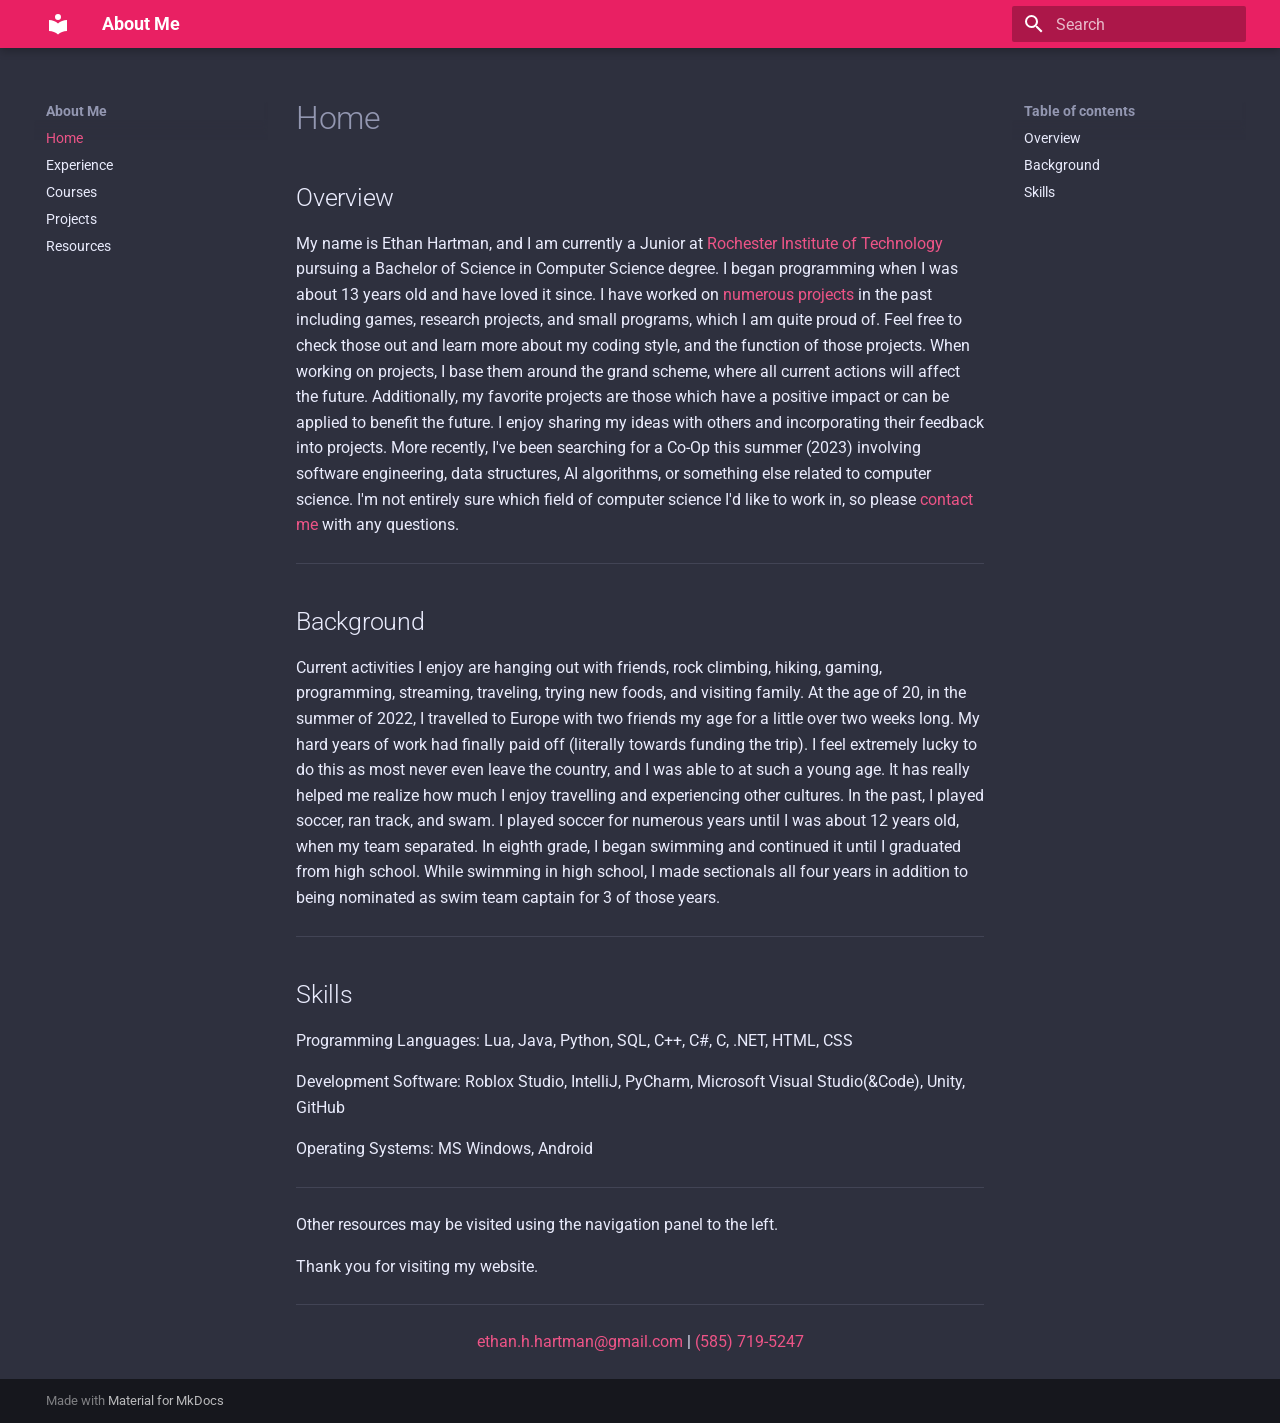
==== index.html @ 67089a19 "Deployed 7304763 with MkDocs version: 1.5.2" ====
<!doctype html>
<html lang="en" class="no-js">
  <head>
    
      <meta charset="utf-8">
      <meta name="viewport" content="width=device-width,initial-scale=1">
      
      
      
        <link rel="canonical" href="https://theeman05.github.io/AboutMe/">
      
      
      
        <link rel="next" href="experience/">
      
      <link rel="icon" href="assets/images/favicon.png">
      <meta name="generator" content="mkdocs-1.5.2, mkdocs-material-9.1.21">
    
    
      
        <title>About Me</title>
      
    
    
      <link rel="stylesheet" href="assets/stylesheets/main.eebd395e.min.css">
      
        
        <link rel="stylesheet" href="assets/stylesheets/palette.ecc896b0.min.css">
      
      

    
    
    
      
        
        
        <link rel="preconnect" href="https://fonts.gstatic.com" crossorigin>
        <link rel="stylesheet" href="https://fonts.googleapis.com/css?family=Roboto:300,300i,400,400i,700,700i%7CRoboto+Mono:400,400i,700,700i&display=fallback">
        <style>:root{--md-text-font:"Roboto";--md-code-font:"Roboto Mono"}</style>
      
    
    
    <script>__md_scope=new URL(".",location),__md_hash=e=>[...e].reduce((e,_)=>(e<<5)-e+_.charCodeAt(0),0),__md_get=(e,_=localStorage,t=__md_scope)=>JSON.parse(_.getItem(t.pathname+"."+e)),__md_set=(e,_,t=localStorage,a=__md_scope)=>{try{t.setItem(a.pathname+"."+e,JSON.stringify(_))}catch(e){}}</script>
    
      

    
    
    
  </head>
  
  
    
    
    
    
    
    <body dir="ltr" data-md-color-scheme="slate" data-md-color-primary="pink" data-md-color-accent="indigo">
  
    
    
    <input class="md-toggle" data-md-toggle="drawer" type="checkbox" id="__drawer" autocomplete="off">
    <input class="md-toggle" data-md-toggle="search" type="checkbox" id="__search" autocomplete="off">
    <label class="md-overlay" for="__drawer"></label>
    <div data-md-component="skip">
      
        
        <a href="#overview" class="md-skip">
          Skip to content
        </a>
      
    </div>
    <div data-md-component="announce">
      
    </div>
    
    
      

  

<header class="md-header md-header--shadow" data-md-component="header">
  <nav class="md-header__inner md-grid" aria-label="Header">
    <a href="." title="About Me" class="md-header__button md-logo" aria-label="About Me" data-md-component="logo">
      
  
  <svg xmlns="http://www.w3.org/2000/svg" viewBox="0 0 24 24"><path d="M12 8a3 3 0 0 0 3-3 3 3 0 0 0-3-3 3 3 0 0 0-3 3 3 3 0 0 0 3 3m0 3.54C9.64 9.35 6.5 8 3 8v11c3.5 0 6.64 1.35 9 3.54 2.36-2.19 5.5-3.54 9-3.54V8c-3.5 0-6.64 1.35-9 3.54Z"/></svg>

    </a>
    <label class="md-header__button md-icon" for="__drawer">
      <svg xmlns="http://www.w3.org/2000/svg" viewBox="0 0 24 24"><path d="M3 6h18v2H3V6m0 5h18v2H3v-2m0 5h18v2H3v-2Z"/></svg>
    </label>
    <div class="md-header__title" data-md-component="header-title">
      <div class="md-header__ellipsis">
        <div class="md-header__topic">
          <span class="md-ellipsis">
            About Me
          </span>
        </div>
        <div class="md-header__topic" data-md-component="header-topic">
          <span class="md-ellipsis">
            
              Home
            
          </span>
        </div>
      </div>
    </div>
    
      
    
    
    
      <label class="md-header__button md-icon" for="__search">
        <svg xmlns="http://www.w3.org/2000/svg" viewBox="0 0 24 24"><path d="M9.5 3A6.5 6.5 0 0 1 16 9.5c0 1.61-.59 3.09-1.56 4.23l.27.27h.79l5 5-1.5 1.5-5-5v-.79l-.27-.27A6.516 6.516 0 0 1 9.5 16 6.5 6.5 0 0 1 3 9.5 6.5 6.5 0 0 1 9.5 3m0 2C7 5 5 7 5 9.5S7 14 9.5 14 14 12 14 9.5 12 5 9.5 5Z"/></svg>
      </label>
      <div class="md-search" data-md-component="search" role="dialog">
  <label class="md-search__overlay" for="__search"></label>
  <div class="md-search__inner" role="search">
    <form class="md-search__form" name="search">
      <input type="text" class="md-search__input" name="query" aria-label="Search" placeholder="Search" autocapitalize="off" autocorrect="off" autocomplete="off" spellcheck="false" data-md-component="search-query" required>
      <label class="md-search__icon md-icon" for="__search">
        <svg xmlns="http://www.w3.org/2000/svg" viewBox="0 0 24 24"><path d="M9.5 3A6.5 6.5 0 0 1 16 9.5c0 1.61-.59 3.09-1.56 4.23l.27.27h.79l5 5-1.5 1.5-5-5v-.79l-.27-.27A6.516 6.516 0 0 1 9.5 16 6.5 6.5 0 0 1 3 9.5 6.5 6.5 0 0 1 9.5 3m0 2C7 5 5 7 5 9.5S7 14 9.5 14 14 12 14 9.5 12 5 9.5 5Z"/></svg>
        <svg xmlns="http://www.w3.org/2000/svg" viewBox="0 0 24 24"><path d="M20 11v2H8l5.5 5.5-1.42 1.42L4.16 12l7.92-7.92L13.5 5.5 8 11h12Z"/></svg>
      </label>
      <nav class="md-search__options" aria-label="Search">
        
        <button type="reset" class="md-search__icon md-icon" title="Clear" aria-label="Clear" tabindex="-1">
          <svg xmlns="http://www.w3.org/2000/svg" viewBox="0 0 24 24"><path d="M19 6.41 17.59 5 12 10.59 6.41 5 5 6.41 10.59 12 5 17.59 6.41 19 12 13.41 17.59 19 19 17.59 13.41 12 19 6.41Z"/></svg>
        </button>
      </nav>
      
    </form>
    <div class="md-search__output">
      <div class="md-search__scrollwrap" data-md-scrollfix>
        <div class="md-search-result" data-md-component="search-result">
          <div class="md-search-result__meta">
            Initializing search
          </div>
          <ol class="md-search-result__list" role="presentation"></ol>
        </div>
      </div>
    </div>
  </div>
</div>
    
    
  </nav>
  
</header>
    
    <div class="md-container" data-md-component="container">
      
      
        
          
        
      
      <main class="md-main" data-md-component="main">
        <div class="md-main__inner md-grid">
          
            
              
              <div class="md-sidebar md-sidebar--primary" data-md-component="sidebar" data-md-type="navigation" >
                <div class="md-sidebar__scrollwrap">
                  <div class="md-sidebar__inner">
                    


<nav class="md-nav md-nav--primary" aria-label="Navigation" data-md-level="0">
  <label class="md-nav__title" for="__drawer">
    <a href="." title="About Me" class="md-nav__button md-logo" aria-label="About Me" data-md-component="logo">
      
  
  <svg xmlns="http://www.w3.org/2000/svg" viewBox="0 0 24 24"><path d="M12 8a3 3 0 0 0 3-3 3 3 0 0 0-3-3 3 3 0 0 0-3 3 3 3 0 0 0 3 3m0 3.54C9.64 9.35 6.5 8 3 8v11c3.5 0 6.64 1.35 9 3.54 2.36-2.19 5.5-3.54 9-3.54V8c-3.5 0-6.64 1.35-9 3.54Z"/></svg>

    </a>
    About Me
  </label>
  
  <ul class="md-nav__list" data-md-scrollfix>
    
      
      
      

  
  
    
  
  
    <li class="md-nav__item md-nav__item--active">
      
      <input class="md-nav__toggle md-toggle" type="checkbox" id="__toc">
      
      
      
        <label class="md-nav__link md-nav__link--active" for="__toc">
          Home
          <span class="md-nav__icon md-icon"></span>
        </label>
      
      <a href="." class="md-nav__link md-nav__link--active">
        Home
      </a>
      
        

<nav class="md-nav md-nav--secondary" aria-label="Table of contents">
  
  
  
  
    <label class="md-nav__title" for="__toc">
      <span class="md-nav__icon md-icon"></span>
      Table of contents
    </label>
    <ul class="md-nav__list" data-md-component="toc" data-md-scrollfix>
      
        <li class="md-nav__item">
  <a href="#overview" class="md-nav__link">
    Overview
  </a>
  
</li>
      
        <li class="md-nav__item">
  <a href="#background" class="md-nav__link">
    Background
  </a>
  
</li>
      
        <li class="md-nav__item">
  <a href="#skills" class="md-nav__link">
    Skills
  </a>
  
</li>
      
    </ul>
  
</nav>
      
    </li>
  

    
      
      
      

  
  
  
    <li class="md-nav__item">
      <a href="experience/" class="md-nav__link">
        Experience
      </a>
    </li>
  

    
      
      
      

  
  
  
    <li class="md-nav__item">
      <a href="courses/" class="md-nav__link">
        Courses
      </a>
    </li>
  

    
      
      
      

  
  
  
    <li class="md-nav__item">
      <a href="projects/" class="md-nav__link">
        Projects
      </a>
    </li>
  

    
      
      
      

  
  
  
    <li class="md-nav__item">
      <a href="resources/" class="md-nav__link">
        Resources
      </a>
    </li>
  

    
  </ul>
</nav>
                  </div>
                </div>
              </div>
            
            
              
              <div class="md-sidebar md-sidebar--secondary" data-md-component="sidebar" data-md-type="toc" >
                <div class="md-sidebar__scrollwrap">
                  <div class="md-sidebar__inner">
                    

<nav class="md-nav md-nav--secondary" aria-label="Table of contents">
  
  
  
  
    <label class="md-nav__title" for="__toc">
      <span class="md-nav__icon md-icon"></span>
      Table of contents
    </label>
    <ul class="md-nav__list" data-md-component="toc" data-md-scrollfix>
      
        <li class="md-nav__item">
  <a href="#overview" class="md-nav__link">
    Overview
  </a>
  
</li>
      
        <li class="md-nav__item">
  <a href="#background" class="md-nav__link">
    Background
  </a>
  
</li>
      
        <li class="md-nav__item">
  <a href="#skills" class="md-nav__link">
    Skills
  </a>
  
</li>
      
    </ul>
  
</nav>
                  </div>
                </div>
              </div>
            
          
          
            <div class="md-content" data-md-component="content">
              <article class="md-content__inner md-typeset">
                
                  


  <h1>Home</h1>

<h2 id="overview">Overview</h2>
<p>My name is Ethan Hartman, and I am currently a Junior at <a href="https://www.rit.edu/">Rochester Institute of Technology</a> pursuing a Bachelor of Science in Computer Science degree. I began programming when I was about 13 years old and have loved it since. I have worked on <a href="projects/">numerous projects</a> in the past including games, research projects, and small programs, which I am quite proud of. Feel free to check those out and learn more about my coding style, and the function of those projects. When working on projects, I base them around the grand scheme, where all current actions will affect the future. Additionally, my favorite projects are those which have a positive impact or can be applied to benefit the future. I enjoy sharing my ideas with others and incorporating their feedback into projects. More recently, I've been searching for a Co-Op this summer (2023) involving software engineering, data structures, AI algorithms, or something else related to computer science. I'm not entirely sure which field of computer science I'd like to work in, so please <a href="#contactme">contact me</a> with any questions. </p>
<hr />
<h2 id="background">Background</h2>
<p>Current activities I enjoy are hanging out with friends, rock climbing, hiking, gaming, programming, streaming, traveling, trying new foods, and visiting family. At the age of 20, in the summer of 2022, I travelled to Europe with two friends my age for a little over two weeks long. My hard years of work had finally paid off (literally towards funding the trip). I feel extremely lucky to do this as most never even leave the country, and I was able to at such a young age. It has really helped me realize how much I enjoy travelling and experiencing other cultures. 
In the past, I played soccer, ran track, and swam. I played soccer for numerous years until I was about 12 years old, when my team separated. In eighth grade, I began swimming and continued it until I graduated from high school. While swimming in high school, I made sectionals all four years in addition to being nominated as swim team captain for 3 of those years. </p>
<hr />
<h2 id="skills">Skills</h2>
<p>Programming Languages: Lua, Java, Python, SQL, C++, C#, C, .NET, HTML, CSS</p>
<p>Development Software: Roblox Studio, IntelliJ, PyCharm, Microsoft Visual Studio(&amp;Code), Unity, GitHub</p>
<p>Operating Systems: MS Windows, Android</p>
<hr />
<p>Other resources may be visited using the navigation panel to the left. </p>
<p>Thank you for visiting my website.</p>
<hr />
<p><center id = "contactme">
  <a class="copytooltip" href="mailto:ethan.h.hartman@gmail.com">
    ethan.h.hartman@gmail.com
    <span class="tooltiptext">Click to email</span>
  </a> | 
  <a class="copytooltip" id="phone number" onclick="copyElementText('(585) 719-5247', 'phone number')">
    (585) 719-5247
    <span class="tooltiptext">Click to copy</span>
  </a>
</center></p>
<style>
.copytooltip {
  position: relative;
  display: inline-block;
}

.copytooltip .tooltiptext {
  visibility: hidden;
  width: 120px;
  background-color: black;
  color: #fff;
  text-align: center;
  border-radius: 6px;
  padding: 5px 0;

  position: absolute;
  z-index: 1;
  bottom: 100%;
  left: 50%;
  margin-left: -60px;
}

.copytooltip:hover .tooltiptext {
  visibility: visible;
}
</style>

<script>
function copyElementText(content, id) {
  navigator.clipboard.writeText(content);
  alert("Succesfully copied " + id + ".");
}
</script>





                
              </article>
            </div>
          
          
        </div>
        
      </main>
      
        <footer class="md-footer">
  
  <div class="md-footer-meta md-typeset">
    <div class="md-footer-meta__inner md-grid">
      <div class="md-copyright">
  
  
    Made with
    <a href="https://squidfunk.github.io/mkdocs-material/" target="_blank" rel="noopener">
      Material for MkDocs
    </a>
  
</div>
      
    </div>
  </div>
</footer>
      
    </div>
    <div class="md-dialog" data-md-component="dialog">
      <div class="md-dialog__inner md-typeset"></div>
    </div>
    
    <script id="__config" type="application/json">{"base": ".", "features": [], "search": "assets/javascripts/workers/search.74e28a9f.min.js", "translations": {"clipboard.copied": "Copied to clipboard", "clipboard.copy": "Copy to clipboard", "search.result.more.one": "1 more on this page", "search.result.more.other": "# more on this page", "search.result.none": "No matching documents", "search.result.one": "1 matching document", "search.result.other": "# matching documents", "search.result.placeholder": "Type to start searching", "search.result.term.missing": "Missing", "select.version": "Select version"}}</script>
    
    
      <script src="assets/javascripts/bundle.220ee61c.min.js"></script>
      
    
  </body>
</html>
---- assets/stylesheets/main.eebd395e.min.css ----
@charset "UTF-8";html{-webkit-text-size-adjust:none;-moz-text-size-adjust:none;text-size-adjust:none;box-sizing:border-box}*,:after,:before{box-sizing:inherit}@media (prefers-reduced-motion){*,:after,:before{transition:none!important}}body{margin:0}a,button,input,label{-webkit-tap-highlight-color:transparent}a{color:inherit;text-decoration:none}hr{border:0;box-sizing:initial;display:block;height:.05rem;overflow:visible;padding:0}small{font-size:80%}sub,sup{line-height:1em}img{border-style:none}table{border-collapse:initial;border-spacing:0}td,th{font-weight:400;vertical-align:top}button{background:#0000;border:0;font-family:inherit;font-size:inherit;margin:0;padding:0}input{border:0;outline:none}:root{--md-primary-fg-color:#4051b5;--md-primary-fg-color--light:#5d6cc0;--md-primary-fg-color--dark:#303fa1;--md-primary-bg-color:#fff;--md-primary-bg-color--light:#ffffffb3;--md-accent-fg-color:#526cfe;--md-accent-fg-color--transparent:#526cfe1a;--md-accent-bg-color:#fff;--md-accent-bg-color--light:#ffffffb3}[data-md-color-scheme=default]{color-scheme:light}[data-md-color-scheme=default] img[src$="#gh-dark-mode-only"],[data-md-color-scheme=default] img[src$="#only-dark"]{display:none}:root,[data-md-color-scheme=default]{--md-default-fg-color:#000000de;--md-default-fg-color--light:#0000008a;--md-default-fg-color--lighter:#00000052;--md-default-fg-color--lightest:#00000012;--md-default-bg-color:#fff;--md-default-bg-color--light:#ffffffb3;--md-default-bg-color--lighter:#ffffff4d;--md-default-bg-color--lightest:#ffffff1f;--md-code-fg-color:#36464e;--md-code-bg-color:#f5f5f5;--md-code-hl-color:#ffff0080;--md-code-hl-number-color:#d52a2a;--md-code-hl-special-color:#db1457;--md-code-hl-function-color:#a846b9;--md-code-hl-constant-color:#6e59d9;--md-code-hl-keyword-color:#3f6ec6;--md-code-hl-string-color:#1c7d4d;--md-code-hl-name-color:var(--md-code-fg-color);--md-code-hl-operator-color:var(--md-default-fg-color--light);--md-code-hl-punctuation-color:var(--md-default-fg-color--light);--md-code-hl-comment-color:var(--md-default-fg-color--light);--md-code-hl-generic-color:var(--md-default-fg-color--light);--md-code-hl-variable-color:var(--md-default-fg-color--light);--md-typeset-color:var(--md-default-fg-color);--md-typeset-a-color:var(--md-primary-fg-color);--md-typeset-mark-color:#ffff0080;--md-typeset-del-color:#f5503d26;--md-typeset-ins-color:#0bd57026;--md-typeset-kbd-color:#fafafa;--md-typeset-kbd-accent-color:#fff;--md-typeset-kbd-border-color:#b8b8b8;--md-typeset-table-color:#0000001f;--md-typeset-table-color--light:rgba(0,0,0,.035);--md-admonition-fg-color:var(--md-default-fg-color);--md-admonition-bg-color:var(--md-default-bg-color);--md-warning-fg-color:#000000de;--md-warning-bg-color:#ff9;--md-footer-fg-color:#fff;--md-footer-fg-color--light:#ffffffb3;--md-footer-fg-color--lighter:#ffffff73;--md-footer-bg-color:#000000de;--md-footer-bg-color--dark:#00000052;--md-shadow-z1:0 0.2rem 0.5rem #0000000d,0 0 0.05rem #0000001a;--md-shadow-z2:0 0.2rem 0.5rem #0000001a,0 0 0.05rem #00000040;--md-shadow-z3:0 0.2rem 0.5rem #0003,0 0 0.05rem #00000059}.md-icon svg{fill:currentcolor;display:block;height:1.2rem;width:1.2rem}body{-webkit-font-smoothing:antialiased;-moz-osx-font-smoothing:grayscale;--md-text-font-family:var(--md-text-font,_),-apple-system,BlinkMacSystemFont,Helvetica,Arial,sans-serif;--md-code-font-family:var(--md-code-font,_),SFMono-Regular,Consolas,Menlo,monospace}aside,body,input{font-feature-settings:"kern","liga";color:var(--md-typeset-color);font-family:var(--md-text-font-family)}code,kbd,pre{font-feature-settings:"kern";font-family:var(--md-code-font-family)}:root{--md-typeset-table-sort-icon:url('data:image/svg+xml;charset=utf-8,<svg xmlns="http://www.w3.org/2000/svg" viewBox="0 0 24 24"><path d="m18 21-4-4h3V7h-3l4-4 4 4h-3v10h3M2 19v-2h10v2M2 13v-2h7v2M2 7V5h4v2H2Z"/></svg>');--md-typeset-table-sort-icon--asc:url('data:image/svg+xml;charset=utf-8,<svg xmlns="http://www.w3.org/2000/svg" viewBox="0 0 24 24"><path d="M19 17h3l-4 4-4-4h3V3h2M2 17h10v2H2M6 5v2H2V5m0 6h7v2H2v-2Z"/></svg>');--md-typeset-table-sort-icon--desc:url('data:image/svg+xml;charset=utf-8,<svg xmlns="http://www.w3.org/2000/svg" viewBox="0 0 24 24"><path d="M19 7h3l-4-4-4 4h3v14h2M2 17h10v2H2M6 5v2H2V5m0 6h7v2H2v-2Z"/></svg>')}.md-typeset{-webkit-print-color-adjust:exact;color-adjust:exact;font-size:.8rem;line-height:1.6}@media print{.md-typeset{font-size:.68rem}}.md-typeset blockquote,.md-typeset dl,.md-typeset figure,.md-typeset ol,.md-typeset pre,.md-typeset ul{margin-bottom:1em;margin-top:1em}.md-typeset h1{color:var(--md-default-fg-color--light);font-size:2em;line-height:1.3;margin:0 0 1.25em}.md-typeset h1,.md-typeset h2{font-weight:300;letter-spacing:-.01em}.md-typeset h2{font-size:1.5625em;line-height:1.4;margin:1.6em 0 .64em}.md-typeset h3{font-size:1.25em;font-weight:400;letter-spacing:-.01em;line-height:1.5;margin:1.6em 0 .8em}.md-typeset h2+h3{margin-top:.8em}.md-typeset h4{font-weight:700;letter-spacing:-.01em;margin:1em 0}.md-typeset h5,.md-typeset h6{color:var(--md-default-fg-color--light);font-size:.8em;font-weight:700;letter-spacing:-.01em;margin:1.25em 0}.md-typeset h5{text-transform:uppercase}.md-typeset hr{border-bottom:.05rem solid var(--md-default-fg-color--lightest);display:flow-root;margin:1.5em 0}.md-typeset a{color:var(--md-typeset-a-color);word-break:break-word}.md-typeset a,.md-typeset a:before{transition:color 125ms}.md-typeset a:focus,.md-typeset a:hover{color:var(--md-accent-fg-color)}.md-typeset a:focus code,.md-typeset a:hover code{background-color:var(--md-accent-fg-color--transparent)}.md-typeset a code{color:currentcolor;transition:background-color 125ms}.md-typeset a.focus-visible{outline-color:var(--md-accent-fg-color);outline-offset:.2rem}.md-typeset code,.md-typeset kbd,.md-typeset pre{color:var(--md-code-fg-color);direction:ltr;font-variant-ligatures:none}@media print{.md-typeset code,.md-typeset kbd,.md-typeset pre{white-space:pre-wrap}}.md-typeset code{background-color:var(--md-code-bg-color);border-radius:.1rem;-webkit-box-decoration-break:clone;box-decoration-break:clone;font-size:.85em;padding:0 .2941176471em;word-break:break-word}.md-typeset code:not(.focus-visible){-webkit-tap-highlight-color:transparent;outline:none}.md-typeset pre{display:flow-root;line-height:1.4;position:relative}.md-typeset pre>code{-webkit-box-decoration-break:slice;box-decoration-break:slice;box-shadow:none;display:block;margin:0;outline-color:var(--md-accent-fg-color);overflow:auto;padding:.7720588235em 1.1764705882em;scrollbar-color:var(--md-default-fg-color--lighter) #0000;scrollbar-width:thin;touch-action:auto;word-break:normal}.md-typeset pre>code:hover{scrollbar-color:var(--md-accent-fg-color) #0000}.md-typeset pre>code::-webkit-scrollbar{height:.2rem;width:.2rem}.md-typeset pre>code::-webkit-scrollbar-thumb{background-color:var(--md-default-fg-color--lighter)}.md-typeset pre>code::-webkit-scrollbar-thumb:hover{background-color:var(--md-accent-fg-color)}.md-typeset kbd{background-color:var(--md-typeset-kbd-color);border-radius:.1rem;box-shadow:0 .1rem 0 .05rem var(--md-typeset-kbd-border-color),0 .1rem 0 var(--md-typeset-kbd-border-color),0 -.1rem .2rem var(--md-typeset-kbd-accent-color) inset;color:var(--md-default-fg-color);display:inline-block;font-size:.75em;padding:0 .6666666667em;vertical-align:text-top;word-break:break-word}.md-typeset mark{background-color:var(--md-typeset-mark-color);-webkit-box-decoration-break:clone;box-decoration-break:clone;color:inherit;word-break:break-word}.md-typeset abbr{border-bottom:.05rem dotted var(--md-default-fg-color--light);cursor:help;text-decoration:none}@media (hover:none){.md-typeset abbr[title]:focus:after,.md-typeset abbr[title]:hover:after{background-color:var(--md-default-fg-color);border-radius:.1rem;box-shadow:var(--md-shadow-z3);color:var(--md-default-bg-color);content:attr(title);font-size:.7rem;left:.8rem;margin-top:2em;padding:.2rem .3rem;position:absolute;right:.8rem}}.md-typeset small{opacity:.75}[dir=ltr] .md-typeset sub,[dir=ltr] .md-typeset sup{margin-left:.078125em}[dir=rtl] .md-typeset sub,[dir=rtl] .md-typeset sup{margin-right:.078125em}[dir=ltr] .md-typeset blockquote{padding-left:.6rem}[dir=rtl] .md-typeset blockquote{padding-right:.6rem}[dir=ltr] .md-typeset blockquote{border-left:.2rem solid var(--md-default-fg-color--lighter)}[dir=rtl] .md-typeset blockquote{border-right:.2rem solid var(--md-default-fg-color--lighter)}.md-typeset blockquote{color:var(--md-default-fg-color--light);margin-left:0;margin-right:0}.md-typeset ul{list-style-type:disc}[dir=ltr] .md-typeset ol,[dir=ltr] .md-typeset ul{margin-left:.625em}[dir=rtl] .md-typeset ol,[dir=rtl] .md-typeset ul{margin-right:.625em}.md-typeset ol,.md-typeset ul{padding:0}.md-typeset ol:not([hidden]),.md-typeset ul:not([hidden]){display:flow-root}.md-typeset ol ol,.md-typeset ul ol{list-style-type:lower-alpha}.md-typeset ol ol ol,.md-typeset ul ol ol{list-style-type:lower-roman}[dir=ltr] .md-typeset ol li,[dir=ltr] .md-typeset ul li{margin-left:1.25em}[dir=rtl] .md-typeset ol li,[dir=rtl] .md-typeset ul li{margin-right:1.25em}.md-typeset ol li,.md-typeset ul li{margin-bottom:.5em}.md-typeset ol li blockquote,.md-typeset ol li p,.md-typeset ul li blockquote,.md-typeset ul li p{margin:.5em 0}.md-typeset ol li:last-child,.md-typeset ul li:last-child{margin-bottom:0}[dir=ltr] .md-typeset ol li ol,[dir=ltr] .md-typeset ol li ul,[dir=ltr] .md-typeset ul li ol,[dir=ltr] .md-typeset ul li ul{margin-left:.625em}[dir=rtl] .md-typeset ol li ol,[dir=rtl] .md-typeset ol li ul,[dir=rtl] .md-typeset ul li ol,[dir=rtl] .md-typeset ul li ul{margin-right:.625em}.md-typeset ol li ol,.md-typeset ol li ul,.md-typeset ul li ol,.md-typeset ul li ul{margin-bottom:.5em;margin-top:.5em}[dir=ltr] .md-typeset dd{margin-left:1.875em}[dir=rtl] .md-typeset dd{margin-right:1.875em}.md-typeset dd{margin-bottom:1.5em;margin-top:1em}.md-typeset img,.md-typeset svg,.md-typeset video{height:auto;max-width:100%}.md-typeset img[align=left]{margin:1em 1em 1em 0}.md-typeset img[align=right]{margin:1em 0 1em 1em}.md-typeset img[align]:only-child{margin-top:0}.md-typeset figure{display:flow-root;margin:1em auto;max-width:100%;text-align:center;width:-webkit-fit-content;width:-moz-fit-content;width:fit-content}.md-typeset figure img{display:block}.md-typeset figcaption{font-style:italic;margin:1em auto;max-width:24rem}.md-typeset iframe{max-width:100%}.md-typeset table:not([class]){background-color:var(--md-default-bg-color);border:.05rem solid var(--md-typeset-table-color);border-radius:.1rem;display:inline-block;font-size:.64rem;max-width:100%;overflow:auto;touch-action:auto}@media print{.md-typeset table:not([class]){display:table}}.md-typeset table:not([class])+*{margin-top:1.5em}.md-typeset table:not([class]) td>:first-child,.md-typeset table:not([class]) th>:first-child{margin-top:0}.md-typeset table:not([class]) td>:last-child,.md-typeset table:not([class]) th>:last-child{margin-bottom:0}.md-typeset table:not([class]) td:not([align]),.md-typeset table:not([class]) th:not([align]){text-align:left}[dir=rtl] .md-typeset table:not([class]) td:not([align]),[dir=rtl] .md-typeset table:not([class]) th:not([align]){text-align:right}.md-typeset table:not([class]) th{font-weight:700;min-width:5rem;padding:.9375em 1.25em;vertical-align:top}.md-typeset table:not([class]) td{border-top:.05rem solid var(--md-typeset-table-color);padding:.9375em 1.25em;vertical-align:top}.md-typeset table:not([class]) tbody tr{transition:background-color 125ms}.md-typeset table:not([class]) tbody tr:hover{background-color:var(--md-typeset-table-color--light);box-shadow:0 .05rem 0 var(--md-default-bg-color) inset}.md-typeset table:not([class]) a{word-break:normal}.md-typeset table th[role=columnheader]{cursor:pointer}[dir=ltr] .md-typeset table th[role=columnheader]:after{margin-left:.5em}[dir=rtl] .md-typeset table th[role=columnheader]:after{margin-right:.5em}.md-typeset table th[role=columnheader]:after{content:"";display:inline-block;height:1.2em;-webkit-mask-image:var(--md-typeset-table-sort-icon);mask-image:var(--md-typeset-table-sort-icon);-webkit-mask-repeat:no-repeat;mask-repeat:no-repeat;-webkit-mask-size:contain;mask-size:contain;transition:background-color 125ms;vertical-align:text-bottom;width:1.2em}.md-typeset table th[role=columnheader]:hover:after{background-color:var(--md-default-fg-color--lighter)}.md-typeset table th[role=columnheader][aria-sort=ascending]:after{background-color:var(--md-default-fg-color--light);-webkit-mask-image:var(--md-typeset-table-sort-icon--asc);mask-image:var(--md-typeset-table-sort-icon--asc)}.md-typeset table th[role=columnheader][aria-sort=descending]:after{background-color:var(--md-default-fg-color--light);-webkit-mask-image:var(--md-typeset-table-sort-icon--desc);mask-image:var(--md-typeset-table-sort-icon--desc)}.md-typeset__scrollwrap{margin:1em -.8rem;overflow-x:auto;touch-action:auto}.md-typeset__table{display:inline-block;margin-bottom:.5em;padding:0 .8rem}@media print{.md-typeset__table{display:block}}html .md-typeset__table table{display:table;margin:0;overflow:hidden;width:100%}@media screen and (max-width:44.9375em){.md-content__inner>pre{margin:1em -.8rem}.md-content__inner>pre code{border-radius:0}}.md-banner{background-color:var(--md-footer-bg-color);color:var(--md-footer-fg-color);overflow:auto}@media print{.md-banner{display:none}}.md-banner--warning{background-color:var(--md-warning-bg-color);color:var(--md-warning-fg-color)}.md-banner__inner{font-size:.7rem;margin:.6rem auto;padding:0 .8rem}[dir=ltr] .md-banner__button{float:right}[dir=rtl] .md-banner__button{float:left}.md-banner__button{color:inherit;cursor:pointer;transition:opacity .25s}.md-banner__button:hover{opacity:.7}html{font-size:125%;height:100%;overflow-x:hidden}@media screen and (min-width:100em){html{font-size:137.5%}}@media screen and (min-width:125em){html{font-size:150%}}body{background-color:var(--md-default-bg-color);display:flex;flex-direction:column;font-size:.5rem;min-height:100%;position:relative;width:100%}@media print{body{display:block}}@media screen and (max-width:59.9375em){body[data-md-scrolllock]{position:fixed}}.md-grid{margin-left:auto;margin-right:auto;max-width:61rem}.md-container{display:flex;flex-direction:column;flex-grow:1}@media print{.md-container{display:block}}.md-main{flex-grow:1}.md-main__inner{display:flex;height:100%;margin-top:1.5rem}.md-ellipsis{overflow:hidden;text-overflow:ellipsis}.md-toggle{display:none}.md-option{height:0;opacity:0;position:absolute;width:0}.md-option:checked+label:not([hidden]){display:block}.md-option.focus-visible+label{outline-color:var(--md-accent-fg-color);outline-style:auto}.md-skip{background-color:var(--md-default-fg-color);border-radius:.1rem;color:var(--md-default-bg-color);font-size:.64rem;margin:.5rem;opacity:0;outline-color:var(--md-accent-fg-color);padding:.3rem .5rem;position:fixed;transform:translateY(.4rem);z-index:-1}.md-skip:focus{opacity:1;transform:translateY(0);transition:transform .25s cubic-bezier(.4,0,.2,1),opacity 175ms 75ms;z-index:10}@page{margin:25mm}:root{--md-clipboard-icon:url('data:image/svg+xml;charset=utf-8,<svg xmlns="http://www.w3.org/2000/svg" viewBox="0 0 24 24"><path d="M19 21H8V7h11m0-2H8a2 2 0 0 0-2 2v14a2 2 0 0 0 2 2h11a2 2 0 0 0 2-2V7a2 2 0 0 0-2-2m-3-4H4a2 2 0 0 0-2 2v14h2V3h12V1Z"/></svg>')}.md-clipboard{border-radius:.1rem;color:var(--md-default-fg-color--lightest);cursor:pointer;height:1.5em;outline-color:var(--md-accent-fg-color);outline-offset:.1rem;position:absolute;right:.5em;top:.5em;transition:color .25s;width:1.5em;z-index:1}@media print{.md-clipboard{display:none}}.md-clipboard:not(.focus-visible){-webkit-tap-highlight-color:transparent;outline:none}:hover>.md-clipboard{color:var(--md-default-fg-color--light)}.md-clipboard:focus,.md-clipboard:hover{color:var(--md-accent-fg-color)}.md-clipboard:after{background-color:currentcolor;content:"";display:block;height:1.125em;margin:0 auto;-webkit-mask-image:var(--md-clipboard-icon);mask-image:var(--md-clipboard-icon);-webkit-mask-position:center;mask-position:center;-webkit-mask-repeat:no-repeat;mask-repeat:no-repeat;-webkit-mask-size:contain;mask-size:contain;width:1.125em}.md-clipboard--inline{cursor:pointer}.md-clipboard--inline code{transition:color .25s,background-color .25s}.md-clipboard--inline:focus code,.md-clipboard--inline:hover code{background-color:var(--md-accent-fg-color--transparent);color:var(--md-accent-fg-color)}@keyframes consent{0%{opacity:0;transform:translateY(100%)}to{opacity:1;transform:translateY(0)}}@keyframes overlay{0%{opacity:0}to{opacity:1}}.md-consent__overlay{animation:overlay .25s both;-webkit-backdrop-filter:blur(.1rem);backdrop-filter:blur(.1rem);background-color:#0000008a;height:100%;opacity:1;position:fixed;top:0;width:100%;z-index:5}.md-consent__inner{animation:consent .5s cubic-bezier(.1,.7,.1,1) both;background-color:var(--md-default-bg-color);border:0;border-radius:.1rem;bottom:0;box-shadow:0 0 .2rem #0000001a,0 .2rem .4rem #0003;max-height:100%;overflow:auto;padding:0;position:fixed;width:100%;z-index:5}.md-consent__form{padding:.8rem}.md-consent__settings{display:none;margin:1em 0}input:checked+.md-consent__settings{display:block}.md-consent__controls{margin-bottom:.8rem}.md-typeset .md-consent__controls .md-button{display:inline}@media screen and (max-width:44.9375em){.md-typeset .md-consent__controls .md-button{display:block;margin-top:.4rem;text-align:center;width:100%}}.md-consent label{cursor:pointer}.md-content{flex-grow:1;min-width:0}.md-content__inner{margin:0 .8rem 1.2rem;padding-top:.6rem}@media screen and (min-width:76.25em){[dir=ltr] .md-sidebar--primary:not([hidden])~.md-content>.md-content__inner{margin-left:1.2rem}[dir=ltr] .md-sidebar--secondary:not([hidden])~.md-content>.md-content__inner,[dir=rtl] .md-sidebar--primary:not([hidden])~.md-content>.md-content__inner{margin-right:1.2rem}[dir=rtl] .md-sidebar--secondary:not([hidden])~.md-content>.md-content__inner{margin-left:1.2rem}}.md-content__inner:before{content:"";display:block;height:.4rem}.md-content__inner>:last-child{margin-bottom:0}[dir=ltr] .md-content__button{float:right}[dir=rtl] .md-content__button{float:left}[dir=ltr] .md-content__button{margin-left:.4rem}[dir=rtl] .md-content__button{margin-right:.4rem}.md-content__button{margin:.4rem 0;padding:0}@media print{.md-content__button{display:none}}.md-typeset .md-content__button{color:var(--md-default-fg-color--lighter)}.md-content__button svg{display:inline;vertical-align:top}[dir=rtl] .md-content__button svg{transform:scaleX(-1)}[dir=ltr] .md-dialog{right:.8rem}[dir=rtl] .md-dialog{left:.8rem}.md-dialog{background-color:var(--md-default-fg-color);border-radius:.1rem;bottom:.8rem;box-shadow:var(--md-shadow-z3);min-width:11.1rem;opacity:0;padding:.4rem .6rem;pointer-events:none;position:fixed;transform:translateY(100%);transition:transform 0ms .4s,opacity .4s;z-index:4}@media print{.md-dialog{display:none}}.md-dialog--active{opacity:1;pointer-events:auto;transform:translateY(0);transition:transform .4s cubic-bezier(.075,.85,.175,1),opacity .4s}.md-dialog__inner{color:var(--md-default-bg-color);font-size:.7rem}.md-feedback{margin:2em 0 1em;text-align:center}.md-feedback fieldset{border:none;margin:0;padding:0}.md-feedback__title{font-weight:700;margin:1em auto}.md-feedback__inner{position:relative}.md-feedback__list{align-content:baseline;display:flex;flex-wrap:wrap;justify-content:center;position:relative}.md-feedback__list:hover .md-icon:not(:disabled){color:var(--md-default-fg-color--lighter)}:disabled .md-feedback__list{min-height:1.8rem}.md-feedback__icon{color:var(--md-default-fg-color--light);cursor:pointer;flex-shrink:0;margin:0 .1rem;transition:color 125ms}.md-feedback__icon:not(:disabled).md-icon:hover{color:var(--md-accent-fg-color)}.md-feedback__icon:disabled{color:var(--md-default-fg-color--lightest);pointer-events:none}.md-feedback__note{opacity:0;position:relative;transform:translateY(.4rem);transition:transform .4s cubic-bezier(.1,.7,.1,1),opacity .15s}.md-feedback__note>*{margin:0 auto;max-width:16rem}:disabled .md-feedback__note{opacity:1;transform:translateY(0)}.md-footer{background-color:var(--md-footer-bg-color);color:var(--md-footer-fg-color)}@media print{.md-footer{display:none}}.md-footer__inner{justify-content:space-between;overflow:auto;padding:.2rem}.md-footer__inner:not([hidden]){display:flex}.md-footer__link{align-items:end;display:flex;flex-grow:0.01;margin-bottom:.4rem;margin-top:1rem;max-width:100%;outline-color:var(--md-accent-fg-color);overflow:hidden;transition:opacity .25s}.md-footer__link:focus,.md-footer__link:hover{opacity:.7}[dir=rtl] .md-footer__link svg{transform:scaleX(-1)}@media screen and (max-width:44.9375em){.md-footer__link--prev{flex-shrink:0}.md-footer__link--prev .md-footer__title{display:none}}[dir=ltr] .md-footer__link--next{margin-left:auto}[dir=rtl] .md-footer__link--next{margin-right:auto}.md-footer__link--next{text-align:right}[dir=rtl] .md-footer__link--next{text-align:left}.md-footer__title{flex-grow:1;font-size:.9rem;margin-bottom:.7rem;max-width:calc(100% - 2.4rem);padding:0 1rem;white-space:nowrap}.md-footer__button{margin:.2rem;padding:.4rem}.md-footer__direction{font-size:.64rem;opacity:.7}.md-footer-meta{background-color:var(--md-footer-bg-color--dark)}.md-footer-meta__inner{display:flex;flex-wrap:wrap;justify-content:space-between;padding:.2rem}html .md-footer-meta.md-typeset a{color:var(--md-footer-fg-color--light)}html .md-footer-meta.md-typeset a:focus,html .md-footer-meta.md-typeset a:hover{color:var(--md-footer-fg-color)}.md-copyright{color:var(--md-footer-fg-color--lighter);font-size:.64rem;margin:auto .6rem;padding:.4rem 0;width:100%}@media screen and (min-width:45em){.md-copyright{width:auto}}.md-copyright__highlight{color:var(--md-footer-fg-color--light)}.md-social{margin:0 .4rem;padding:.2rem 0 .6rem}@media screen and (min-width:45em){.md-social{padding:.6rem 0}}.md-social__link{display:inline-block;height:1.6rem;text-align:center;width:1.6rem}.md-social__link:before{line-height:1.9}.md-social__link svg{fill:currentcolor;max-height:.8rem;vertical-align:-25%}.md-typeset .md-button{border:.1rem solid;border-radius:.1rem;color:var(--md-primary-fg-color);cursor:pointer;display:inline-block;font-weight:700;padding:.625em 2em;transition:color 125ms,background-color 125ms,border-color 125ms}.md-typeset .md-button--primary{background-color:var(--md-primary-fg-color);border-color:var(--md-primary-fg-color);color:var(--md-primary-bg-color)}.md-typeset .md-button:focus,.md-typeset .md-button:hover{background-color:var(--md-accent-fg-color);border-color:var(--md-accent-fg-color);color:var(--md-accent-bg-color)}[dir=ltr] .md-typeset .md-input{border-top-left-radius:.1rem}[dir=ltr] .md-typeset .md-input,[dir=rtl] .md-typeset .md-input{border-top-right-radius:.1rem}[dir=rtl] .md-typeset .md-input{border-top-left-radius:.1rem}.md-typeset .md-input{border-bottom:.1rem solid var(--md-default-fg-color--lighter);box-shadow:var(--md-shadow-z1);font-size:.8rem;height:1.8rem;padding:0 .6rem;transition:border .25s,box-shadow .25s}.md-typeset .md-input:focus,.md-typeset .md-input:hover{border-bottom-color:var(--md-accent-fg-color);box-shadow:var(--md-shadow-z2)}.md-typeset .md-input--stretch{width:100%}.md-header{background-color:var(--md-primary-fg-color);box-shadow:0 0 .2rem #0000,0 .2rem .4rem #0000;color:var(--md-primary-bg-color);display:block;left:0;position:sticky;right:0;top:0;z-index:4}@media print{.md-header{display:none}}.md-header[hidden]{transform:translateY(-100%);transition:transform .25s cubic-bezier(.8,0,.6,1),box-shadow .25s}.md-header--shadow{box-shadow:0 0 .2rem #0000001a,0 .2rem .4rem #0003;transition:transform .25s cubic-bezier(.1,.7,.1,1),box-shadow .25s}.md-header__inner{align-items:center;display:flex;padding:0 .2rem}.md-header__button{color:currentcolor;cursor:pointer;margin:.2rem;outline-color:var(--md-accent-fg-color);padding:.4rem;position:relative;transition:opacity .25s;vertical-align:middle;z-index:1}.md-header__button:hover{opacity:.7}.md-header__button:not([hidden]){display:inline-block}.md-header__button:not(.focus-visible){-webkit-tap-highlight-color:transparent;outline:none}.md-header__button.md-logo{margin:.2rem;padding:.4rem}@media screen and (max-width:76.1875em){.md-header__button.md-logo{display:none}}.md-header__button.md-logo img,.md-header__button.md-logo svg{fill:currentcolor;display:block;height:1.2rem;width:auto}@media screen and (min-width:60em){.md-header__button[for=__search]{display:none}}.no-js .md-header__button[for=__search]{display:none}[dir=rtl] .md-header__button[for=__search] svg{transform:scaleX(-1)}@media screen and (min-width:76.25em){.md-header__button[for=__drawer]{display:none}}.md-header__topic{display:flex;max-width:100%;position:absolute;transition:transform .4s cubic-bezier(.1,.7,.1,1),opacity .15s;white-space:nowrap}.md-header__topic+.md-header__topic{opacity:0;pointer-events:none;transform:translateX(1.25rem);transition:transform .4s cubic-bezier(1,.7,.1,.1),opacity .15s;z-index:-1}[dir=rtl] .md-header__topic+.md-header__topic{transform:translateX(-1.25rem)}.md-header__topic:first-child{font-weight:700}[dir=ltr] .md-header__title{margin-left:1rem}[dir=rtl] .md-header__title{margin-right:1rem}[dir=ltr] .md-header__title{margin-right:.4rem}[dir=rtl] .md-header__title{margin-left:.4rem}.md-header__title{flex-grow:1;font-size:.9rem;height:2.4rem;line-height:2.4rem}.md-header__title--active .md-header__topic{opacity:0;pointer-events:none;transform:translateX(-1.25rem);transition:transform .4s cubic-bezier(1,.7,.1,.1),opacity .15s;z-index:-1}[dir=rtl] .md-header__title--active .md-header__topic{transform:translateX(1.25rem)}.md-header__title--active .md-header__topic+.md-header__topic{opacity:1;pointer-events:auto;transform:translateX(0);transition:transform .4s cubic-bezier(.1,.7,.1,1),opacity .15s;z-index:0}.md-header__title>.md-header__ellipsis{height:100%;position:relative;width:100%}.md-header__option{display:flex;flex-shrink:0;max-width:100%;transition:max-width 0ms .25s,opacity .25s .25s;white-space:nowrap}[data-md-toggle=search]:checked~.md-header .md-header__option{max-width:0;opacity:0;transition:max-width 0ms,opacity 0ms}.md-header__source{display:none}@media screen and (min-width:60em){[dir=ltr] .md-header__source{margin-left:1rem}[dir=rtl] .md-header__source{margin-right:1rem}.md-header__source{display:block;max-width:11.7rem;width:11.7rem}}@media screen and (min-width:76.25em){[dir=ltr] .md-header__source{margin-left:1.4rem}[dir=rtl] .md-header__source{margin-right:1.4rem}}:root{--md-nav-icon--prev:url('data:image/svg+xml;charset=utf-8,<svg xmlns="http://www.w3.org/2000/svg" viewBox="0 0 24 24"><path d="M20 11v2H8l5.5 5.5-1.42 1.42L4.16 12l7.92-7.92L13.5 5.5 8 11h12Z"/></svg>');--md-nav-icon--next:url('data:image/svg+xml;charset=utf-8,<svg xmlns="http://www.w3.org/2000/svg" viewBox="0 0 24 24"><path d="M8.59 16.58 13.17 12 8.59 7.41 10 6l6 6-6 6-1.41-1.42Z"/></svg>');--md-toc-icon:url('data:image/svg+xml;charset=utf-8,<svg xmlns="http://www.w3.org/2000/svg" viewBox="0 0 24 24"><path d="M3 9h14V7H3v2m0 4h14v-2H3v2m0 4h14v-2H3v2m16 0h2v-2h-2v2m0-10v2h2V7h-2m0 6h2v-2h-2v2Z"/></svg>')}.md-nav{font-size:.7rem;line-height:1.3}.md-nav__title{color:var(--md-default-fg-color--light);display:block;font-weight:700;overflow:hidden;padding:0 .6rem;text-overflow:ellipsis}.md-nav__title .md-nav__button{display:none}.md-nav__title .md-nav__button img{height:100%;width:auto}.md-nav__title .md-nav__button.md-logo img,.md-nav__title .md-nav__button.md-logo svg{fill:currentcolor;display:block;height:2.4rem;max-width:100%;object-fit:contain;width:auto}.md-nav__list{list-style:none;margin:0;padding:0}.md-nav__item{padding:0 .6rem}[dir=ltr] .md-nav__item .md-nav__item{padding-right:0}[dir=rtl] .md-nav__item .md-nav__item{padding-left:0}.md-nav__link{align-items:center;cursor:pointer;display:flex;justify-content:space-between;margin-top:.625em;overflow:hidden;scroll-snap-align:start;text-overflow:ellipsis;transition:color 125ms}.md-nav__link--passed{color:var(--md-default-fg-color--light)}.md-nav__item .md-nav__link--active{color:var(--md-typeset-a-color)}.md-nav__item .md-nav__link--index [href]{width:100%}.md-nav__link:focus,.md-nav__link:hover{color:var(--md-accent-fg-color)}.md-nav__link.focus-visible{outline-color:var(--md-accent-fg-color);outline-offset:.2rem}.md-nav--primary .md-nav__link[for=__toc]{display:none}.md-nav--primary .md-nav__link[for=__toc] .md-icon:after{background-color:currentcolor;display:block;height:100%;-webkit-mask-image:var(--md-toc-icon);mask-image:var(--md-toc-icon);width:100%}.md-nav--primary .md-nav__link[for=__toc]~.md-nav{display:none}.md-nav__link>*{cursor:pointer;display:flex}.md-nav__icon{flex-shrink:0}.md-nav__source{display:none}@media screen and (max-width:76.1875em){.md-nav--primary,.md-nav--primary .md-nav{background-color:var(--md-default-bg-color);display:flex;flex-direction:column;height:100%;left:0;position:absolute;right:0;top:0;z-index:1}.md-nav--primary .md-nav__item,.md-nav--primary .md-nav__title{font-size:.8rem;line-height:1.5}.md-nav--primary .md-nav__title{background-color:var(--md-default-fg-color--lightest);color:var(--md-default-fg-color--light);cursor:pointer;height:5.6rem;line-height:2.4rem;padding:3rem .8rem .2rem;position:relative;white-space:nowrap}[dir=ltr] .md-nav--primary .md-nav__title .md-nav__icon{left:.4rem}[dir=rtl] .md-nav--primary .md-nav__title .md-nav__icon{right:.4rem}.md-nav--primary .md-nav__title .md-nav__icon{display:block;height:1.2rem;margin:.2rem;position:absolute;top:.4rem;width:1.2rem}.md-nav--primary .md-nav__title .md-nav__icon:after{background-color:currentcolor;content:"";display:block;height:100%;-webkit-mask-image:var(--md-nav-icon--prev);mask-image:var(--md-nav-icon--prev);-webkit-mask-position:center;mask-position:center;-webkit-mask-repeat:no-repeat;mask-repeat:no-repeat;-webkit-mask-size:contain;mask-size:contain;width:100%}.md-nav--primary .md-nav__title~.md-nav__list{background-color:var(--md-default-bg-color);box-shadow:0 .05rem 0 var(--md-default-fg-color--lightest) inset;overflow-y:auto;scroll-snap-type:y mandatory;touch-action:pan-y}.md-nav--primary .md-nav__title~.md-nav__list>:first-child{border-top:0}.md-nav--primary .md-nav__title[for=__drawer]{background-color:var(--md-primary-fg-color);color:var(--md-primary-bg-color);font-weight:700}.md-nav--primary .md-nav__title .md-logo{display:block;left:.2rem;margin:.2rem;padding:.4rem;position:absolute;right:.2rem;top:.2rem}.md-nav--primary .md-nav__list{flex:1}.md-nav--primary .md-nav__item{border-top:.05rem solid var(--md-default-fg-color--lightest);padding:0}.md-nav--primary .md-nav__item--active>.md-nav__link{color:var(--md-typeset-a-color)}.md-nav--primary .md-nav__item--active>.md-nav__link:focus,.md-nav--primary .md-nav__item--active>.md-nav__link:hover{color:var(--md-accent-fg-color)}.md-nav--primary .md-nav__link{margin-top:0;padding:.6rem .8rem}[dir=ltr] .md-nav--primary .md-nav__link .md-nav__icon{margin-right:-.2rem}[dir=rtl] .md-nav--primary .md-nav__link .md-nav__icon{margin-left:-.2rem}.md-nav--primary .md-nav__link .md-nav__icon{font-size:1.2rem;height:1.2rem;width:1.2rem}.md-nav--primary .md-nav__link .md-nav__icon:after{background-color:currentcolor;content:"";display:block;height:100%;-webkit-mask-image:var(--md-nav-icon--next);mask-image:var(--md-nav-icon--next);-webkit-mask-position:center;mask-position:center;-webkit-mask-repeat:no-repeat;mask-repeat:no-repeat;-webkit-mask-size:contain;mask-size:contain;width:100%}[dir=rtl] .md-nav--primary .md-nav__icon:after{transform:scale(-1)}.md-nav--primary .md-nav--secondary .md-nav{background-color:initial;position:static}[dir=ltr] .md-nav--primary .md-nav--secondary .md-nav .md-nav__link{padding-left:1.4rem}[dir=rtl] .md-nav--primary .md-nav--secondary .md-nav .md-nav__link{padding-right:1.4rem}[dir=ltr] .md-nav--primary .md-nav--secondary .md-nav .md-nav .md-nav__link{padding-left:2rem}[dir=rtl] .md-nav--primary .md-nav--secondary .md-nav .md-nav .md-nav__link{padding-right:2rem}[dir=ltr] .md-nav--primary .md-nav--secondary .md-nav .md-nav .md-nav .md-nav__link{padding-left:2.6rem}[dir=rtl] .md-nav--primary .md-nav--secondary .md-nav .md-nav .md-nav .md-nav__link{padding-right:2.6rem}[dir=ltr] .md-nav--primary .md-nav--secondary .md-nav .md-nav .md-nav .md-nav .md-nav__link{padding-left:3.2rem}[dir=rtl] .md-nav--primary .md-nav--secondary .md-nav .md-nav .md-nav .md-nav .md-nav__link{padding-right:3.2rem}.md-nav--secondary{background-color:initial}.md-nav__toggle~.md-nav{display:flex;opacity:0;transform:translateX(100%);transition:transform .25s cubic-bezier(.8,0,.6,1),opacity 125ms 50ms}[dir=rtl] .md-nav__toggle~.md-nav{transform:translateX(-100%)}.md-nav__toggle:checked~.md-nav{opacity:1;transform:translateX(0);transition:transform .25s cubic-bezier(.4,0,.2,1),opacity 125ms 125ms}.md-nav__toggle:checked~.md-nav>.md-nav__list{-webkit-backface-visibility:hidden;backface-visibility:hidden}}@media screen and (max-width:59.9375em){.md-nav--primary .md-nav__link[for=__toc]{display:flex}.md-nav--primary .md-nav__link[for=__toc] .md-icon:after{content:""}.md-nav--primary .md-nav__link[for=__toc]+.md-nav__link{display:none}.md-nav--primary .md-nav__link[for=__toc]~.md-nav{display:flex}.md-nav__source{background-color:var(--md-primary-fg-color--dark);color:var(--md-primary-bg-color);display:block;padding:0 .2rem}}@media screen and (min-width:60em) and (max-width:76.1875em){.md-nav--integrated .md-nav__link[for=__toc]{display:flex}.md-nav--integrated .md-nav__link[for=__toc] .md-icon:after{content:""}.md-nav--integrated .md-nav__link[for=__toc]+.md-nav__link{display:none}.md-nav--integrated .md-nav__link[for=__toc]~.md-nav{display:flex}}@media screen and (min-width:60em){.md-nav--secondary .md-nav__title{background:var(--md-default-bg-color);box-shadow:0 0 .4rem .4rem var(--md-default-bg-color);position:sticky;top:0;z-index:1}.md-nav--secondary .md-nav__title[for=__toc]{scroll-snap-align:start}.md-nav--secondary .md-nav__title .md-nav__icon{display:none}}@media screen and (min-width:76.25em){.md-nav{transition:max-height .25s cubic-bezier(.86,0,.07,1)}.md-nav--primary .md-nav__title{background:var(--md-default-bg-color);box-shadow:0 0 .4rem .4rem var(--md-default-bg-color);position:sticky;top:0;z-index:1}.md-nav--primary .md-nav__title[for=__drawer]{scroll-snap-align:start}.md-nav--primary .md-nav__title .md-nav__icon,.md-nav__toggle~.md-nav{display:none}.md-nav__toggle:checked~.md-nav,.md-nav__toggle:indeterminate~.md-nav{display:block}.md-nav__item--nested>.md-nav>.md-nav__title{display:none}.md-nav__item--section{display:block;margin:1.25em 0}.md-nav__item--section:last-child{margin-bottom:0}.md-nav__item--section>.md-nav__link{font-weight:700;pointer-events:none}.md-nav__item--section>.md-nav__link[for]{color:var(--md-default-fg-color--light)}.md-nav__item--section>.md-nav__link--index [href]{pointer-events:auto}.md-nav__item--section>.md-nav__link .md-nav__icon{display:none}.md-nav__item--section>.md-nav{display:block}.md-nav__item--section>.md-nav>.md-nav__list>.md-nav__item{padding:0}.md-nav__icon{border-radius:100%;height:.9rem;transition:background-color .25s;width:.9rem}.md-nav__icon:hover{background-color:var(--md-accent-fg-color--transparent)}.md-nav__icon:after{background-color:currentcolor;border-radius:100%;content:"";display:inline-block;height:100%;-webkit-mask-image:var(--md-nav-icon--next);mask-image:var(--md-nav-icon--next);-webkit-mask-position:center;mask-position:center;-webkit-mask-repeat:no-repeat;mask-repeat:no-repeat;-webkit-mask-size:contain;mask-size:contain;transition:transform .25s;vertical-align:-.1rem;width:100%}[dir=rtl] .md-nav__icon:after{transform:rotate(180deg)}.md-nav__item--nested .md-nav__toggle:checked~.md-nav__link .md-nav__icon:after,.md-nav__item--nested .md-nav__toggle:indeterminate~.md-nav__link .md-nav__icon:after{transform:rotate(90deg)}.md-nav--lifted>.md-nav__list>.md-nav__item,.md-nav--lifted>.md-nav__list>.md-nav__item--nested,.md-nav--lifted>.md-nav__title{display:none}.md-nav--lifted>.md-nav__list>.md-nav__item--active{display:block;padding:0}.md-nav--lifted>.md-nav__list>.md-nav__item--active>.md-nav__link{background:var(--md-default-bg-color);box-shadow:0 0 .4rem .4rem var(--md-default-bg-color);font-weight:700;margin-top:0;padding:0 .6rem;position:sticky;top:0;z-index:1}.md-nav--lifted>.md-nav__list>.md-nav__item--active>.md-nav__link:not(.md-nav__link--index){pointer-events:none}.md-nav--lifted>.md-nav__list>.md-nav__item--active>.md-nav__link .md-nav__icon{display:none}.md-nav--lifted>.md-nav__list>.md-nav__item>[for]{color:var(--md-default-fg-color--light)}.md-nav--lifted .md-nav[data-md-level="1"]{display:block}[dir=ltr] .md-nav--lifted .md-nav[data-md-level="1"]>.md-nav__list>.md-nav__item{padding-right:.6rem}[dir=rtl] .md-nav--lifted .md-nav[data-md-level="1"]>.md-nav__list>.md-nav__item{padding-left:.6rem}.md-nav--integrated>.md-nav__list>.md-nav__item--active:not(.md-nav__item--nested){padding:0 .6rem}.md-nav--integrated>.md-nav__list>.md-nav__item--active:not(.md-nav__item--nested)>.md-nav__link{padding:0}[dir=ltr] .md-nav--integrated>.md-nav__list>.md-nav__item--active .md-nav--secondary{border-left:.05rem solid var(--md-primary-fg-color)}[dir=rtl] .md-nav--integrated>.md-nav__list>.md-nav__item--active .md-nav--secondary{border-right:.05rem solid var(--md-primary-fg-color)}.md-nav--integrated>.md-nav__list>.md-nav__item--active .md-nav--secondary{display:block;margin-bottom:1.25em}.md-nav--integrated>.md-nav__list>.md-nav__item--active .md-nav--secondary>.md-nav__title{display:none}}:root{--md-search-result-icon:url('data:image/svg+xml;charset=utf-8,<svg xmlns="http://www.w3.org/2000/svg" viewBox="0 0 24 24"><path d="M14 2H6a2 2 0 0 0-2 2v16a2 2 0 0 0 2 2h7c-.41-.25-.8-.56-1.14-.9-.33-.33-.61-.7-.86-1.1H6V4h7v5h5v1.18c.71.16 1.39.43 2 .82V8l-6-6m6.31 16.9c1.33-2.11.69-4.9-1.4-6.22-2.11-1.33-4.91-.68-6.22 1.4-1.34 2.11-.69 4.89 1.4 6.22 1.46.93 3.32.93 4.79.02L22 23.39 23.39 22l-3.08-3.1m-3.81.1a2.5 2.5 0 0 1-2.5-2.5 2.5 2.5 0 0 1 2.5-2.5 2.5 2.5 0 0 1 2.5 2.5 2.5 2.5 0 0 1-2.5 2.5Z"/></svg>')}.md-search{position:relative}@media screen and (min-width:60em){.md-search{padding:.2rem 0}}.no-js .md-search{display:none}.md-search__overlay{opacity:0;z-index:1}@media screen and (max-width:59.9375em){[dir=ltr] .md-search__overlay{left:-2.2rem}[dir=rtl] .md-search__overlay{right:-2.2rem}.md-search__overlay{background-color:var(--md-default-bg-color);border-radius:1rem;height:2rem;overflow:hidden;pointer-events:none;position:absolute;top:-1rem;transform-origin:center;transition:transform .3s .1s,opacity .2s .2s;width:2rem}[data-md-toggle=search]:checked~.md-header .md-search__overlay{opacity:1;transition:transform .4s,opacity .1s}}@media screen and (min-width:60em){[dir=ltr] .md-search__overlay{left:0}[dir=rtl] .md-search__overlay{right:0}.md-search__overlay{background-color:#0000008a;cursor:pointer;height:0;position:fixed;top:0;transition:width 0ms .25s,height 0ms .25s,opacity .25s;width:0}[data-md-toggle=search]:checked~.md-header .md-search__overlay{height:200vh;opacity:1;transition:width 0ms,height 0ms,opacity .25s;width:100%}}@media screen and (max-width:29.9375em){[data-md-toggle=search]:checked~.md-header .md-search__overlay{transform:scale(45)}}@media screen and (min-width:30em) and (max-width:44.9375em){[data-md-toggle=search]:checked~.md-header .md-search__overlay{transform:scale(60)}}@media screen and (min-width:45em) and (max-width:59.9375em){[data-md-toggle=search]:checked~.md-header .md-search__overlay{transform:scale(75)}}.md-search__inner{-webkit-backface-visibility:hidden;backface-visibility:hidden}@media screen and (max-width:59.9375em){[dir=ltr] .md-search__inner{left:0}[dir=rtl] .md-search__inner{right:0}.md-search__inner{height:0;opacity:0;overflow:hidden;position:fixed;top:0;transform:translateX(5%);transition:width 0ms .3s,height 0ms .3s,transform .15s cubic-bezier(.4,0,.2,1) .15s,opacity .15s .15s;width:0;z-index:2}[dir=rtl] .md-search__inner{transform:translateX(-5%)}[data-md-toggle=search]:checked~.md-header .md-search__inner{height:100%;opacity:1;transform:translateX(0);transition:width 0ms 0ms,height 0ms 0ms,transform .15s cubic-bezier(.1,.7,.1,1) .15s,opacity .15s .15s;width:100%}}@media screen and (min-width:60em){[dir=ltr] .md-search__inner{float:right}[dir=rtl] .md-search__inner{float:left}.md-search__inner{padding:.1rem 0;position:relative;transition:width .25s cubic-bezier(.1,.7,.1,1);width:11.7rem}}@media screen and (min-width:60em) and (max-width:76.1875em){[data-md-toggle=search]:checked~.md-header .md-search__inner{width:23.4rem}}@media screen and (min-width:76.25em){[data-md-toggle=search]:checked~.md-header .md-search__inner{width:34.4rem}}.md-search__form{background-color:var(--md-default-bg-color);box-shadow:0 0 .6rem #0000;height:2.4rem;position:relative;transition:color .25s,background-color .25s;z-index:2}@media screen and (min-width:60em){.md-search__form{background-color:#00000042;border-radius:.1rem;height:1.8rem}.md-search__form:hover{background-color:#ffffff1f}}[data-md-toggle=search]:checked~.md-header .md-search__form{background-color:var(--md-default-bg-color);border-radius:.1rem .1rem 0 0;box-shadow:0 0 .6rem #00000012;color:var(--md-default-fg-color)}[dir=ltr] .md-search__input{padding-left:3.6rem;padding-right:2.2rem}[dir=rtl] .md-search__input{padding-left:2.2rem;padding-right:3.6rem}.md-search__input{background:#0000;font-size:.9rem;height:100%;position:relative;text-overflow:ellipsis;width:100%;z-index:2}.md-search__input::placeholder{transition:color .25s}.md-search__input::placeholder,.md-search__input~.md-search__icon{color:var(--md-default-fg-color--light)}.md-search__input::-ms-clear{display:none}@media screen and (max-width:59.9375em){.md-search__input{font-size:.9rem;height:2.4rem;width:100%}}@media screen and (min-width:60em){[dir=ltr] .md-search__input{padding-left:2.2rem}[dir=rtl] .md-search__input{padding-right:2.2rem}.md-search__input{color:inherit;font-size:.8rem}.md-search__input::placeholder{color:var(--md-primary-bg-color--light)}.md-search__input+.md-search__icon{color:var(--md-primary-bg-color)}[data-md-toggle=search]:checked~.md-header .md-search__input{text-overflow:clip}[data-md-toggle=search]:checked~.md-header .md-search__input+.md-search__icon{color:var(--md-default-fg-color--light)}[data-md-toggle=search]:checked~.md-header .md-search__input::placeholder{color:#0000}}.md-search__icon{cursor:pointer;display:inline-block;height:1.2rem;transition:color .25s,opacity .25s;width:1.2rem}.md-search__icon:hover{opacity:.7}[dir=ltr] .md-search__icon[for=__search]{left:.5rem}[dir=rtl] .md-search__icon[for=__search]{right:.5rem}.md-search__icon[for=__search]{position:absolute;top:.3rem;z-index:2}[dir=rtl] .md-search__icon[for=__search] svg{transform:scaleX(-1)}@media screen and (max-width:59.9375em){[dir=ltr] .md-search__icon[for=__search]{left:.8rem}[dir=rtl] .md-search__icon[for=__search]{right:.8rem}.md-search__icon[for=__search]{top:.6rem}.md-search__icon[for=__search] svg:first-child{display:none}}@media screen and (min-width:60em){.md-search__icon[for=__search]{pointer-events:none}.md-search__icon[for=__search] svg:last-child{display:none}}[dir=ltr] .md-search__options{right:.5rem}[dir=rtl] .md-search__options{left:.5rem}.md-search__options{pointer-events:none;position:absolute;top:.3rem;z-index:2}@media screen and (max-width:59.9375em){[dir=ltr] .md-search__options{right:.8rem}[dir=rtl] .md-search__options{left:.8rem}.md-search__options{top:.6rem}}[dir=ltr] .md-search__options>.md-icon{margin-left:.2rem}[dir=rtl] .md-search__options>.md-icon{margin-right:.2rem}.md-search__options>.md-icon{color:var(--md-default-fg-color--light);opacity:0;transform:scale(.75);transition:transform .15s cubic-bezier(.1,.7,.1,1),opacity .15s}.md-search__options>.md-icon:not(.focus-visible){-webkit-tap-highlight-color:transparent;outline:none}[data-md-toggle=search]:checked~.md-header .md-search__input:valid~.md-search__options>.md-icon{opacity:1;pointer-events:auto;transform:scale(1)}[data-md-toggle=search]:checked~.md-header .md-search__input:valid~.md-search__options>.md-icon:hover{opacity:.7}[dir=ltr] .md-search__suggest{padding-left:3.6rem;padding-right:2.2rem}[dir=rtl] .md-search__suggest{padding-left:2.2rem;padding-right:3.6rem}.md-search__suggest{align-items:center;color:var(--md-default-fg-color--lighter);display:flex;font-size:.9rem;height:100%;opacity:0;position:absolute;top:0;transition:opacity 50ms;white-space:nowrap;width:100%}@media screen and (min-width:60em){[dir=ltr] .md-search__suggest{padding-left:2.2rem}[dir=rtl] .md-search__suggest{padding-right:2.2rem}.md-search__suggest{font-size:.8rem}}[data-md-toggle=search]:checked~.md-header .md-search__suggest{opacity:1;transition:opacity .3s .1s}[dir=ltr] .md-search__output{border-bottom-left-radius:.1rem}[dir=ltr] .md-search__output,[dir=rtl] .md-search__output{border-bottom-right-radius:.1rem}[dir=rtl] .md-search__output{border-bottom-left-radius:.1rem}.md-search__output{overflow:hidden;position:absolute;width:100%;z-index:1}@media screen and (max-width:59.9375em){.md-search__output{bottom:0;top:2.4rem}}@media screen and (min-width:60em){.md-search__output{opacity:0;top:1.9rem;transition:opacity .4s}[data-md-toggle=search]:checked~.md-header .md-search__output{box-shadow:var(--md-shadow-z3);opacity:1}}.md-search__scrollwrap{-webkit-backface-visibility:hidden;backface-visibility:hidden;background-color:var(--md-default-bg-color);height:100%;overflow-y:auto;touch-action:pan-y}@media (-webkit-max-device-pixel-ratio:1),(max-resolution:1dppx){.md-search__scrollwrap{transform:translateZ(0)}}@media screen and (min-width:60em) and (max-width:76.1875em){.md-search__scrollwrap{width:23.4rem}}@media screen and (min-width:76.25em){.md-search__scrollwrap{width:34.4rem}}@media screen and (min-width:60em){.md-search__scrollwrap{max-height:0;scrollbar-color:var(--md-default-fg-color--lighter) #0000;scrollbar-width:thin}[data-md-toggle=search]:checked~.md-header .md-search__scrollwrap{max-height:75vh}.md-search__scrollwrap:hover{scrollbar-color:var(--md-accent-fg-color) #0000}.md-search__scrollwrap::-webkit-scrollbar{height:.2rem;width:.2rem}.md-search__scrollwrap::-webkit-scrollbar-thumb{background-color:var(--md-default-fg-color--lighter)}.md-search__scrollwrap::-webkit-scrollbar-thumb:hover{background-color:var(--md-accent-fg-color)}}.md-search-result{color:var(--md-default-fg-color);word-break:break-word}.md-search-result__meta{background-color:var(--md-default-fg-color--lightest);color:var(--md-default-fg-color--light);font-size:.64rem;line-height:1.8rem;padding:0 .8rem;scroll-snap-align:start}@media screen and (min-width:60em){[dir=ltr] .md-search-result__meta{padding-left:2.2rem}[dir=rtl] .md-search-result__meta{padding-right:2.2rem}}.md-search-result__list{list-style:none;margin:0;padding:0;-webkit-user-select:none;user-select:none}.md-search-result__item{box-shadow:0 -.05rem var(--md-default-fg-color--lightest)}.md-search-result__item:first-child{box-shadow:none}.md-search-result__link{display:block;outline:none;scroll-snap-align:start;transition:background-color .25s}.md-search-result__link:focus,.md-search-result__link:hover{background-color:var(--md-accent-fg-color--transparent)}.md-search-result__link:last-child p:last-child{margin-bottom:.6rem}.md-search-result__more>summary{cursor:pointer;display:block;outline:none;position:sticky;scroll-snap-align:start;top:0;z-index:1}.md-search-result__more>summary::marker{display:none}.md-search-result__more>summary::-webkit-details-marker{display:none}.md-search-result__more>summary>div{color:var(--md-typeset-a-color);font-size:.64rem;padding:.75em .8rem;transition:color .25s,background-color .25s}@media screen and (min-width:60em){[dir=ltr] .md-search-result__more>summary>div{padding-left:2.2rem}[dir=rtl] .md-search-result__more>summary>div{padding-right:2.2rem}}.md-search-result__more>summary:focus>div,.md-search-result__more>summary:hover>div{background-color:var(--md-accent-fg-color--transparent);color:var(--md-accent-fg-color)}.md-search-result__more[open]>summary{background-color:var(--md-default-bg-color)}.md-search-result__article{overflow:hidden;padding:0 .8rem;position:relative}@media screen and (min-width:60em){[dir=ltr] .md-search-result__article{padding-left:2.2rem}[dir=rtl] .md-search-result__article{padding-right:2.2rem}}[dir=ltr] .md-search-result__icon{left:0}[dir=rtl] .md-search-result__icon{right:0}.md-search-result__icon{color:var(--md-default-fg-color--light);height:1.2rem;margin:.5rem;position:absolute;width:1.2rem}@media screen and (max-width:59.9375em){.md-search-result__icon{display:none}}.md-search-result__icon:after{background-color:currentcolor;content:"";display:inline-block;height:100%;-webkit-mask-image:var(--md-search-result-icon);mask-image:var(--md-search-result-icon);-webkit-mask-position:center;mask-position:center;-webkit-mask-repeat:no-repeat;mask-repeat:no-repeat;-webkit-mask-size:contain;mask-size:contain;width:100%}[dir=rtl] .md-search-result__icon:after{transform:scaleX(-1)}.md-search-result .md-typeset{color:var(--md-default-fg-color--light);font-size:.64rem;line-height:1.6}.md-search-result .md-typeset h1{color:var(--md-default-fg-color);font-size:.8rem;font-weight:400;line-height:1.4;margin:.55rem 0}.md-search-result .md-typeset h1 mark{text-decoration:none}.md-search-result .md-typeset h2{color:var(--md-default-fg-color);font-size:.64rem;font-weight:700;line-height:1.6;margin:.5em 0}.md-search-result .md-typeset h2 mark{text-decoration:none}.md-search-result__terms{color:var(--md-default-fg-color);display:block;font-size:.64rem;font-style:italic;margin:.5em 0}.md-search-result mark{background-color:initial;color:var(--md-accent-fg-color);text-decoration:underline}.md-select{position:relative;z-index:1}.md-select__inner{background-color:var(--md-default-bg-color);border-radius:.1rem;box-shadow:var(--md-shadow-z2);color:var(--md-default-fg-color);left:50%;margin-top:.2rem;max-height:0;opacity:0;position:absolute;top:calc(100% - .2rem);transform:translate3d(-50%,.3rem,0);transition:transform .25s 375ms,opacity .25s .25s,max-height 0ms .5s}.md-select:focus-within .md-select__inner,.md-select:hover .md-select__inner{max-height:10rem;opacity:1;transform:translate3d(-50%,0,0);transition:transform .25s cubic-bezier(.1,.7,.1,1),opacity .25s,max-height 0ms}.md-select__inner:after{border-bottom:.2rem solid #0000;border-bottom-color:var(--md-default-bg-color);border-left:.2rem solid #0000;border-right:.2rem solid #0000;border-top:0;content:"";height:0;left:50%;margin-left:-.2rem;margin-top:-.2rem;position:absolute;top:0;width:0}.md-select__list{border-radius:.1rem;font-size:.8rem;list-style-type:none;margin:0;max-height:inherit;overflow:auto;padding:0}.md-select__item{line-height:1.8rem}[dir=ltr] .md-select__link{padding-left:.6rem;padding-right:1.2rem}[dir=rtl] .md-select__link{padding-left:1.2rem;padding-right:.6rem}.md-select__link{cursor:pointer;display:block;outline:none;scroll-snap-align:start;transition:background-color .25s,color .25s;width:100%}.md-select__link:focus,.md-select__link:hover{color:var(--md-accent-fg-color)}.md-select__link:focus{background-color:var(--md-default-fg-color--lightest)}.md-sidebar{align-self:flex-start;flex-shrink:0;padding:1.2rem 0;position:sticky;top:2.4rem;width:12.1rem}@media print{.md-sidebar{display:none}}@media screen and (max-width:76.1875em){[dir=ltr] .md-sidebar--primary{left:-12.1rem}[dir=rtl] .md-sidebar--primary{right:-12.1rem}.md-sidebar--primary{background-color:var(--md-default-bg-color);display:block;height:100%;position:fixed;top:0;transform:translateX(0);transition:transform .25s cubic-bezier(.4,0,.2,1),box-shadow .25s;width:12.1rem;z-index:5}[data-md-toggle=drawer]:checked~.md-container .md-sidebar--primary{box-shadow:var(--md-shadow-z3);transform:translateX(12.1rem)}[dir=rtl] [data-md-toggle=drawer]:checked~.md-container .md-sidebar--primary{transform:translateX(-12.1rem)}.md-sidebar--primary .md-sidebar__scrollwrap{bottom:0;left:0;margin:0;overflow:hidden;position:absolute;right:0;scroll-snap-type:none;top:0}}@media screen and (min-width:76.25em){.md-sidebar{height:0}.no-js .md-sidebar{height:auto}.md-header--lifted~.md-container .md-sidebar{top:4.8rem}}.md-sidebar--secondary{display:none;order:2}@media screen and (min-width:60em){.md-sidebar--secondary{height:0}.no-js .md-sidebar--secondary{height:auto}.md-sidebar--secondary:not([hidden]){display:block}.md-sidebar--secondary .md-sidebar__scrollwrap{touch-action:pan-y}}.md-sidebar__scrollwrap{scrollbar-gutter:stable;-webkit-backface-visibility:hidden;backface-visibility:hidden;margin:0 .2rem;overflow-y:auto;scrollbar-color:var(--md-default-fg-color--lighter) #0000;scrollbar-width:thin}.md-sidebar__scrollwrap::-webkit-scrollbar{height:.2rem;width:.2rem}.md-sidebar__scrollwrap:focus-within,.md-sidebar__scrollwrap:hover{scrollbar-color:var(--md-accent-fg-color) #0000}.md-sidebar__scrollwrap:focus-within::-webkit-scrollbar-thumb,.md-sidebar__scrollwrap:hover::-webkit-scrollbar-thumb{background-color:var(--md-default-fg-color--lighter)}.md-sidebar__scrollwrap:focus-within::-webkit-scrollbar-thumb:hover,.md-sidebar__scrollwrap:hover::-webkit-scrollbar-thumb:hover{background-color:var(--md-accent-fg-color)}@supports selector(::-webkit-scrollbar){.md-sidebar__scrollwrap{scrollbar-gutter:auto}[dir=ltr] .md-sidebar__inner{padding-right:calc(100% - 11.5rem)}[dir=rtl] .md-sidebar__inner{padding-left:calc(100% - 11.5rem)}}@media screen and (max-width:76.1875em){.md-overlay{background-color:#0000008a;height:0;opacity:0;position:fixed;top:0;transition:width 0ms .25s,height 0ms .25s,opacity .25s;width:0;z-index:5}[data-md-toggle=drawer]:checked~.md-overlay{height:100%;opacity:1;transition:width 0ms,height 0ms,opacity .25s;width:100%}}@keyframes facts{0%{height:0}to{height:.65rem}}@keyframes fact{0%{opacity:0;transform:translateY(100%)}50%{opacity:0}to{opacity:1;transform:translateY(0)}}:root{--md-source-forks-icon:url('data:image/svg+xml;charset=utf-8,<svg xmlns="http://www.w3.org/2000/svg" viewBox="0 0 16 16"><path d="M5 5.372v.878c0 .414.336.75.75.75h4.5a.75.75 0 0 0 .75-.75v-.878a2.25 2.25 0 1 1 1.5 0v.878a2.25 2.25 0 0 1-2.25 2.25h-1.5v2.128a2.251 2.251 0 1 1-1.5 0V8.5h-1.5A2.25 2.25 0 0 1 3.5 6.25v-.878a2.25 2.25 0 1 1 1.5 0ZM5 3.25a.75.75 0 1 0-1.5 0 .75.75 0 0 0 1.5 0Zm6.75.75a.75.75 0 1 0 0-1.5.75.75 0 0 0 0 1.5Zm-3 8.75a.75.75 0 1 0-1.5 0 .75.75 0 0 0 1.5 0Z"/></svg>');--md-source-repositories-icon:url('data:image/svg+xml;charset=utf-8,<svg xmlns="http://www.w3.org/2000/svg" viewBox="0 0 16 16"><path d="M2 2.5A2.5 2.5 0 0 1 4.5 0h8.75a.75.75 0 0 1 .75.75v12.5a.75.75 0 0 1-.75.75h-2.5a.75.75 0 0 1 0-1.5h1.75v-2h-8a1 1 0 0 0-.714 1.7.75.75 0 1 1-1.072 1.05A2.495 2.495 0 0 1 2 11.5Zm10.5-1h-8a1 1 0 0 0-1 1v6.708A2.486 2.486 0 0 1 4.5 9h8ZM5 12.25a.25.25 0 0 1 .25-.25h3.5a.25.25 0 0 1 .25.25v3.25a.25.25 0 0 1-.4.2l-1.45-1.087a.249.249 0 0 0-.3 0L5.4 15.7a.25.25 0 0 1-.4-.2Z"/></svg>');--md-source-stars-icon:url('data:image/svg+xml;charset=utf-8,<svg xmlns="http://www.w3.org/2000/svg" viewBox="0 0 16 16"><path d="M8 .25a.75.75 0 0 1 .673.418l1.882 3.815 4.21.612a.75.75 0 0 1 .416 1.279l-3.046 2.97.719 4.192a.751.751 0 0 1-1.088.791L8 12.347l-3.766 1.98a.75.75 0 0 1-1.088-.79l.72-4.194L.818 6.374a.75.75 0 0 1 .416-1.28l4.21-.611L7.327.668A.75.75 0 0 1 8 .25Zm0 2.445L6.615 5.5a.75.75 0 0 1-.564.41l-3.097.45 2.24 2.184a.75.75 0 0 1 .216.664l-.528 3.084 2.769-1.456a.75.75 0 0 1 .698 0l2.77 1.456-.53-3.084a.75.75 0 0 1 .216-.664l2.24-2.183-3.096-.45a.75.75 0 0 1-.564-.41L8 2.694Z"/></svg>');--md-source-version-icon:url('data:image/svg+xml;charset=utf-8,<svg xmlns="http://www.w3.org/2000/svg" viewBox="0 0 16 16"><path d="M1 7.775V2.75C1 1.784 1.784 1 2.75 1h5.025c.464 0 .91.184 1.238.513l6.25 6.25a1.75 1.75 0 0 1 0 2.474l-5.026 5.026a1.75 1.75 0 0 1-2.474 0l-6.25-6.25A1.752 1.752 0 0 1 1 7.775Zm1.5 0c0 .066.026.13.073.177l6.25 6.25a.25.25 0 0 0 .354 0l5.025-5.025a.25.25 0 0 0 0-.354l-6.25-6.25a.25.25 0 0 0-.177-.073H2.75a.25.25 0 0 0-.25.25ZM6 5a1 1 0 1 1 0 2 1 1 0 0 1 0-2Z"/></svg>')}.md-source{-webkit-backface-visibility:hidden;backface-visibility:hidden;display:block;font-size:.65rem;line-height:1.2;outline-color:var(--md-accent-fg-color);transition:opacity .25s;white-space:nowrap}.md-source:hover{opacity:.7}.md-source__icon{display:inline-block;height:2.4rem;vertical-align:middle;width:2rem}[dir=ltr] .md-source__icon svg{margin-left:.6rem}[dir=rtl] .md-source__icon svg{margin-right:.6rem}.md-source__icon svg{margin-top:.6rem}[dir=ltr] .md-source__icon+.md-source__repository{padding-left:2rem}[dir=rtl] .md-source__icon+.md-source__repository{padding-right:2rem}[dir=ltr] .md-source__icon+.md-source__repository{margin-left:-2rem}[dir=rtl] .md-source__icon+.md-source__repository{margin-right:-2rem}[dir=ltr] .md-source__repository{margin-left:.6rem}[dir=rtl] .md-source__repository{margin-right:.6rem}.md-source__repository{display:inline-block;max-width:calc(100% - 1.2rem);overflow:hidden;text-overflow:ellipsis;vertical-align:middle}.md-source__facts{display:flex;font-size:.55rem;gap:.4rem;list-style-type:none;margin:.1rem 0 0;opacity:.75;overflow:hidden;padding:0;width:100%}.md-source__repository--active .md-source__facts{animation:facts .25s ease-in}.md-source__fact{overflow:hidden;text-overflow:ellipsis}.md-source__repository--active .md-source__fact{animation:fact .4s ease-out}[dir=ltr] .md-source__fact:before{margin-right:.1rem}[dir=rtl] .md-source__fact:before{margin-left:.1rem}.md-source__fact:before{background-color:currentcolor;content:"";display:inline-block;height:.6rem;-webkit-mask-position:center;mask-position:center;-webkit-mask-repeat:no-repeat;mask-repeat:no-repeat;-webkit-mask-size:contain;mask-size:contain;vertical-align:text-top;width:.6rem}.md-source__fact:nth-child(1n+2){flex-shrink:0}.md-source__fact--version:before{-webkit-mask-image:var(--md-source-version-icon);mask-image:var(--md-source-version-icon)}.md-source__fact--stars:before{-webkit-mask-image:var(--md-source-stars-icon);mask-image:var(--md-source-stars-icon)}.md-source__fact--forks:before{-webkit-mask-image:var(--md-source-forks-icon);mask-image:var(--md-source-forks-icon)}.md-source__fact--repositories:before{-webkit-mask-image:var(--md-source-repositories-icon);mask-image:var(--md-source-repositories-icon)}.md-tabs{background-color:var(--md-primary-fg-color);color:var(--md-primary-bg-color);display:block;line-height:1.3;overflow:auto;width:100%;z-index:3}@media print{.md-tabs{display:none}}@media screen and (max-width:76.1875em){.md-tabs{display:none}}.md-tabs[hidden]{pointer-events:none}[dir=ltr] .md-tabs__list{margin-left:.2rem}[dir=rtl] .md-tabs__list{margin-right:.2rem}.md-tabs__list{contain:content;list-style:none;margin:0;overflow:auto;padding:0;scrollbar-width:none;white-space:nowrap}.md-tabs__list::-webkit-scrollbar{display:none}.md-tabs__item{display:inline-block;height:2.4rem;padding-left:.6rem;padding-right:.6rem}.md-tabs__link{-webkit-backface-visibility:hidden;backface-visibility:hidden;display:block;font-size:.7rem;margin-top:.8rem;opacity:.7;outline-color:var(--md-accent-fg-color);outline-offset:.2rem;transition:transform .4s cubic-bezier(.1,.7,.1,1),opacity .25s}.md-tabs__link--active,.md-tabs__link:focus,.md-tabs__link:hover{color:inherit;opacity:1}.md-tabs__item:nth-child(2) .md-tabs__link{transition-delay:20ms}.md-tabs__item:nth-child(3) .md-tabs__link{transition-delay:40ms}.md-tabs__item:nth-child(4) .md-tabs__link{transition-delay:60ms}.md-tabs__item:nth-child(5) .md-tabs__link{transition-delay:80ms}.md-tabs__item:nth-child(6) .md-tabs__link{transition-delay:.1s}.md-tabs__item:nth-child(7) .md-tabs__link{transition-delay:.12s}.md-tabs__item:nth-child(8) .md-tabs__link{transition-delay:.14s}.md-tabs__item:nth-child(9) .md-tabs__link{transition-delay:.16s}.md-tabs__item:nth-child(10) .md-tabs__link{transition-delay:.18s}.md-tabs__item:nth-child(11) .md-tabs__link{transition-delay:.2s}.md-tabs__item:nth-child(12) .md-tabs__link{transition-delay:.22s}.md-tabs__item:nth-child(13) .md-tabs__link{transition-delay:.24s}.md-tabs__item:nth-child(14) .md-tabs__link{transition-delay:.26s}.md-tabs__item:nth-child(15) .md-tabs__link{transition-delay:.28s}.md-tabs__item:nth-child(16) .md-tabs__link{transition-delay:.3s}.md-tabs[hidden] .md-tabs__link{opacity:0;transform:translateY(50%);transition:transform 0ms .1s,opacity .1s}:root{--md-tag-icon:url('data:image/svg+xml;charset=utf-8,<svg xmlns="http://www.w3.org/2000/svg" viewBox="0 0 24 24"><path d="m5.41 21 .71-4h-4l.35-2h4l1.06-6h-4l.35-2h4l.71-4h2l-.71 4h6l.71-4h2l-.71 4h4l-.35 2h-4l-1.06 6h4l-.35 2h-4l-.71 4h-2l.71-4h-6l-.71 4h-2M9.53 9l-1.06 6h6l1.06-6h-6Z"/></svg>')}.md-typeset .md-tags{margin-bottom:.75em;margin-top:-.125em}[dir=ltr] .md-typeset .md-tag{margin-right:.5em}[dir=rtl] .md-typeset .md-tag{margin-left:.5em}.md-typeset .md-tag{background:var(--md-default-fg-color--lightest);border-radius:2.4rem;display:inline-block;font-size:.64rem;font-weight:700;letter-spacing:normal;line-height:1.6;margin-bottom:.5em;padding:.3125em .9375em;vertical-align:middle}.md-typeset .md-tag[href]{-webkit-tap-highlight-color:transparent;color:inherit;outline:none;transition:color 125ms,background-color 125ms}.md-typeset .md-tag[href]:focus,.md-typeset .md-tag[href]:hover{background-color:var(--md-accent-fg-color);color:var(--md-accent-bg-color)}[id]>.md-typeset .md-tag{vertical-align:text-top}.md-typeset .md-tag-icon:before{background-color:var(--md-default-fg-color--lighter);content:"";display:inline-block;height:1.2em;margin-right:.4em;-webkit-mask-image:var(--md-tag-icon);mask-image:var(--md-tag-icon);-webkit-mask-position:center;mask-position:center;-webkit-mask-repeat:no-repeat;mask-repeat:no-repeat;-webkit-mask-size:contain;mask-size:contain;transition:background-color 125ms;vertical-align:text-bottom;width:1.2em}.md-typeset .md-tag-icon[href]:focus:before,.md-typeset .md-tag-icon[href]:hover:before{background-color:var(--md-accent-bg-color)}@keyframes pulse{0%{box-shadow:0 0 0 0 var(--md-default-fg-color--lightest);transform:scale(.95)}75%{box-shadow:0 0 0 .625em #0000;transform:scale(1)}to{box-shadow:0 0 0 0 #0000;transform:scale(.95)}}:root{--md-tooltip-width:20rem}.md-tooltip{-webkit-backface-visibility:hidden;backface-visibility:hidden;background-color:var(--md-default-bg-color);border-radius:.1rem;box-shadow:var(--md-shadow-z2);color:var(--md-default-fg-color);font-family:var(--md-text-font-family);left:clamp(var(--md-tooltip-0,0rem) + .8rem,var(--md-tooltip-x),100vw + var(--md-tooltip-0,0rem) + .8rem - var(--md-tooltip-width) - 2 * .8rem);max-width:calc(100vw - 1.6rem);opacity:0;position:absolute;top:var(--md-tooltip-y);transform:translateY(-.4rem);transition:transform 0ms .25s,opacity .25s,z-index .25s;width:var(--md-tooltip-width);z-index:0}.md-tooltip--active{opacity:1;transform:translateY(0);transition:transform .25s cubic-bezier(.1,.7,.1,1),opacity .25s,z-index 0ms;z-index:2}.focus-visible>.md-tooltip,.md-tooltip:target{outline:var(--md-accent-fg-color) auto}.md-tooltip__inner{font-size:.64rem;padding:.8rem}.md-tooltip__inner.md-typeset>:first-child{margin-top:0}.md-tooltip__inner.md-typeset>:last-child{margin-bottom:0}.md-annotation{font-weight:400;outline:none;white-space:normal}[dir=rtl] .md-annotation{direction:rtl}.md-annotation:not([hidden]){display:inline-block;line-height:1.325}.md-annotation__index{cursor:pointer;font-family:var(--md-code-font-family);font-size:.85em;margin:0 1ch;outline:none;position:relative;-webkit-user-select:none;user-select:none;z-index:0}.md-annotation .md-annotation__index{color:#fff;transition:z-index .25s}.md-annotation .md-annotation__index:focus,.md-annotation .md-annotation__index:hover{color:#fff}.md-annotation__index:after{background-color:var(--md-default-fg-color--lighter);border-radius:2ch;content:"";height:2.2ch;left:-.125em;margin:0 -.4ch;padding:0 .4ch;position:absolute;top:0;transition:color .25s,background-color .25s;width:calc(100% + 1.2ch);width:max(2.2ch,100% + 1.2ch);z-index:-1}@media not all and (prefers-reduced-motion){[data-md-visible]>.md-annotation__index:after{animation:pulse 2s infinite}}.md-tooltip--active+.md-annotation__index:after{animation:none;transition:color .25s,background-color .25s}code .md-annotation__index{font-family:var(--md-code-font-family);font-size:inherit}.md-tooltip--active+.md-annotation__index,:hover>.md-annotation__index{color:var(--md-accent-bg-color)}.md-tooltip--active+.md-annotation__index:after,:hover>.md-annotation__index:after{background-color:var(--md-accent-fg-color)}.md-tooltip--active+.md-annotation__index{animation:none;transition:none;z-index:2}.md-annotation__index [data-md-annotation-id]{display:inline-block;line-height:90%}.md-annotation__index [data-md-annotation-id]:before{content:attr(data-md-annotation-id);display:inline-block;padding-bottom:.1em;transform:scale(1.15);transition:transform .4s cubic-bezier(.1,.7,.1,1);vertical-align:.065em}@media not print{.md-annotation__index [data-md-annotation-id]:before{content:"+"}:focus-within>.md-annotation__index [data-md-annotation-id]:before{transform:scale(1.25) rotate(45deg)}}[dir=ltr] .md-top{margin-left:50%}[dir=rtl] .md-top{margin-right:50%}.md-top{background-color:var(--md-default-bg-color);border-radius:1.6rem;box-shadow:var(--md-shadow-z2);color:var(--md-default-fg-color--light);cursor:pointer;display:block;font-size:.7rem;outline:none;padding:.4rem .8rem;position:fixed;top:3.2rem;transform:translate(-50%);transition:color 125ms,background-color 125ms,transform 125ms cubic-bezier(.4,0,.2,1),opacity 125ms;z-index:2}@media print{.md-top{display:none}}[dir=rtl] .md-top{transform:translate(50%)}.md-top[hidden]{opacity:0;pointer-events:none;transform:translate(-50%,.2rem);transition-duration:0ms}[dir=rtl] .md-top[hidden]{transform:translate(50%,.2rem)}.md-top:focus,.md-top:hover{background-color:var(--md-accent-fg-color);color:var(--md-accent-bg-color)}.md-top svg{display:inline-block;vertical-align:-.5em}@keyframes hoverfix{0%{pointer-events:none}}:root{--md-version-icon:url('data:image/svg+xml;charset=utf-8,<svg xmlns="http://www.w3.org/2000/svg" viewBox="0 0 320 512"><!--! Font Awesome Free 6.4.0 by @fontawesome - https://fontawesome.com License - https://fontawesome.com/license/free (Icons: CC BY 4.0, Fonts: SIL OFL 1.1, Code: MIT License) Copyright 2023 Fonticons, Inc.--><path d="M137.4 374.6c12.5 12.5 32.8 12.5 45.3 0l128-128c9.2-9.2 11.9-22.9 6.9-34.9S301 191.9 288 191.9L32 192c-12.9 0-24.6 7.8-29.6 19.8s-2.2 25.7 6.9 34.9l128 128z"/></svg>')}.md-version{flex-shrink:0;font-size:.8rem;height:2.4rem}[dir=ltr] .md-version__current{margin-left:1.4rem;margin-right:.4rem}[dir=rtl] .md-version__current{margin-left:.4rem;margin-right:1.4rem}.md-version__current{color:inherit;cursor:pointer;outline:none;position:relative;top:.05rem}[dir=ltr] .md-version__current:after{margin-left:.4rem}[dir=rtl] .md-version__current:after{margin-right:.4rem}.md-version__current:after{background-color:currentcolor;content:"";display:inline-block;height:.6rem;-webkit-mask-image:var(--md-version-icon);mask-image:var(--md-version-icon);-webkit-mask-position:center;mask-position:center;-webkit-mask-repeat:no-repeat;mask-repeat:no-repeat;-webkit-mask-size:contain;mask-size:contain;width:.4rem}.md-version__list{background-color:var(--md-default-bg-color);border-radius:.1rem;box-shadow:var(--md-shadow-z2);color:var(--md-default-fg-color);list-style-type:none;margin:.2rem .8rem;max-height:0;opacity:0;overflow:auto;padding:0;position:absolute;scroll-snap-type:y mandatory;top:.15rem;transition:max-height 0ms .5s,opacity .25s .25s;z-index:3}.md-version:focus-within .md-version__list,.md-version:hover .md-version__list{max-height:10rem;opacity:1;transition:max-height 0ms,opacity .25s}@media (pointer:coarse){.md-version:hover .md-version__list{animation:hoverfix .25s forwards}.md-version:focus-within .md-version__list{animation:none}}.md-version__item{line-height:1.8rem}[dir=ltr] .md-version__link{padding-left:.6rem;padding-right:1.2rem}[dir=rtl] .md-version__link{padding-left:1.2rem;padding-right:.6rem}.md-version__link{cursor:pointer;display:block;outline:none;scroll-snap-align:start;transition:color .25s,background-color .25s;white-space:nowrap;width:100%}.md-version__link:focus,.md-version__link:hover{color:var(--md-accent-fg-color)}.md-version__link:focus{background-color:var(--md-default-fg-color--lightest)}:root{--md-admonition-icon--note:url('data:image/svg+xml;charset=utf-8,<svg xmlns="http://www.w3.org/2000/svg" viewBox="0 0 24 24"><path d="M12 2C6.47 2 2 6.47 2 12s4.47 10 10 10 10-4.47 10-10S17.53 2 12 2m3.1 5.07c.14 0 .28.05.4.16l1.27 1.27c.23.22.23.57 0 .78l-1 1-2.05-2.05 1-1c.1-.11.24-.16.38-.16m-1.97 1.74 2.06 2.06-6.06 6.06H7.07v-2.06l6.06-6.06Z"/></svg>');--md-admonition-icon--abstract:url('data:image/svg+xml;charset=utf-8,<svg xmlns="http://www.w3.org/2000/svg" viewBox="0 0 24 24"><path d="M17 9H7V7h10m0 6H7v-2h10m-3 6H7v-2h7M12 3a1 1 0 0 1 1 1 1 1 0 0 1-1 1 1 1 0 0 1-1-1 1 1 0 0 1 1-1m7 0h-4.18C14.4 1.84 13.3 1 12 1c-1.3 0-2.4.84-2.82 2H5a2 2 0 0 0-2 2v14a2 2 0 0 0 2 2h14a2 2 0 0 0 2-2V5a2 2 0 0 0-2-2Z"/></svg>');--md-admonition-icon--info:url('data:image/svg+xml;charset=utf-8,<svg xmlns="http://www.w3.org/2000/svg" viewBox="0 0 24 24"><path d="M13 9h-2V7h2m0 10h-2v-6h2m-1-9A10 10 0 0 0 2 12a10 10 0 0 0 10 10 10 10 0 0 0 10-10A10 10 0 0 0 12 2Z"/></svg>');--md-admonition-icon--tip:url('data:image/svg+xml;charset=utf-8,<svg xmlns="http://www.w3.org/2000/svg" viewBox="0 0 24 24"><path d="M17.66 11.2c-.23-.3-.51-.56-.77-.82-.67-.6-1.43-1.03-2.07-1.66C13.33 7.26 13 4.85 13.95 3c-.95.23-1.78.75-2.49 1.32-2.59 2.08-3.61 5.75-2.39 8.9.04.1.08.2.08.33 0 .22-.15.42-.35.5-.23.1-.47.04-.66-.12a.58.58 0 0 1-.14-.17c-1.13-1.43-1.31-3.48-.55-5.12C5.78 10 4.87 12.3 5 14.47c.06.5.12 1 .29 1.5.14.6.41 1.2.71 1.73 1.08 1.73 2.95 2.97 4.96 3.22 2.14.27 4.43-.12 6.07-1.6 1.83-1.66 2.47-4.32 1.53-6.6l-.13-.26c-.21-.46-.77-1.26-.77-1.26m-3.16 6.3c-.28.24-.74.5-1.1.6-1.12.4-2.24-.16-2.9-.82 1.19-.28 1.9-1.16 2.11-2.05.17-.8-.15-1.46-.28-2.23-.12-.74-.1-1.37.17-2.06.19.38.39.76.63 1.06.77 1 1.98 1.44 2.24 2.8.04.14.06.28.06.43.03.82-.33 1.72-.93 2.27Z"/></svg>');--md-admonition-icon--success:url('data:image/svg+xml;charset=utf-8,<svg xmlns="http://www.w3.org/2000/svg" viewBox="0 0 24 24"><path d="M21 7 9 19l-5.5-5.5 1.41-1.41L9 16.17 19.59 5.59 21 7Z"/></svg>');--md-admonition-icon--question:url('data:image/svg+xml;charset=utf-8,<svg xmlns="http://www.w3.org/2000/svg" viewBox="0 0 24 24"><path d="m15.07 11.25-.9.92C13.45 12.89 13 13.5 13 15h-2v-.5c0-1.11.45-2.11 1.17-2.83l1.24-1.26c.37-.36.59-.86.59-1.41a2 2 0 0 0-2-2 2 2 0 0 0-2 2H8a4 4 0 0 1 4-4 4 4 0 0 1 4 4 3.2 3.2 0 0 1-.93 2.25M13 19h-2v-2h2M12 2A10 10 0 0 0 2 12a10 10 0 0 0 10 10 10 10 0 0 0 10-10c0-5.53-4.5-10-10-10Z"/></svg>');--md-admonition-icon--warning:url('data:image/svg+xml;charset=utf-8,<svg xmlns="http://www.w3.org/2000/svg" viewBox="0 0 24 24"><path d="M13 14h-2V9h2m0 9h-2v-2h2M1 21h22L12 2 1 21Z"/></svg>');--md-admonition-icon--failure:url('data:image/svg+xml;charset=utf-8,<svg xmlns="http://www.w3.org/2000/svg" viewBox="0 0 24 24"><path d="M19 6.41 17.59 5 12 10.59 6.41 5 5 6.41 10.59 12 5 17.59 6.41 19 12 13.41 17.59 19 19 17.59 13.41 12 19 6.41Z"/></svg>');--md-admonition-icon--danger:url('data:image/svg+xml;charset=utf-8,<svg xmlns="http://www.w3.org/2000/svg" viewBox="0 0 24 24"><path d="m11.5 20 4.86-9.73H13V4l-5 9.73h3.5V20M12 2c2.75 0 5.1 1 7.05 2.95C21 6.9 22 9.25 22 12s-1 5.1-2.95 7.05C17.1 21 14.75 22 12 22s-5.1-1-7.05-2.95C3 17.1 2 14.75 2 12s1-5.1 2.95-7.05C6.9 3 9.25 2 12 2Z"/></svg>');--md-admonition-icon--bug:url('data:image/svg+xml;charset=utf-8,<svg xmlns="http://www.w3.org/2000/svg" viewBox="0 0 24 24"><path d="M11 13h2v1h-2v-1m10-8v6c0 5.5-3.8 10.7-9 12-5.2-1.3-9-6.5-9-12V5l9-4 9 4m-4 5h-2.2c-.2-.6-.6-1.1-1.1-1.5l1.2-1.2-.7-.7L12.8 8H12c-.2 0-.5 0-.7.1L9.9 6.6l-.8.8 1.2 1.2c-.5.3-.9.8-1.1 1.4H7v1h2v1H7v1h2v1H7v1h2.2c.4 1.2 1.5 2 2.8 2s2.4-.8 2.8-2H17v-1h-2v-1h2v-1h-2v-1h2v-1m-6 2h2v-1h-2v1Z"/></svg>');--md-admonition-icon--example:url('data:image/svg+xml;charset=utf-8,<svg xmlns="http://www.w3.org/2000/svg" viewBox="0 0 24 24"><path d="M7 2v2h1v14a4 4 0 0 0 4 4 4 4 0 0 0 4-4V4h1V2H7m4 14c-.6 0-1-.4-1-1s.4-1 1-1 1 .4 1 1-.4 1-1 1m2-4c-.6 0-1-.4-1-1s.4-1 1-1 1 .4 1 1-.4 1-1 1m1-5h-4V4h4v3Z"/></svg>');--md-admonition-icon--quote:url('data:image/svg+xml;charset=utf-8,<svg xmlns="http://www.w3.org/2000/svg" viewBox="0 0 24 24"><path d="M14 17h3l2-4V7h-6v6h3M6 17h3l2-4V7H5v6h3l-2 4Z"/></svg>')}.md-typeset .admonition,.md-typeset details{background-color:var(--md-admonition-bg-color);border:.05rem solid #448aff;border-radius:.2rem;box-shadow:var(--md-shadow-z1);color:var(--md-admonition-fg-color);display:flow-root;font-size:.64rem;margin:1.5625em 0;padding:0 .6rem;page-break-inside:avoid}@media print{.md-typeset .admonition,.md-typeset details{box-shadow:none}}.md-typeset .admonition>*,.md-typeset details>*{box-sizing:border-box}.md-typeset .admonition .admonition,.md-typeset .admonition details,.md-typeset details .admonition,.md-typeset details details{margin-bottom:1em;margin-top:1em}.md-typeset .admonition .md-typeset__scrollwrap,.md-typeset details .md-typeset__scrollwrap{margin:1em -.6rem}.md-typeset .admonition .md-typeset__table,.md-typeset details .md-typeset__table{padding:0 .6rem}.md-typeset .admonition>.tabbed-set:only-child,.md-typeset details>.tabbed-set:only-child{margin-top:0}html .md-typeset .admonition>:last-child,html .md-typeset details>:last-child{margin-bottom:.6rem}[dir=ltr] .md-typeset .admonition-title,[dir=ltr] .md-typeset summary{padding-left:2rem;padding-right:.6rem}[dir=rtl] .md-typeset .admonition-title,[dir=rtl] .md-typeset summary{padding-left:.6rem;padding-right:2rem}[dir=ltr] .md-typeset .admonition-title,[dir=ltr] .md-typeset summary{border-left-width:.2rem}[dir=rtl] .md-typeset .admonition-title,[dir=rtl] .md-typeset summary{border-right-width:.2rem}[dir=ltr] .md-typeset .admonition-title,[dir=ltr] .md-typeset summary{border-top-left-radius:.1rem}[dir=ltr] .md-typeset .admonition-title,[dir=ltr] .md-typeset summary,[dir=rtl] .md-typeset .admonition-title,[dir=rtl] .md-typeset summary{border-top-right-radius:.1rem}[dir=rtl] .md-typeset .admonition-title,[dir=rtl] .md-typeset summary{border-top-left-radius:.1rem}.md-typeset .admonition-title,.md-typeset summary{background-color:#448aff1a;border:none;font-weight:700;margin:0 -.6rem;padding-bottom:.4rem;padding-top:.4rem;position:relative}html .md-typeset .admonition-title:last-child,html .md-typeset summary:last-child{margin-bottom:0}[dir=ltr] .md-typeset .admonition-title:before,[dir=ltr] .md-typeset summary:before{left:.6rem}[dir=rtl] .md-typeset .admonition-title:before,[dir=rtl] .md-typeset summary:before{right:.6rem}.md-typeset .admonition-title:before,.md-typeset summary:before{background-color:#448aff;content:"";height:1rem;-webkit-mask-image:var(--md-admonition-icon--note);mask-image:var(--md-admonition-icon--note);-webkit-mask-position:center;mask-position:center;-webkit-mask-repeat:no-repeat;mask-repeat:no-repeat;-webkit-mask-size:contain;mask-size:contain;position:absolute;top:.625em;width:1rem}.md-typeset .admonition-title code,.md-typeset summary code{box-shadow:0 0 0 .05rem var(--md-default-fg-color--lightest)}.md-typeset .admonition.note,.md-typeset details.note{border-color:#448aff}.md-typeset .note>.admonition-title,.md-typeset .note>summary{background-color:#448aff1a}.md-typeset .note>.admonition-title:before,.md-typeset .note>summary:before{background-color:#448aff;-webkit-mask-image:var(--md-admonition-icon--note);mask-image:var(--md-admonition-icon--note)}.md-typeset .note>.admonition-title:after,.md-typeset .note>summary:after{color:#448aff}.md-typeset .admonition.abstract,.md-typeset details.abstract{border-color:#00b0ff}.md-typeset .abstract>.admonition-title,.md-typeset .abstract>summary{background-color:#00b0ff1a}.md-typeset .abstract>.admonition-title:before,.md-typeset .abstract>summary:before{background-color:#00b0ff;-webkit-mask-image:var(--md-admonition-icon--abstract);mask-image:var(--md-admonition-icon--abstract)}.md-typeset .abstract>.admonition-title:after,.md-typeset .abstract>summary:after{color:#00b0ff}.md-typeset .admonition.info,.md-typeset details.info{border-color:#00b8d4}.md-typeset .info>.admonition-title,.md-typeset .info>summary{background-color:#00b8d41a}.md-typeset .info>.admonition-title:before,.md-typeset .info>summary:before{background-color:#00b8d4;-webkit-mask-image:var(--md-admonition-icon--info);mask-image:var(--md-admonition-icon--info)}.md-typeset .info>.admonition-title:after,.md-typeset .info>summary:after{color:#00b8d4}.md-typeset .admonition.tip,.md-typeset details.tip{border-color:#00bfa5}.md-typeset .tip>.admonition-title,.md-typeset .tip>summary{background-color:#00bfa51a}.md-typeset .tip>.admonition-title:before,.md-typeset .tip>summary:before{background-color:#00bfa5;-webkit-mask-image:var(--md-admonition-icon--tip);mask-image:var(--md-admonition-icon--tip)}.md-typeset .tip>.admonition-title:after,.md-typeset .tip>summary:after{color:#00bfa5}.md-typeset .admonition.success,.md-typeset details.success{border-color:#00c853}.md-typeset .success>.admonition-title,.md-typeset .success>summary{background-color:#00c8531a}.md-typeset .success>.admonition-title:before,.md-typeset .success>summary:before{background-color:#00c853;-webkit-mask-image:var(--md-admonition-icon--success);mask-image:var(--md-admonition-icon--success)}.md-typeset .success>.admonition-title:after,.md-typeset .success>summary:after{color:#00c853}.md-typeset .admonition.question,.md-typeset details.question{border-color:#64dd17}.md-typeset .question>.admonition-title,.md-typeset .question>summary{background-color:#64dd171a}.md-typeset .question>.admonition-title:before,.md-typeset .question>summary:before{background-color:#64dd17;-webkit-mask-image:var(--md-admonition-icon--question);mask-image:var(--md-admonition-icon--question)}.md-typeset .question>.admonition-title:after,.md-typeset .question>summary:after{color:#64dd17}.md-typeset .admonition.warning,.md-typeset details.warning{border-color:#ff9100}.md-typeset .warning>.admonition-title,.md-typeset .warning>summary{background-color:#ff91001a}.md-typeset .warning>.admonition-title:before,.md-typeset .warning>summary:before{background-color:#ff9100;-webkit-mask-image:var(--md-admonition-icon--warning);mask-image:var(--md-admonition-icon--warning)}.md-typeset .warning>.admonition-title:after,.md-typeset .warning>summary:after{color:#ff9100}.md-typeset .admonition.failure,.md-typeset details.failure{border-color:#ff5252}.md-typeset .failure>.admonition-title,.md-typeset .failure>summary{background-color:#ff52521a}.md-typeset .failure>.admonition-title:before,.md-typeset .failure>summary:before{background-color:#ff5252;-webkit-mask-image:var(--md-admonition-icon--failure);mask-image:var(--md-admonition-icon--failure)}.md-typeset .failure>.admonition-title:after,.md-typeset .failure>summary:after{color:#ff5252}.md-typeset .admonition.danger,.md-typeset details.danger{border-color:#ff1744}.md-typeset .danger>.admonition-title,.md-typeset .danger>summary{background-color:#ff17441a}.md-typeset .danger>.admonition-title:before,.md-typeset .danger>summary:before{background-color:#ff1744;-webkit-mask-image:var(--md-admonition-icon--danger);mask-image:var(--md-admonition-icon--danger)}.md-typeset .danger>.admonition-title:after,.md-typeset .danger>summary:after{color:#ff1744}.md-typeset .admonition.bug,.md-typeset details.bug{border-color:#f50057}.md-typeset .bug>.admonition-title,.md-typeset .bug>summary{background-color:#f500571a}.md-typeset .bug>.admonition-title:before,.md-typeset .bug>summary:before{background-color:#f50057;-webkit-mask-image:var(--md-admonition-icon--bug);mask-image:var(--md-admonition-icon--bug)}.md-typeset .bug>.admonition-title:after,.md-typeset .bug>summary:after{color:#f50057}.md-typeset .admonition.example,.md-typeset details.example{border-color:#7c4dff}.md-typeset .example>.admonition-title,.md-typeset .example>summary{background-color:#7c4dff1a}.md-typeset .example>.admonition-title:before,.md-typeset .example>summary:before{background-color:#7c4dff;-webkit-mask-image:var(--md-admonition-icon--example);mask-image:var(--md-admonition-icon--example)}.md-typeset .example>.admonition-title:after,.md-typeset .example>summary:after{color:#7c4dff}.md-typeset .admonition.quote,.md-typeset details.quote{border-color:#9e9e9e}.md-typeset .quote>.admonition-title,.md-typeset .quote>summary{background-color:#9e9e9e1a}.md-typeset .quote>.admonition-title:before,.md-typeset .quote>summary:before{background-color:#9e9e9e;-webkit-mask-image:var(--md-admonition-icon--quote);mask-image:var(--md-admonition-icon--quote)}.md-typeset .quote>.admonition-title:after,.md-typeset .quote>summary:after{color:#9e9e9e}:root{--md-footnotes-icon:url('data:image/svg+xml;charset=utf-8,<svg xmlns="http://www.w3.org/2000/svg" viewBox="0 0 24 24"><path d="M19 7v4H5.83l3.58-3.59L8 6l-6 6 6 6 1.41-1.42L5.83 13H21V7h-2Z"/></svg>')}.md-typeset .footnote{color:var(--md-default-fg-color--light);font-size:.64rem}[dir=ltr] .md-typeset .footnote>ol{margin-left:0}[dir=rtl] .md-typeset .footnote>ol{margin-right:0}.md-typeset .footnote>ol>li{transition:color 125ms}.md-typeset .footnote>ol>li:target{color:var(--md-default-fg-color)}.md-typeset .footnote>ol>li:focus-within .footnote-backref{opacity:1;transform:translateX(0);transition:none}.md-typeset .footnote>ol>li:hover .footnote-backref,.md-typeset .footnote>ol>li:target .footnote-backref{opacity:1;transform:translateX(0)}.md-typeset .footnote>ol>li>:first-child{margin-top:0}.md-typeset .footnote-ref{font-size:.75em;font-weight:700}html .md-typeset .footnote-ref{outline-offset:.1rem}.md-typeset [id^="fnref:"]:target>.footnote-ref{outline:auto}.md-typeset .footnote-backref{color:var(--md-typeset-a-color);display:inline-block;font-size:0;opacity:0;transform:translateX(.25rem);transition:color .25s,transform .25s .25s,opacity 125ms .25s;vertical-align:text-bottom}@media print{.md-typeset .footnote-backref{color:var(--md-typeset-a-color);opacity:1;transform:translateX(0)}}[dir=rtl] .md-typeset .footnote-backref{transform:translateX(-.25rem)}.md-typeset .footnote-backref:hover{color:var(--md-accent-fg-color)}.md-typeset .footnote-backref:before{background-color:currentcolor;content:"";display:inline-block;height:.8rem;-webkit-mask-image:var(--md-footnotes-icon);mask-image:var(--md-footnotes-icon);-webkit-mask-position:center;mask-position:center;-webkit-mask-repeat:no-repeat;mask-repeat:no-repeat;-webkit-mask-size:contain;mask-size:contain;width:.8rem}[dir=rtl] .md-typeset .footnote-backref:before svg{transform:scaleX(-1)}[dir=ltr] .md-typeset .headerlink{margin-left:.5rem}[dir=rtl] .md-typeset .headerlink{margin-right:.5rem}.md-typeset .headerlink{color:var(--md-default-fg-color--lighter);display:inline-block;opacity:0;transition:color .25s,opacity 125ms}@media print{.md-typeset .headerlink{display:none}}.md-typeset .headerlink:focus,.md-typeset :hover>.headerlink,.md-typeset :target>.headerlink{opacity:1;transition:color .25s,opacity 125ms}.md-typeset .headerlink:focus,.md-typeset .headerlink:hover,.md-typeset :target>.headerlink{color:var(--md-accent-fg-color)}.md-typeset :target{--md-scroll-margin:3.6rem;--md-scroll-offset:0rem;scroll-margin-top:calc(var(--md-scroll-margin) - var(--md-scroll-offset))}@media screen and (min-width:76.25em){.md-header--lifted~.md-container .md-typeset :target{--md-scroll-margin:6rem}}.md-typeset h1:target,.md-typeset h2:target,.md-typeset h3:target{--md-scroll-offset:0.2rem}.md-typeset h4:target{--md-scroll-offset:0.15rem}.md-typeset div.arithmatex{overflow:auto}@media screen and (max-width:44.9375em){.md-typeset div.arithmatex{margin:0 -.8rem}}.md-typeset div.arithmatex>*{margin-left:auto!important;margin-right:auto!important;padding:0 .8rem;touch-action:auto;width:-webkit-min-content;width:min-content}.md-typeset div.arithmatex>* mjx-container{margin:0!important}.md-typeset del.critic{background-color:var(--md-typeset-del-color)}.md-typeset del.critic,.md-typeset ins.critic{-webkit-box-decoration-break:clone;box-decoration-break:clone}.md-typeset ins.critic{background-color:var(--md-typeset-ins-color)}.md-typeset .critic.comment{-webkit-box-decoration-break:clone;box-decoration-break:clone;color:var(--md-code-hl-comment-color)}.md-typeset .critic.comment:before{content:"/* "}.md-typeset .critic.comment:after{content:" */"}.md-typeset .critic.block{box-shadow:none;display:block;margin:1em 0;overflow:auto;padding-left:.8rem;padding-right:.8rem}.md-typeset .critic.block>:first-child{margin-top:.5em}.md-typeset .critic.block>:last-child{margin-bottom:.5em}:root{--md-details-icon:url('data:image/svg+xml;charset=utf-8,<svg xmlns="http://www.w3.org/2000/svg" viewBox="0 0 24 24"><path d="M8.59 16.58 13.17 12 8.59 7.41 10 6l6 6-6 6-1.41-1.42Z"/></svg>')}.md-typeset details{display:flow-root;overflow:visible;padding-top:0}.md-typeset details[open]>summary:after{transform:rotate(90deg)}.md-typeset details:not([open]){box-shadow:none;padding-bottom:0}.md-typeset details:not([open])>summary{border-radius:.1rem}[dir=ltr] .md-typeset summary{padding-right:1.8rem}[dir=rtl] .md-typeset summary{padding-left:1.8rem}[dir=ltr] .md-typeset summary{border-top-left-radius:.1rem}[dir=ltr] .md-typeset summary,[dir=rtl] .md-typeset summary{border-top-right-radius:.1rem}[dir=rtl] .md-typeset summary{border-top-left-radius:.1rem}.md-typeset summary{cursor:pointer;display:block;min-height:1rem}.md-typeset summary.focus-visible{outline-color:var(--md-accent-fg-color);outline-offset:.2rem}.md-typeset summary:not(.focus-visible){-webkit-tap-highlight-color:transparent;outline:none}[dir=ltr] .md-typeset summary:after{right:.4rem}[dir=rtl] .md-typeset summary:after{left:.4rem}.md-typeset summary:after{background-color:currentcolor;content:"";height:1rem;-webkit-mask-image:var(--md-details-icon);mask-image:var(--md-details-icon);-webkit-mask-position:center;mask-position:center;-webkit-mask-repeat:no-repeat;mask-repeat:no-repeat;-webkit-mask-size:contain;mask-size:contain;position:absolute;top:.625em;transform:rotate(0deg);transition:transform .25s;width:1rem}[dir=rtl] .md-typeset summary:after{transform:rotate(180deg)}.md-typeset summary::marker{display:none}.md-typeset summary::-webkit-details-marker{display:none}.md-typeset .emojione,.md-typeset .gemoji,.md-typeset .twemoji{display:inline-flex;height:1.125em;vertical-align:text-top}.md-typeset .emojione svg,.md-typeset .gemoji svg,.md-typeset .twemoji svg{fill:currentcolor;max-height:100%;width:1.125em}.highlight .o,.highlight .ow{color:var(--md-code-hl-operator-color)}.highlight .p{color:var(--md-code-hl-punctuation-color)}.highlight .cpf,.highlight .l,.highlight .s,.highlight .s1,.highlight .s2,.highlight .sb,.highlight .sc,.highlight .si,.highlight .ss{color:var(--md-code-hl-string-color)}.highlight .cp,.highlight .se,.highlight .sh,.highlight .sr,.highlight .sx{color:var(--md-code-hl-special-color)}.highlight .il,.highlight .m,.highlight .mb,.highlight .mf,.highlight .mh,.highlight .mi,.highlight .mo{color:var(--md-code-hl-number-color)}.highlight .k,.highlight .kd,.highlight .kn,.highlight .kp,.highlight .kr,.highlight .kt{color:var(--md-code-hl-keyword-color)}.highlight .kc,.highlight .n{color:var(--md-code-hl-name-color)}.highlight .bp,.highlight .nb,.highlight .no{color:var(--md-code-hl-constant-color)}.highlight .nc,.highlight .ne,.highlight .nf,.highlight .nn{color:var(--md-code-hl-function-color)}.highlight .nd,.highlight .ni,.highlight .nl,.highlight .nt{color:var(--md-code-hl-keyword-color)}.highlight .c,.highlight .c1,.highlight .ch,.highlight .cm,.highlight .cs,.highlight .sd{color:var(--md-code-hl-comment-color)}.highlight .na,.highlight .nv,.highlight .vc,.highlight .vg,.highlight .vi{color:var(--md-code-hl-variable-color)}.highlight .ge,.highlight .gh,.highlight .go,.highlight .gp,.highlight .gr,.highlight .gs,.highlight .gt,.highlight .gu{color:var(--md-code-hl-generic-color)}.highlight .gd,.highlight .gi{border-radius:.1rem;margin:0 -.125em;padding:0 .125em}.highlight .gd{background-color:var(--md-typeset-del-color)}.highlight .gi{background-color:var(--md-typeset-ins-color)}.highlight .hll{background-color:var(--md-code-hl-color);display:block;margin:0 -1.1764705882em;padding:0 1.1764705882em}.highlight span.filename{background-color:var(--md-code-bg-color);border-bottom:.05rem solid var(--md-default-fg-color--lightest);border-top-left-radius:.1rem;border-top-right-radius:.1rem;display:flow-root;font-size:.85em;font-weight:700;margin-top:1em;padding:.6617647059em 1.1764705882em;position:relative}.highlight span.filename+pre{margin-top:0}.highlight span.filename+pre>code{border-top-left-radius:0;border-top-right-radius:0}.highlight [data-linenos]:before{background-color:var(--md-code-bg-color);box-shadow:-.05rem 0 var(--md-default-fg-color--lightest) inset;color:var(--md-default-fg-color--light);content:attr(data-linenos);float:left;left:-1.1764705882em;margin-left:-1.1764705882em;margin-right:1.1764705882em;padding-left:1.1764705882em;position:sticky;-webkit-user-select:none;user-select:none;z-index:3}.highlight code a[id]{position:absolute;visibility:hidden}.highlight code[data-md-copying] .hll{display:contents}.highlight code[data-md-copying] .md-annotation{display:none}.highlighttable{display:flow-root}.highlighttable tbody,.highlighttable td{display:block;padding:0}.highlighttable tr{display:flex}.highlighttable pre{margin:0}.highlighttable th.filename{flex-grow:1;padding:0;text-align:left}.highlighttable th.filename span.filename{margin-top:0}.highlighttable .linenos{background-color:var(--md-code-bg-color);border-bottom-left-radius:.1rem;border-top-left-radius:.1rem;font-size:.85em;padding:.7720588235em 0 .7720588235em 1.1764705882em;-webkit-user-select:none;user-select:none}.highlighttable .linenodiv{box-shadow:-.05rem 0 var(--md-default-fg-color--lightest) inset;padding-right:.5882352941em}.highlighttable .linenodiv pre{color:var(--md-default-fg-color--light);text-align:right}.highlighttable .code{flex:1;min-width:0}.linenodiv a{color:inherit}.md-typeset .highlighttable{direction:ltr;margin:1em 0}.md-typeset .highlighttable>tbody>tr>.code>div>pre>code{border-bottom-left-radius:0;border-top-left-radius:0}.md-typeset .highlight+.result{border:.05rem solid var(--md-code-bg-color);border-bottom-left-radius:.1rem;border-bottom-right-radius:.1rem;border-top-width:.1rem;margin-top:-1.125em;overflow:visible;padding:0 1em}.md-typeset .highlight+.result:after{clear:both;content:"";display:block}@media screen and (max-width:44.9375em){.md-content__inner>.highlight{margin:1em -.8rem}.md-content__inner>.highlight>.filename,.md-content__inner>.highlight>.highlighttable>tbody>tr>.code>div>pre>code,.md-content__inner>.highlight>.highlighttable>tbody>tr>.filename span.filename,.md-content__inner>.highlight>.highlighttable>tbody>tr>.linenos,.md-content__inner>.highlight>pre>code{border-radius:0}.md-content__inner>.highlight+.result{border-left-width:0;border-radius:0;border-right-width:0;margin-left:-.8rem;margin-right:-.8rem}}.md-typeset .keys kbd:after,.md-typeset .keys kbd:before{-moz-osx-font-smoothing:initial;-webkit-font-smoothing:initial;color:inherit;margin:0;position:relative}.md-typeset .keys span{color:var(--md-default-fg-color--light);padding:0 .2em}.md-typeset .keys .key-alt:before,.md-typeset .keys .key-left-alt:before,.md-typeset .keys .key-right-alt:before{content:"⎇";padding-right:.4em}.md-typeset .keys .key-command:before,.md-typeset .keys .key-left-command:before,.md-typeset .keys .key-right-command:before{content:"⌘";padding-right:.4em}.md-typeset .keys .key-control:before,.md-typeset .keys .key-left-control:before,.md-typeset .keys .key-right-control:before{content:"⌃";padding-right:.4em}.md-typeset .keys .key-left-meta:before,.md-typeset .keys .key-meta:before,.md-typeset .keys .key-right-meta:before{content:"◆";padding-right:.4em}.md-typeset .keys .key-left-option:before,.md-typeset .keys .key-option:before,.md-typeset .keys .key-right-option:before{content:"⌥";padding-right:.4em}.md-typeset .keys .key-left-shift:before,.md-typeset .keys .key-right-shift:before,.md-typeset .keys .key-shift:before{content:"⇧";padding-right:.4em}.md-typeset .keys .key-left-super:before,.md-typeset .keys .key-right-super:before,.md-typeset .keys .key-super:before{content:"❖";padding-right:.4em}.md-typeset .keys .key-left-windows:before,.md-typeset .keys .key-right-windows:before,.md-typeset .keys .key-windows:before{content:"⊞";padding-right:.4em}.md-typeset .keys .key-arrow-down:before{content:"↓";padding-right:.4em}.md-typeset .keys .key-arrow-left:before{content:"←";padding-right:.4em}.md-typeset .keys .key-arrow-right:before{content:"→";padding-right:.4em}.md-typeset .keys .key-arrow-up:before{content:"↑";padding-right:.4em}.md-typeset .keys .key-backspace:before{content:"⌫";padding-right:.4em}.md-typeset .keys .key-backtab:before{content:"⇤";padding-right:.4em}.md-typeset .keys .key-caps-lock:before{content:"⇪";padding-right:.4em}.md-typeset .keys .key-clear:before{content:"⌧";padding-right:.4em}.md-typeset .keys .key-context-menu:before{content:"☰";padding-right:.4em}.md-typeset .keys .key-delete:before{content:"⌦";padding-right:.4em}.md-typeset .keys .key-eject:before{content:"⏏";padding-right:.4em}.md-typeset .keys .key-end:before{content:"⤓";padding-right:.4em}.md-typeset .keys .key-escape:before{content:"⎋";padding-right:.4em}.md-typeset .keys .key-home:before{content:"⤒";padding-right:.4em}.md-typeset .keys .key-insert:before{content:"⎀";padding-right:.4em}.md-typeset .keys .key-page-down:before{content:"⇟";padding-right:.4em}.md-typeset .keys .key-page-up:before{content:"⇞";padding-right:.4em}.md-typeset .keys .key-print-screen:before{content:"⎙";padding-right:.4em}.md-typeset .keys .key-tab:after{content:"⇥";padding-left:.4em}.md-typeset .keys .key-num-enter:after{content:"⌤";padding-left:.4em}.md-typeset .keys .key-enter:after{content:"⏎";padding-left:.4em}:root{--md-tabbed-icon--prev:url('data:image/svg+xml;charset=utf-8,<svg xmlns="http://www.w3.org/2000/svg" viewBox="0 0 24 24"><path d="M15.41 16.58 10.83 12l4.58-4.59L14 6l-6 6 6 6 1.41-1.42Z"/></svg>');--md-tabbed-icon--next:url('data:image/svg+xml;charset=utf-8,<svg xmlns="http://www.w3.org/2000/svg" viewBox="0 0 24 24"><path d="M8.59 16.58 13.17 12 8.59 7.41 10 6l6 6-6 6-1.41-1.42Z"/></svg>')}.md-typeset .tabbed-set{border-radius:.1rem;display:flex;flex-flow:column wrap;margin:1em 0;position:relative}.md-typeset .tabbed-set>input{height:0;opacity:0;position:absolute;width:0}.md-typeset .tabbed-set>input:target{--md-scroll-offset:0.625em}.md-typeset .tabbed-labels{-ms-overflow-style:none;box-shadow:0 -.05rem var(--md-default-fg-color--lightest) inset;display:flex;max-width:100%;overflow:auto;scrollbar-width:none}@media print{.md-typeset .tabbed-labels{display:contents}}@media screen{.js .md-typeset .tabbed-labels{position:relative}.js .md-typeset .tabbed-labels:before{background:var(--md-accent-fg-color);bottom:0;content:"";display:block;height:2px;left:0;position:absolute;transform:translateX(var(--md-indicator-x));transition:width 225ms,transform .25s;transition-timing-function:cubic-bezier(.4,0,.2,1);width:var(--md-indicator-width)}}.md-typeset .tabbed-labels::-webkit-scrollbar{display:none}.md-typeset .tabbed-labels>label{border-bottom:.1rem solid #0000;border-radius:.1rem .1rem 0 0;color:var(--md-default-fg-color--light);cursor:pointer;flex-shrink:0;font-size:.64rem;font-weight:700;padding:.78125em 1.25em .625em;scroll-margin-inline-start:1rem;transition:background-color .25s,color .25s;white-space:nowrap;width:auto}@media print{.md-typeset .tabbed-labels>label:first-child{order:1}.md-typeset .tabbed-labels>label:nth-child(2){order:2}.md-typeset .tabbed-labels>label:nth-child(3){order:3}.md-typeset .tabbed-labels>label:nth-child(4){order:4}.md-typeset .tabbed-labels>label:nth-child(5){order:5}.md-typeset .tabbed-labels>label:nth-child(6){order:6}.md-typeset .tabbed-labels>label:nth-child(7){order:7}.md-typeset .tabbed-labels>label:nth-child(8){order:8}.md-typeset .tabbed-labels>label:nth-child(9){order:9}.md-typeset .tabbed-labels>label:nth-child(10){order:10}.md-typeset .tabbed-labels>label:nth-child(11){order:11}.md-typeset .tabbed-labels>label:nth-child(12){order:12}.md-typeset .tabbed-labels>label:nth-child(13){order:13}.md-typeset .tabbed-labels>label:nth-child(14){order:14}.md-typeset .tabbed-labels>label:nth-child(15){order:15}.md-typeset .tabbed-labels>label:nth-child(16){order:16}.md-typeset .tabbed-labels>label:nth-child(17){order:17}.md-typeset .tabbed-labels>label:nth-child(18){order:18}.md-typeset .tabbed-labels>label:nth-child(19){order:19}.md-typeset .tabbed-labels>label:nth-child(20){order:20}}.md-typeset .tabbed-labels>label:hover{color:var(--md-accent-fg-color)}.md-typeset .tabbed-content{width:100%}@media print{.md-typeset .tabbed-content{display:contents}}.md-typeset .tabbed-block{display:none}@media print{.md-typeset .tabbed-block{display:block}.md-typeset .tabbed-block:first-child{order:1}.md-typeset .tabbed-block:nth-child(2){order:2}.md-typeset .tabbed-block:nth-child(3){order:3}.md-typeset .tabbed-block:nth-child(4){order:4}.md-typeset .tabbed-block:nth-child(5){order:5}.md-typeset .tabbed-block:nth-child(6){order:6}.md-typeset .tabbed-block:nth-child(7){order:7}.md-typeset .tabbed-block:nth-child(8){order:8}.md-typeset .tabbed-block:nth-child(9){order:9}.md-typeset .tabbed-block:nth-child(10){order:10}.md-typeset .tabbed-block:nth-child(11){order:11}.md-typeset .tabbed-block:nth-child(12){order:12}.md-typeset .tabbed-block:nth-child(13){order:13}.md-typeset .tabbed-block:nth-child(14){order:14}.md-typeset .tabbed-block:nth-child(15){order:15}.md-typeset .tabbed-block:nth-child(16){order:16}.md-typeset .tabbed-block:nth-child(17){order:17}.md-typeset .tabbed-block:nth-child(18){order:18}.md-typeset .tabbed-block:nth-child(19){order:19}.md-typeset .tabbed-block:nth-child(20){order:20}}.md-typeset .tabbed-block>.highlight:first-child>pre,.md-typeset .tabbed-block>pre:first-child{margin:0}.md-typeset .tabbed-block>.highlight:first-child>pre>code,.md-typeset .tabbed-block>pre:first-child>code{border-top-left-radius:0;border-top-right-radius:0}.md-typeset .tabbed-block>.highlight:first-child>.filename{border-top-left-radius:0;border-top-right-radius:0;margin:0}.md-typeset .tabbed-block>.highlight:first-child>.highlighttable{margin:0}.md-typeset .tabbed-block>.highlight:first-child>.highlighttable>tbody>tr>.filename span.filename,.md-typeset .tabbed-block>.highlight:first-child>.highlighttable>tbody>tr>.linenos{border-top-left-radius:0;border-top-right-radius:0;margin:0}.md-typeset .tabbed-block>.highlight:first-child>.highlighttable>tbody>tr>.code>div>pre>code{border-top-left-radius:0;border-top-right-radius:0}.md-typeset .tabbed-block>.highlight:first-child+.result{margin-top:-.125em}.md-typeset .tabbed-block>.tabbed-set{margin:0}.md-typeset .tabbed-button{align-self:center;border-radius:100%;color:var(--md-default-fg-color--light);cursor:pointer;display:block;height:.9rem;margin-top:.1rem;pointer-events:auto;transition:background-color .25s;width:.9rem}.md-typeset .tabbed-button:hover{background-color:var(--md-accent-fg-color--transparent);color:var(--md-accent-fg-color)}.md-typeset .tabbed-button:after{background-color:currentcolor;content:"";display:block;height:100%;-webkit-mask-image:var(--md-tabbed-icon--prev);mask-image:var(--md-tabbed-icon--prev);-webkit-mask-position:center;mask-position:center;-webkit-mask-repeat:no-repeat;mask-repeat:no-repeat;-webkit-mask-size:contain;mask-size:contain;transition:background-color .25s,transform .25s;width:100%}.md-typeset .tabbed-control{background:linear-gradient(to right,var(--md-default-bg-color) 60%,#0000);display:flex;height:1.9rem;justify-content:start;pointer-events:none;position:absolute;transition:opacity 125ms;width:1.2rem}[dir=rtl] .md-typeset .tabbed-control{transform:rotate(180deg)}.md-typeset .tabbed-control[hidden]{opacity:0}.md-typeset .tabbed-control--next{background:linear-gradient(to left,var(--md-default-bg-color) 60%,#0000);justify-content:end;right:0}.md-typeset .tabbed-control--next .tabbed-button:after{-webkit-mask-image:var(--md-tabbed-icon--next);mask-image:var(--md-tabbed-icon--next)}@media screen and (max-width:44.9375em){[dir=ltr] .md-content__inner>.tabbed-set .tabbed-labels{padding-left:.8rem}[dir=rtl] .md-content__inner>.tabbed-set .tabbed-labels{padding-right:.8rem}.md-content__inner>.tabbed-set .tabbed-labels{margin:0 -.8rem;max-width:100vw;scroll-padding-inline-start:.8rem}[dir=ltr] .md-content__inner>.tabbed-set .tabbed-labels:after{padding-right:.8rem}[dir=rtl] .md-content__inner>.tabbed-set .tabbed-labels:after{padding-left:.8rem}.md-content__inner>.tabbed-set .tabbed-labels:after{content:""}[dir=ltr] .md-content__inner>.tabbed-set .tabbed-labels~.tabbed-control--prev{padding-left:.8rem}[dir=rtl] .md-content__inner>.tabbed-set .tabbed-labels~.tabbed-control--prev{padding-right:.8rem}[dir=ltr] .md-content__inner>.tabbed-set .tabbed-labels~.tabbed-control--prev{margin-left:-.8rem}[dir=rtl] .md-content__inner>.tabbed-set .tabbed-labels~.tabbed-control--prev{margin-right:-.8rem}.md-content__inner>.tabbed-set .tabbed-labels~.tabbed-control--prev{width:2rem}[dir=ltr] .md-content__inner>.tabbed-set .tabbed-labels~.tabbed-control--next{padding-right:.8rem}[dir=rtl] .md-content__inner>.tabbed-set .tabbed-labels~.tabbed-control--next{padding-left:.8rem}[dir=ltr] .md-content__inner>.tabbed-set .tabbed-labels~.tabbed-control--next{margin-right:-.8rem}[dir=rtl] .md-content__inner>.tabbed-set .tabbed-labels~.tabbed-control--next{margin-left:-.8rem}.md-content__inner>.tabbed-set .tabbed-labels~.tabbed-control--next{width:2rem}}@media screen{.md-typeset .tabbed-set>input:first-child:checked~.tabbed-labels>:first-child,.md-typeset .tabbed-set>input:nth-child(10):checked~.tabbed-labels>:nth-child(10),.md-typeset .tabbed-set>input:nth-child(11):checked~.tabbed-labels>:nth-child(11),.md-typeset .tabbed-set>input:nth-child(12):checked~.tabbed-labels>:nth-child(12),.md-typeset .tabbed-set>input:nth-child(13):checked~.tabbed-labels>:nth-child(13),.md-typeset .tabbed-set>input:nth-child(14):checked~.tabbed-labels>:nth-child(14),.md-typeset .tabbed-set>input:nth-child(15):checked~.tabbed-labels>:nth-child(15),.md-typeset .tabbed-set>input:nth-child(16):checked~.tabbed-labels>:nth-child(16),.md-typeset .tabbed-set>input:nth-child(17):checked~.tabbed-labels>:nth-child(17),.md-typeset .tabbed-set>input:nth-child(18):checked~.tabbed-labels>:nth-child(18),.md-typeset .tabbed-set>input:nth-child(19):checked~.tabbed-labels>:nth-child(19),.md-typeset .tabbed-set>input:nth-child(2):checked~.tabbed-labels>:nth-child(2),.md-typeset .tabbed-set>input:nth-child(20):checked~.tabbed-labels>:nth-child(20),.md-typeset .tabbed-set>input:nth-child(3):checked~.tabbed-labels>:nth-child(3),.md-typeset .tabbed-set>input:nth-child(4):checked~.tabbed-labels>:nth-child(4),.md-typeset .tabbed-set>input:nth-child(5):checked~.tabbed-labels>:nth-child(5),.md-typeset .tabbed-set>input:nth-child(6):checked~.tabbed-labels>:nth-child(6),.md-typeset .tabbed-set>input:nth-child(7):checked~.tabbed-labels>:nth-child(7),.md-typeset .tabbed-set>input:nth-child(8):checked~.tabbed-labels>:nth-child(8),.md-typeset .tabbed-set>input:nth-child(9):checked~.tabbed-labels>:nth-child(9){color:var(--md-accent-fg-color)}.md-typeset .no-js .tabbed-set>input:first-child:checked~.tabbed-labels>:first-child,.md-typeset .no-js .tabbed-set>input:nth-child(10):checked~.tabbed-labels>:nth-child(10),.md-typeset .no-js .tabbed-set>input:nth-child(11):checked~.tabbed-labels>:nth-child(11),.md-typeset .no-js .tabbed-set>input:nth-child(12):checked~.tabbed-labels>:nth-child(12),.md-typeset .no-js .tabbed-set>input:nth-child(13):checked~.tabbed-labels>:nth-child(13),.md-typeset .no-js .tabbed-set>input:nth-child(14):checked~.tabbed-labels>:nth-child(14),.md-typeset .no-js .tabbed-set>input:nth-child(15):checked~.tabbed-labels>:nth-child(15),.md-typeset .no-js .tabbed-set>input:nth-child(16):checked~.tabbed-labels>:nth-child(16),.md-typeset .no-js .tabbed-set>input:nth-child(17):checked~.tabbed-labels>:nth-child(17),.md-typeset .no-js .tabbed-set>input:nth-child(18):checked~.tabbed-labels>:nth-child(18),.md-typeset .no-js .tabbed-set>input:nth-child(19):checked~.tabbed-labels>:nth-child(19),.md-typeset .no-js .tabbed-set>input:nth-child(2):checked~.tabbed-labels>:nth-child(2),.md-typeset .no-js .tabbed-set>input:nth-child(20):checked~.tabbed-labels>:nth-child(20),.md-typeset .no-js .tabbed-set>input:nth-child(3):checked~.tabbed-labels>:nth-child(3),.md-typeset .no-js .tabbed-set>input:nth-child(4):checked~.tabbed-labels>:nth-child(4),.md-typeset .no-js .tabbed-set>input:nth-child(5):checked~.tabbed-labels>:nth-child(5),.md-typeset .no-js .tabbed-set>input:nth-child(6):checked~.tabbed-labels>:nth-child(6),.md-typeset .no-js .tabbed-set>input:nth-child(7):checked~.tabbed-labels>:nth-child(7),.md-typeset .no-js .tabbed-set>input:nth-child(8):checked~.tabbed-labels>:nth-child(8),.md-typeset .no-js .tabbed-set>input:nth-child(9):checked~.tabbed-labels>:nth-child(9),.no-js .md-typeset .tabbed-set>input:first-child:checked~.tabbed-labels>:first-child,.no-js .md-typeset .tabbed-set>input:nth-child(10):checked~.tabbed-labels>:nth-child(10),.no-js .md-typeset .tabbed-set>input:nth-child(11):checked~.tabbed-labels>:nth-child(11),.no-js .md-typeset .tabbed-set>input:nth-child(12):checked~.tabbed-labels>:nth-child(12),.no-js .md-typeset .tabbed-set>input:nth-child(13):checked~.tabbed-labels>:nth-child(13),.no-js .md-typeset .tabbed-set>input:nth-child(14):checked~.tabbed-labels>:nth-child(14),.no-js .md-typeset .tabbed-set>input:nth-child(15):checked~.tabbed-labels>:nth-child(15),.no-js .md-typeset .tabbed-set>input:nth-child(16):checked~.tabbed-labels>:nth-child(16),.no-js .md-typeset .tabbed-set>input:nth-child(17):checked~.tabbed-labels>:nth-child(17),.no-js .md-typeset .tabbed-set>input:nth-child(18):checked~.tabbed-labels>:nth-child(18),.no-js .md-typeset .tabbed-set>input:nth-child(19):checked~.tabbed-labels>:nth-child(19),.no-js .md-typeset .tabbed-set>input:nth-child(2):checked~.tabbed-labels>:nth-child(2),.no-js .md-typeset .tabbed-set>input:nth-child(20):checked~.tabbed-labels>:nth-child(20),.no-js .md-typeset .tabbed-set>input:nth-child(3):checked~.tabbed-labels>:nth-child(3),.no-js .md-typeset .tabbed-set>input:nth-child(4):checked~.tabbed-labels>:nth-child(4),.no-js .md-typeset .tabbed-set>input:nth-child(5):checked~.tabbed-labels>:nth-child(5),.no-js .md-typeset .tabbed-set>input:nth-child(6):checked~.tabbed-labels>:nth-child(6),.no-js .md-typeset .tabbed-set>input:nth-child(7):checked~.tabbed-labels>:nth-child(7),.no-js .md-typeset .tabbed-set>input:nth-child(8):checked~.tabbed-labels>:nth-child(8),.no-js .md-typeset .tabbed-set>input:nth-child(9):checked~.tabbed-labels>:nth-child(9){border-color:var(--md-accent-fg-color)}}.md-typeset .tabbed-set>input:first-child.focus-visible~.tabbed-labels>:first-child,.md-typeset .tabbed-set>input:nth-child(10).focus-visible~.tabbed-labels>:nth-child(10),.md-typeset .tabbed-set>input:nth-child(11).focus-visible~.tabbed-labels>:nth-child(11),.md-typeset .tabbed-set>input:nth-child(12).focus-visible~.tabbed-labels>:nth-child(12),.md-typeset .tabbed-set>input:nth-child(13).focus-visible~.tabbed-labels>:nth-child(13),.md-typeset .tabbed-set>input:nth-child(14).focus-visible~.tabbed-labels>:nth-child(14),.md-typeset .tabbed-set>input:nth-child(15).focus-visible~.tabbed-labels>:nth-child(15),.md-typeset .tabbed-set>input:nth-child(16).focus-visible~.tabbed-labels>:nth-child(16),.md-typeset .tabbed-set>input:nth-child(17).focus-visible~.tabbed-labels>:nth-child(17),.md-typeset .tabbed-set>input:nth-child(18).focus-visible~.tabbed-labels>:nth-child(18),.md-typeset .tabbed-set>input:nth-child(19).focus-visible~.tabbed-labels>:nth-child(19),.md-typeset .tabbed-set>input:nth-child(2).focus-visible~.tabbed-labels>:nth-child(2),.md-typeset .tabbed-set>input:nth-child(20).focus-visible~.tabbed-labels>:nth-child(20),.md-typeset .tabbed-set>input:nth-child(3).focus-visible~.tabbed-labels>:nth-child(3),.md-typeset .tabbed-set>input:nth-child(4).focus-visible~.tabbed-labels>:nth-child(4),.md-typeset .tabbed-set>input:nth-child(5).focus-visible~.tabbed-labels>:nth-child(5),.md-typeset .tabbed-set>input:nth-child(6).focus-visible~.tabbed-labels>:nth-child(6),.md-typeset .tabbed-set>input:nth-child(7).focus-visible~.tabbed-labels>:nth-child(7),.md-typeset .tabbed-set>input:nth-child(8).focus-visible~.tabbed-labels>:nth-child(8),.md-typeset .tabbed-set>input:nth-child(9).focus-visible~.tabbed-labels>:nth-child(9){background-color:var(--md-accent-fg-color--transparent)}.md-typeset .tabbed-set>input:first-child:checked~.tabbed-content>:first-child,.md-typeset .tabbed-set>input:nth-child(10):checked~.tabbed-content>:nth-child(10),.md-typeset .tabbed-set>input:nth-child(11):checked~.tabbed-content>:nth-child(11),.md-typeset .tabbed-set>input:nth-child(12):checked~.tabbed-content>:nth-child(12),.md-typeset .tabbed-set>input:nth-child(13):checked~.tabbed-content>:nth-child(13),.md-typeset .tabbed-set>input:nth-child(14):checked~.tabbed-content>:nth-child(14),.md-typeset .tabbed-set>input:nth-child(15):checked~.tabbed-content>:nth-child(15),.md-typeset .tabbed-set>input:nth-child(16):checked~.tabbed-content>:nth-child(16),.md-typeset .tabbed-set>input:nth-child(17):checked~.tabbed-content>:nth-child(17),.md-typeset .tabbed-set>input:nth-child(18):checked~.tabbed-content>:nth-child(18),.md-typeset .tabbed-set>input:nth-child(19):checked~.tabbed-content>:nth-child(19),.md-typeset .tabbed-set>input:nth-child(2):checked~.tabbed-content>:nth-child(2),.md-typeset .tabbed-set>input:nth-child(20):checked~.tabbed-content>:nth-child(20),.md-typeset .tabbed-set>input:nth-child(3):checked~.tabbed-content>:nth-child(3),.md-typeset .tabbed-set>input:nth-child(4):checked~.tabbed-content>:nth-child(4),.md-typeset .tabbed-set>input:nth-child(5):checked~.tabbed-content>:nth-child(5),.md-typeset .tabbed-set>input:nth-child(6):checked~.tabbed-content>:nth-child(6),.md-typeset .tabbed-set>input:nth-child(7):checked~.tabbed-content>:nth-child(7),.md-typeset .tabbed-set>input:nth-child(8):checked~.tabbed-content>:nth-child(8),.md-typeset .tabbed-set>input:nth-child(9):checked~.tabbed-content>:nth-child(9){display:block}:root{--md-tasklist-icon:url('data:image/svg+xml;charset=utf-8,<svg xmlns="http://www.w3.org/2000/svg" viewBox="0 0 24 24"><path d="M1 12C1 5.925 5.925 1 12 1s11 4.925 11 11-4.925 11-11 11S1 18.075 1 12Zm16.28-2.72a.751.751 0 0 0-.018-1.042.751.751 0 0 0-1.042-.018l-5.97 5.97-2.47-2.47a.751.751 0 0 0-1.042.018.751.751 0 0 0-.018 1.042l3 3a.75.75 0 0 0 1.06 0Z"/></svg>');--md-tasklist-icon--checked:url('data:image/svg+xml;charset=utf-8,<svg xmlns="http://www.w3.org/2000/svg" viewBox="0 0 24 24"><path d="M1 12C1 5.925 5.925 1 12 1s11 4.925 11 11-4.925 11-11 11S1 18.075 1 12Zm16.28-2.72a.751.751 0 0 0-.018-1.042.751.751 0 0 0-1.042-.018l-5.97 5.97-2.47-2.47a.751.751 0 0 0-1.042.018.751.751 0 0 0-.018 1.042l3 3a.75.75 0 0 0 1.06 0Z"/></svg>')}.md-typeset .task-list-item{list-style-type:none;position:relative}[dir=ltr] .md-typeset .task-list-item [type=checkbox]{left:-2em}[dir=rtl] .md-typeset .task-list-item [type=checkbox]{right:-2em}.md-typeset .task-list-item [type=checkbox]{position:absolute;top:.45em}.md-typeset .task-list-control [type=checkbox]{opacity:0;z-index:-1}[dir=ltr] .md-typeset .task-list-indicator:before{left:-1.5em}[dir=rtl] .md-typeset .task-list-indicator:before{right:-1.5em}.md-typeset .task-list-indicator:before{background-color:var(--md-default-fg-color--lightest);content:"";height:1.25em;-webkit-mask-image:var(--md-tasklist-icon);mask-image:var(--md-tasklist-icon);-webkit-mask-position:center;mask-position:center;-webkit-mask-repeat:no-repeat;mask-repeat:no-repeat;-webkit-mask-size:contain;mask-size:contain;position:absolute;top:.15em;width:1.25em}.md-typeset [type=checkbox]:checked+.task-list-indicator:before{background-color:#00e676;-webkit-mask-image:var(--md-tasklist-icon--checked);mask-image:var(--md-tasklist-icon--checked)}:root>*{--md-mermaid-font-family:var(--md-text-font-family),sans-serif;--md-mermaid-edge-color:var(--md-code-fg-color);--md-mermaid-node-bg-color:var(--md-accent-fg-color--transparent);--md-mermaid-node-fg-color:var(--md-accent-fg-color);--md-mermaid-label-bg-color:var(--md-default-bg-color);--md-mermaid-label-fg-color:var(--md-code-fg-color)}.mermaid{line-height:normal;margin:1em 0}@media screen and (min-width:45em){[dir=ltr] .md-typeset .inline{float:left}[dir=rtl] .md-typeset .inline{float:right}[dir=ltr] .md-typeset .inline{margin-right:.8rem}[dir=rtl] .md-typeset .inline{margin-left:.8rem}.md-typeset .inline{margin-bottom:.8rem;margin-top:0;width:11.7rem}[dir=ltr] .md-typeset .inline.end{float:right}[dir=rtl] .md-typeset .inline.end{float:left}[dir=ltr] .md-typeset .inline.end{margin-left:.8rem;margin-right:0}[dir=rtl] .md-typeset .inline.end{margin-left:0;margin-right:.8rem}}
---- assets/stylesheets/palette.ecc896b0.min.css ----
@media screen{[data-md-color-scheme=slate]{--md-hue:232;--md-default-fg-color:hsla(var(--md-hue),75%,95%,1);--md-default-fg-color--light:hsla(var(--md-hue),75%,90%,0.62);--md-default-fg-color--lighter:hsla(var(--md-hue),75%,90%,0.32);--md-default-fg-color--lightest:hsla(var(--md-hue),75%,90%,0.12);--md-default-bg-color:hsla(var(--md-hue),15%,21%,1);--md-default-bg-color--light:hsla(var(--md-hue),15%,21%,0.54);--md-default-bg-color--lighter:hsla(var(--md-hue),15%,21%,0.26);--md-default-bg-color--lightest:hsla(var(--md-hue),15%,21%,0.07);--md-code-fg-color:hsla(var(--md-hue),18%,86%,1);--md-code-bg-color:hsla(var(--md-hue),15%,15%,1);--md-code-hl-color:#4287ff26;--md-code-hl-number-color:#e6695b;--md-code-hl-special-color:#f06090;--md-code-hl-function-color:#c973d9;--md-code-hl-constant-color:#9383e2;--md-code-hl-keyword-color:#6791e0;--md-code-hl-string-color:#2fb170;--md-code-hl-name-color:var(--md-code-fg-color);--md-code-hl-operator-color:var(--md-default-fg-color--light);--md-code-hl-punctuation-color:var(--md-default-fg-color--light);--md-code-hl-comment-color:var(--md-default-fg-color--light);--md-code-hl-generic-color:var(--md-default-fg-color--light);--md-code-hl-variable-color:var(--md-default-fg-color--light);--md-typeset-color:var(--md-default-fg-color);--md-typeset-a-color:var(--md-primary-fg-color);--md-typeset-mark-color:#4287ff4d;--md-typeset-kbd-color:hsla(var(--md-hue),15%,94%,0.12);--md-typeset-kbd-accent-color:hsla(var(--md-hue),15%,94%,0.2);--md-typeset-kbd-border-color:hsla(var(--md-hue),15%,14%,1);--md-typeset-table-color:hsla(var(--md-hue),75%,95%,0.12);--md-typeset-table-color--light:hsla(var(--md-hue),75%,95%,0.035);--md-admonition-fg-color:var(--md-default-fg-color);--md-admonition-bg-color:var(--md-default-bg-color);--md-footer-bg-color:hsla(var(--md-hue),15%,12%,0.87);--md-footer-bg-color--dark:hsla(var(--md-hue),15%,10%,1);--md-shadow-z1:0 0.2rem 0.5rem #0003,0 0 0.05rem #0000001a;--md-shadow-z2:0 0.2rem 0.5rem #0000004d,0 0 0.05rem #00000040;--md-shadow-z3:0 0.2rem 0.5rem #0006,0 0 0.05rem #00000059;color-scheme:dark}[data-md-color-scheme=slate] img[src$="#gh-light-mode-only"],[data-md-color-scheme=slate] img[src$="#only-light"]{display:none}[data-md-color-scheme=slate][data-md-color-primary=pink]{--md-typeset-a-color:#ed5487}[data-md-color-scheme=slate][data-md-color-primary=purple]{--md-typeset-a-color:#bd78c9}[data-md-color-scheme=slate][data-md-color-primary=deep-purple]{--md-typeset-a-color:#a682e3}[data-md-color-scheme=slate][data-md-color-primary=indigo]{--md-typeset-a-color:#6c91d5}[data-md-color-scheme=slate][data-md-color-primary=teal]{--md-typeset-a-color:#00ccb8}[data-md-color-scheme=slate][data-md-color-primary=green]{--md-typeset-a-color:#71c174}[data-md-color-scheme=slate][data-md-color-primary=deep-orange]{--md-typeset-a-color:#ff9575}[data-md-color-scheme=slate][data-md-color-primary=brown]{--md-typeset-a-color:#c7846b}[data-md-color-scheme=slate][data-md-color-primary=black],[data-md-color-scheme=slate][data-md-color-primary=blue-grey],[data-md-color-scheme=slate][data-md-color-primary=grey],[data-md-color-scheme=slate][data-md-color-primary=white]{--md-typeset-a-color:#6c91d5}[data-md-color-switching] *,[data-md-color-switching] :after,[data-md-color-switching] :before{transition-duration:0ms!important}}[data-md-color-accent=red]{--md-accent-fg-color:#ff1947;--md-accent-fg-color--transparent:#ff19471a;--md-accent-bg-color:#fff;--md-accent-bg-color--light:#ffffffb3}[data-md-color-accent=pink]{--md-accent-fg-color:#f50056;--md-accent-fg-color--transparent:#f500561a;--md-accent-bg-color:#fff;--md-accent-bg-color--light:#ffffffb3}[data-md-color-accent=purple]{--md-accent-fg-color:#df41fb;--md-accent-fg-color--transparent:#df41fb1a;--md-accent-bg-color:#fff;--md-accent-bg-color--light:#ffffffb3}[data-md-color-accent=deep-purple]{--md-accent-fg-color:#7c4dff;--md-accent-fg-color--transparent:#7c4dff1a;--md-accent-bg-color:#fff;--md-accent-bg-color--light:#ffffffb3}[data-md-color-accent=indigo]{--md-accent-fg-color:#526cfe;--md-accent-fg-color--transparent:#526cfe1a;--md-accent-bg-color:#fff;--md-accent-bg-color--light:#ffffffb3}[data-md-color-accent=blue]{--md-accent-fg-color:#4287ff;--md-accent-fg-color--transparent:#4287ff1a;--md-accent-bg-color:#fff;--md-accent-bg-color--light:#ffffffb3}[data-md-color-accent=light-blue]{--md-accent-fg-color:#0091eb;--md-accent-fg-color--transparent:#0091eb1a;--md-accent-bg-color:#fff;--md-accent-bg-color--light:#ffffffb3}[data-md-color-accent=cyan]{--md-accent-fg-color:#00bad6;--md-accent-fg-color--transparent:#00bad61a;--md-accent-bg-color:#fff;--md-accent-bg-color--light:#ffffffb3}[data-md-color-accent=teal]{--md-accent-fg-color:#00bda4;--md-accent-fg-color--transparent:#00bda41a;--md-accent-bg-color:#fff;--md-accent-bg-color--light:#ffffffb3}[data-md-color-accent=green]{--md-accent-fg-color:#00c753;--md-accent-fg-color--transparent:#00c7531a;--md-accent-bg-color:#fff;--md-accent-bg-color--light:#ffffffb3}[data-md-color-accent=light-green]{--md-accent-fg-color:#63de17;--md-accent-fg-color--transparent:#63de171a;--md-accent-bg-color:#fff;--md-accent-bg-color--light:#ffffffb3}[data-md-color-accent=lime]{--md-accent-fg-color:#b0eb00;--md-accent-fg-color--transparent:#b0eb001a;--md-accent-bg-color:#000000de;--md-accent-bg-color--light:#0000008a}[data-md-color-accent=yellow]{--md-accent-fg-color:#ffd500;--md-accent-fg-color--transparent:#ffd5001a;--md-accent-bg-color:#000000de;--md-accent-bg-color--light:#0000008a}[data-md-color-accent=amber]{--md-accent-fg-color:#fa0;--md-accent-fg-color--transparent:#ffaa001a;--md-accent-bg-color:#000000de;--md-accent-bg-color--light:#0000008a}[data-md-color-accent=orange]{--md-accent-fg-color:#ff9100;--md-accent-fg-color--transparent:#ff91001a;--md-accent-bg-color:#000000de;--md-accent-bg-color--light:#0000008a}[data-md-color-accent=deep-orange]{--md-accent-fg-color:#ff6e42;--md-accent-fg-color--transparent:#ff6e421a;--md-accent-bg-color:#fff;--md-accent-bg-color--light:#ffffffb3}[data-md-color-primary=red]{--md-primary-fg-color:#ef5552;--md-primary-fg-color--light:#e57171;--md-primary-fg-color--dark:#e53734;--md-primary-bg-color:#fff;--md-primary-bg-color--light:#ffffffb3}[data-md-color-primary=pink]{--md-primary-fg-color:#e92063;--md-primary-fg-color--light:#ec417a;--md-primary-fg-color--dark:#c3185d;--md-primary-bg-color:#fff;--md-primary-bg-color--light:#ffffffb3}[data-md-color-primary=purple]{--md-primary-fg-color:#ab47bd;--md-primary-fg-color--light:#bb69c9;--md-primary-fg-color--dark:#8c24a8;--md-primary-bg-color:#fff;--md-primary-bg-color--light:#ffffffb3}[data-md-color-primary=deep-purple]{--md-primary-fg-color:#7e56c2;--md-primary-fg-color--light:#9574cd;--md-primary-fg-color--dark:#673ab6;--md-primary-bg-color:#fff;--md-primary-bg-color--light:#ffffffb3}[data-md-color-primary=indigo]{--md-primary-fg-color:#4051b5;--md-primary-fg-color--light:#5d6cc0;--md-primary-fg-color--dark:#303fa1;--md-primary-bg-color:#fff;--md-primary-bg-color--light:#ffffffb3}[data-md-color-primary=blue]{--md-primary-fg-color:#2094f3;--md-primary-fg-color--light:#42a5f5;--md-primary-fg-color--dark:#1975d2;--md-primary-bg-color:#fff;--md-primary-bg-color--light:#ffffffb3}[data-md-color-primary=light-blue]{--md-primary-fg-color:#02a6f2;--md-primary-fg-color--light:#28b5f6;--md-primary-fg-color--dark:#0287cf;--md-primary-bg-color:#fff;--md-primary-bg-color--light:#ffffffb3}[data-md-color-primary=cyan]{--md-primary-fg-color:#00bdd6;--md-primary-fg-color--light:#25c5da;--md-primary-fg-color--dark:#0097a8;--md-primary-bg-color:#fff;--md-primary-bg-color--light:#ffffffb3}[data-md-color-primary=teal]{--md-primary-fg-color:#009485;--md-primary-fg-color--light:#26a699;--md-primary-fg-color--dark:#007a6c;--md-primary-bg-color:#fff;--md-primary-bg-color--light:#ffffffb3}[data-md-color-primary=green]{--md-primary-fg-color:#4cae4f;--md-primary-fg-color--light:#68bb6c;--md-primary-fg-color--dark:#398e3d;--md-primary-bg-color:#fff;--md-primary-bg-color--light:#ffffffb3}[data-md-color-primary=light-green]{--md-primary-fg-color:#8bc34b;--md-primary-fg-color--light:#9ccc66;--md-primary-fg-color--dark:#689f38;--md-primary-bg-color:#fff;--md-primary-bg-color--light:#ffffffb3}[data-md-color-primary=lime]{--md-primary-fg-color:#cbdc38;--md-primary-fg-color--light:#d3e156;--md-primary-fg-color--dark:#b0b52c;--md-primary-bg-color:#000000de;--md-primary-bg-color--light:#0000008a}[data-md-color-primary=yellow]{--md-primary-fg-color:#ffec3d;--md-primary-fg-color--light:#ffee57;--md-primary-fg-color--dark:#fbc02d;--md-primary-bg-color:#000000de;--md-primary-bg-color--light:#0000008a}[data-md-color-primary=amber]{--md-primary-fg-color:#ffc105;--md-primary-fg-color--light:#ffc929;--md-primary-fg-color--dark:#ffa200;--md-primary-bg-color:#000000de;--md-primary-bg-color--light:#0000008a}[data-md-color-primary=orange]{--md-primary-fg-color:#ffa724;--md-primary-fg-color--light:#ffa724;--md-primary-fg-color--dark:#fa8900;--md-primary-bg-color:#000000de;--md-primary-bg-color--light:#0000008a}[data-md-color-primary=deep-orange]{--md-primary-fg-color:#ff6e42;--md-primary-fg-color--light:#ff8a66;--md-primary-fg-color--dark:#f4511f;--md-primary-bg-color:#fff;--md-primary-bg-color--light:#ffffffb3}[data-md-color-primary=brown]{--md-primary-fg-color:#795649;--md-primary-fg-color--light:#8d6e62;--md-primary-fg-color--dark:#5d4037;--md-primary-bg-color:#fff;--md-primary-bg-color--light:#ffffffb3}[data-md-color-primary=grey]{--md-primary-fg-color:#757575;--md-primary-fg-color--light:#9e9e9e;--md-primary-fg-color--dark:#616161;--md-primary-bg-color:#fff;--md-primary-bg-color--light:#ffffffb3;--md-typeset-a-color:#4051b5}[data-md-color-primary=blue-grey]{--md-primary-fg-color:#546d78;--md-primary-fg-color--light:#607c8a;--md-primary-fg-color--dark:#455a63;--md-primary-bg-color:#fff;--md-primary-bg-color--light:#ffffffb3;--md-typeset-a-color:#4051b5}[data-md-color-primary=light-green]:not([data-md-color-scheme=slate]){--md-typeset-a-color:#72ad2e}[data-md-color-primary=lime]:not([data-md-color-scheme=slate]){--md-typeset-a-color:#8b990a}[data-md-color-primary=yellow]:not([data-md-color-scheme=slate]){--md-typeset-a-color:#b8a500}[data-md-color-primary=amber]:not([data-md-color-scheme=slate]){--md-typeset-a-color:#d19d00}[data-md-color-primary=orange]:not([data-md-color-scheme=slate]){--md-typeset-a-color:#e68a00}[data-md-color-primary=white]{--md-primary-fg-color:#fff;--md-primary-fg-color--light:#ffffffb3;--md-primary-fg-color--dark:#00000012;--md-primary-bg-color:#000000de;--md-primary-bg-color--light:#0000008a;--md-typeset-a-color:#4051b5}[data-md-color-primary=white] .md-button{color:var(--md-typeset-a-color)}[data-md-color-primary=white] .md-button--primary{background-color:var(--md-typeset-a-color);border-color:var(--md-typeset-a-color);color:#fff}@media screen and (min-width:60em){[data-md-color-primary=white] .md-search__form{background-color:#00000012}[data-md-color-primary=white] .md-search__form:hover{background-color:#00000052}[data-md-color-primary=white] .md-search__input+.md-search__icon{color:#000000de}}@media screen and (min-width:76.25em){[data-md-color-primary=white] .md-tabs{border-bottom:.05rem solid #00000012}}[data-md-color-primary=black]{--md-primary-fg-color:#000;--md-primary-fg-color--light:#0000008a;--md-primary-fg-color--dark:#000;--md-primary-bg-color:#fff;--md-primary-bg-color--light:#ffffffb3;--md-typeset-a-color:#4051b5}[data-md-color-primary=black] .md-button{color:var(--md-typeset-a-color)}[data-md-color-primary=black] .md-button--primary{background-color:var(--md-typeset-a-color);border-color:var(--md-typeset-a-color);color:#fff}[data-md-color-primary=black] .md-header{background-color:#000}@media screen and (max-width:59.9375em){[data-md-color-primary=black] .md-nav__source{background-color:#000000de}}@media screen and (min-width:60em){[data-md-color-primary=black] .md-search__form{background-color:#ffffff1f}[data-md-color-primary=black] .md-search__form:hover{background-color:#ffffff4d}}@media screen and (max-width:76.1875em){html [data-md-color-primary=black] .md-nav--primary .md-nav__title[for=__drawer]{background-color:#000}}@media screen and (min-width:76.25em){[data-md-color-primary=black] .md-tabs{background-color:#000}}
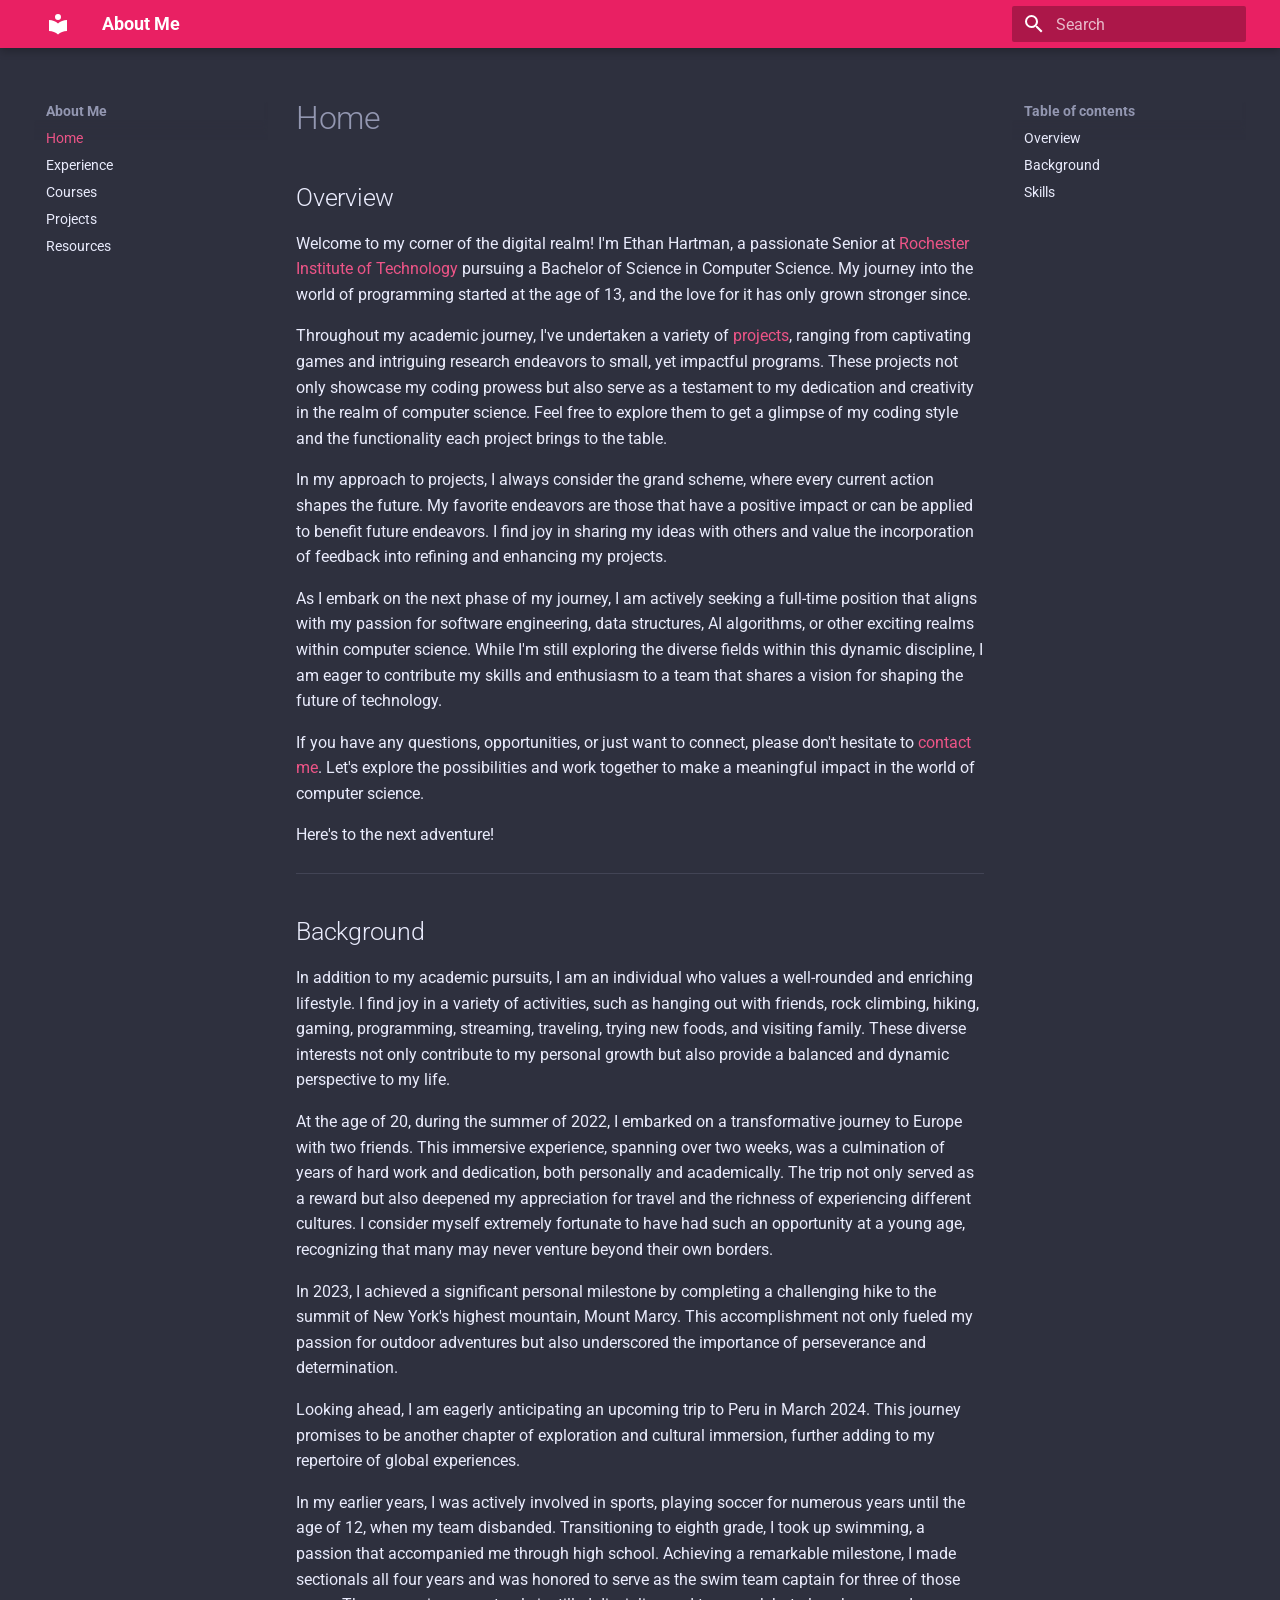
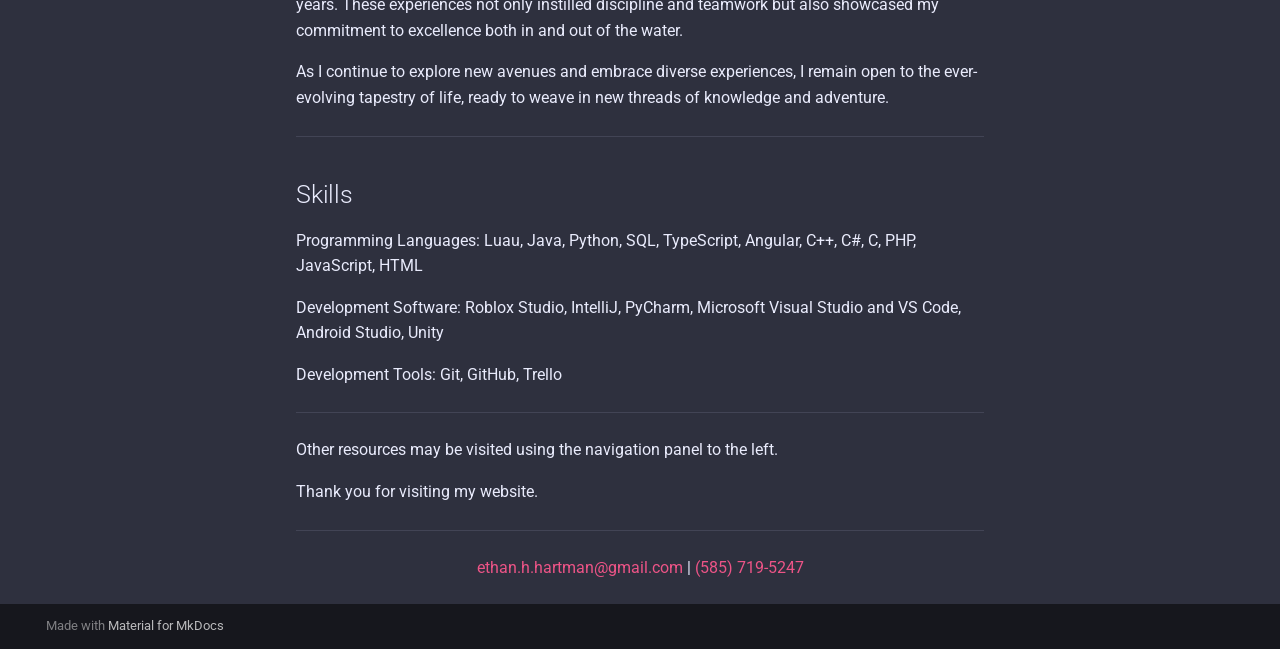
==== commit 62ca3761: "Deployed c69ac3f with MkDocs version: 1.5.2" ====
--- a/index.html
+++ b/index.html
@@ -371,16 +371,25 @@
   <h1>Home</h1>
 
 <h2 id="overview">Overview</h2>
-<p>My name is Ethan Hartman, and I am currently a Junior at <a href="https://www.rit.edu/">Rochester Institute of Technology</a> pursuing a Bachelor of Science in Computer Science degree. I began programming when I was about 13 years old and have loved it since. I have worked on <a href="projects/">numerous projects</a> in the past including games, research projects, and small programs, which I am quite proud of. Feel free to check those out and learn more about my coding style, and the function of those projects. When working on projects, I base them around the grand scheme, where all current actions will affect the future. Additionally, my favorite projects are those which have a positive impact or can be applied to benefit the future. I enjoy sharing my ideas with others and incorporating their feedback into projects. More recently, I've been searching for a Co-Op this summer (2023) involving software engineering, data structures, AI algorithms, or something else related to computer science. I'm not entirely sure which field of computer science I'd like to work in, so please <a href="#contactme">contact me</a> with any questions. </p>
+<p>Welcome to my corner of the digital realm! I'm Ethan Hartman, a passionate Senior at <a href="https://www.rit.edu/">Rochester Institute of Technology</a> pursuing a Bachelor of Science in Computer Science. My journey into the world of programming started at the age of 13, and the love for it has only grown stronger since.</p>
+<p>Throughout my academic journey, I've undertaken a variety of <a href="projects/">projects</a>, ranging from captivating games and intriguing research endeavors to small, yet impactful programs. These projects not only showcase my coding prowess but also serve as a testament to my dedication and creativity in the realm of computer science. Feel free to explore them to get a glimpse of my coding style and the functionality each project brings to the table.</p>
+<p>In my approach to projects, I always consider the grand scheme, where every current action shapes the future. My favorite endeavors are those that have a positive impact or can be applied to benefit future endeavors. I find joy in sharing my ideas with others and value the incorporation of feedback into refining and enhancing my projects.</p>
+<p>As I embark on the next phase of my journey, I am actively seeking a full-time position that aligns with my passion for software engineering, data structures, AI algorithms, or other exciting realms within computer science. While I'm still exploring the diverse fields within this dynamic discipline, I am eager to contribute my skills and enthusiasm to a team that shares a vision for shaping the future of technology.</p>
+<p>If you have any questions, opportunities, or just want to connect, please don't hesitate to <a href="#contactme">contact me</a>. Let's explore the possibilities and work together to make a meaningful impact in the world of computer science.</p>
+<p>Here's to the next adventure!</p>
 <hr />
 <h2 id="background">Background</h2>
-<p>Current activities I enjoy are hanging out with friends, rock climbing, hiking, gaming, programming, streaming, traveling, trying new foods, and visiting family. At the age of 20, in the summer of 2022, I travelled to Europe with two friends my age for a little over two weeks long. My hard years of work had finally paid off (literally towards funding the trip). I feel extremely lucky to do this as most never even leave the country, and I was able to at such a young age. It has really helped me realize how much I enjoy travelling and experiencing other cultures. 
-In the past, I played soccer, ran track, and swam. I played soccer for numerous years until I was about 12 years old, when my team separated. In eighth grade, I began swimming and continued it until I graduated from high school. While swimming in high school, I made sectionals all four years in addition to being nominated as swim team captain for 3 of those years. </p>
+<p>In addition to my academic pursuits, I am an individual who values a well-rounded and enriching lifestyle. I find joy in a variety of activities, such as hanging out with friends, rock climbing, hiking, gaming, programming, streaming, traveling, trying new foods, and visiting family. These diverse interests not only contribute to my personal growth but also provide a balanced and dynamic perspective to my life.</p>
+<p>At the age of 20, during the summer of 2022, I embarked on a transformative journey to Europe with two friends. This immersive experience, spanning over two weeks, was a culmination of years of hard work and dedication, both personally and academically. The trip not only served as a reward but also deepened my appreciation for travel and the richness of experiencing different cultures. I consider myself extremely fortunate to have had such an opportunity at a young age, recognizing that many may never venture beyond their own borders.</p>
+<p>In 2023, I achieved a significant personal milestone by completing a challenging hike to the summit of New York's highest mountain, Mount Marcy. This accomplishment not only fueled my passion for outdoor adventures but also underscored the importance of perseverance and determination.</p>
+<p>Looking ahead, I am eagerly anticipating an upcoming trip to Peru in March 2024. This journey promises to be another chapter of exploration and cultural immersion, further adding to my repertoire of global experiences.</p>
+<p>In my earlier years, I was actively involved in sports, playing soccer for numerous years until the age of 12, when my team disbanded. Transitioning to eighth grade, I took up swimming, a passion that accompanied me through high school. Achieving a remarkable milestone, I made sectionals all four years and was honored to serve as the swim team captain for three of those years. These experiences not only instilled discipline and teamwork but also showcased my commitment to excellence both in and out of the water.</p>
+<p>As I continue to explore new avenues and embrace diverse experiences, I remain open to the ever-evolving tapestry of life, ready to weave in new threads of knowledge and adventure.</p>
 <hr />
 <h2 id="skills">Skills</h2>
-<p>Programming Languages: Lua, Java, Python, SQL, C++, C#, C, .NET, HTML, CSS</p>
-<p>Development Software: Roblox Studio, IntelliJ, PyCharm, Microsoft Visual Studio(&amp;Code), Unity, GitHub</p>
-<p>Operating Systems: MS Windows, Android</p>
+<p>Programming Languages: Luau, Java, Python, SQL, TypeScript, Angular, C++, C#, C, PHP, JavaScript, HTML</p>
+<p>Development Software: Roblox Studio, IntelliJ, PyCharm, Microsoft Visual Studio and VS Code, Android Studio, Unity</p>
+<p>Development Tools: Git, GitHub, Trello</p>
 <hr />
 <p>Other resources may be visited using the navigation panel to the left. </p>
 <p>Thank you for visiting my website.</p>
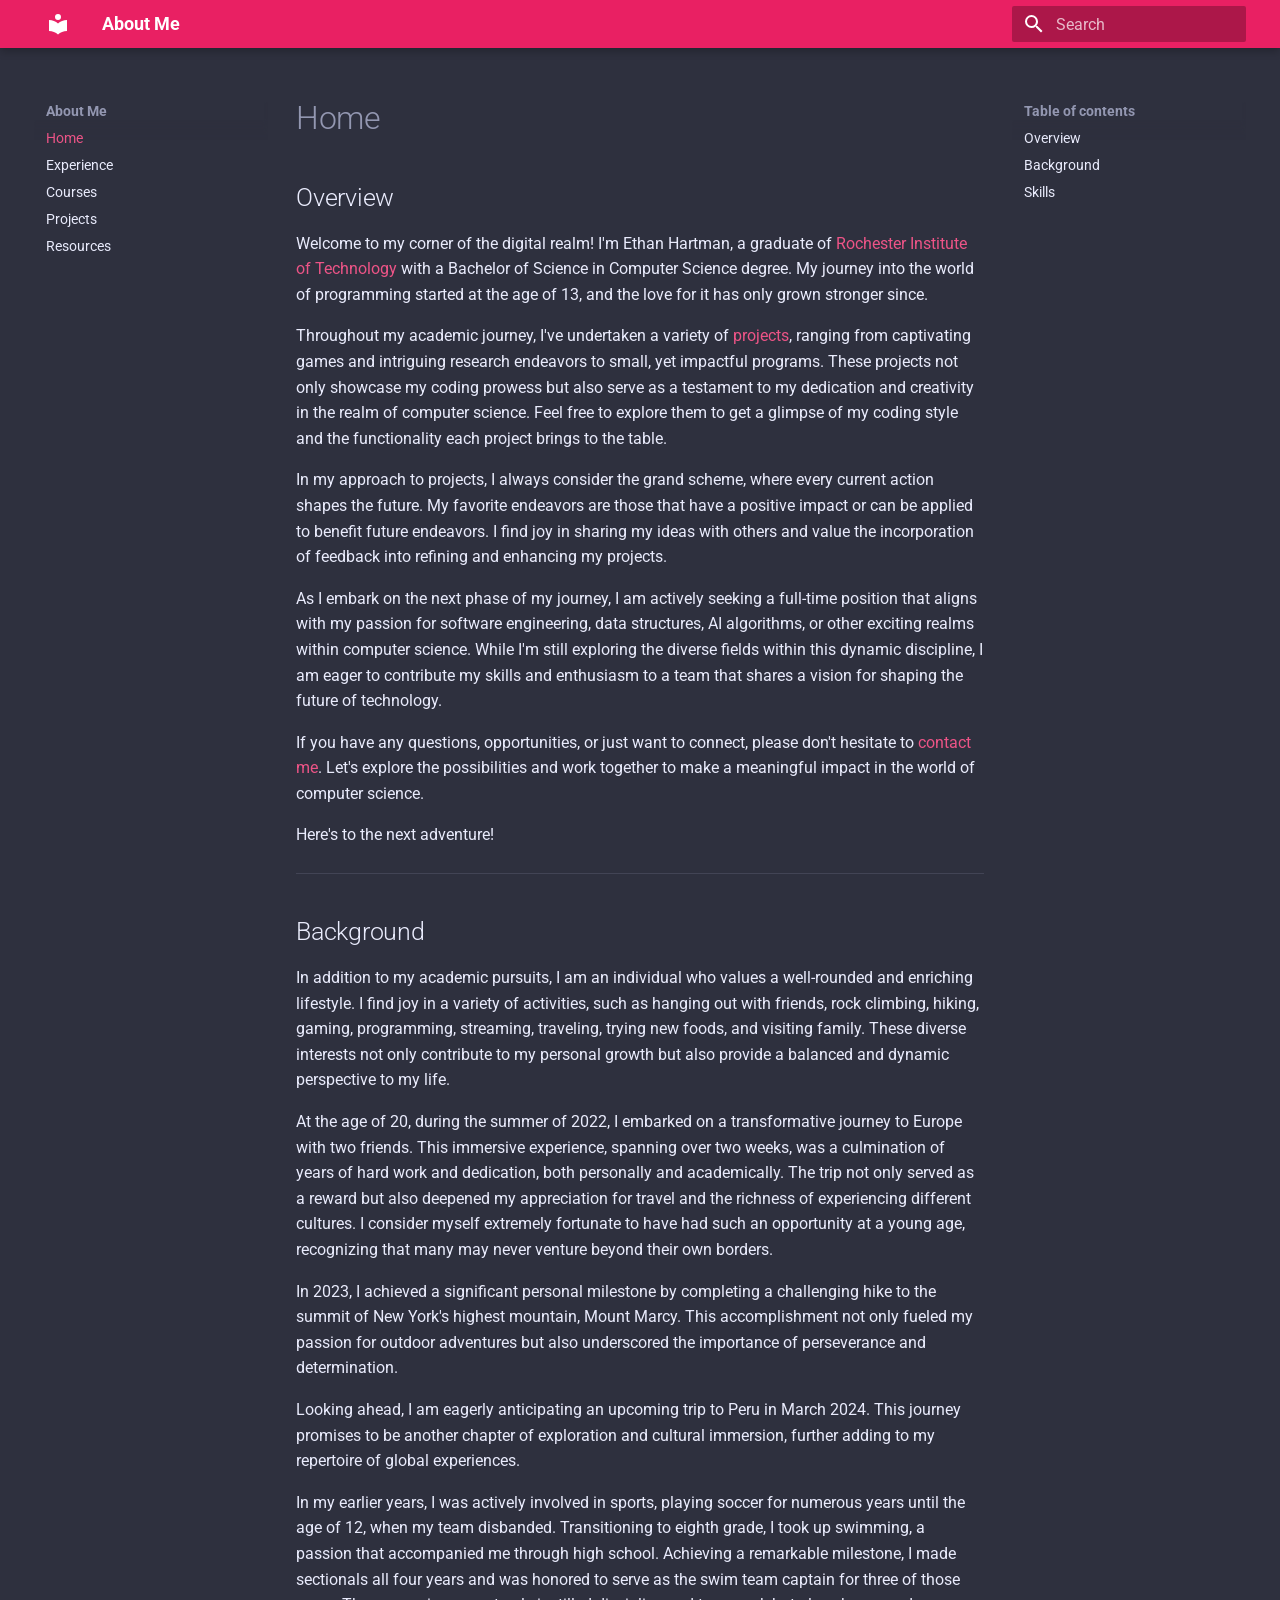
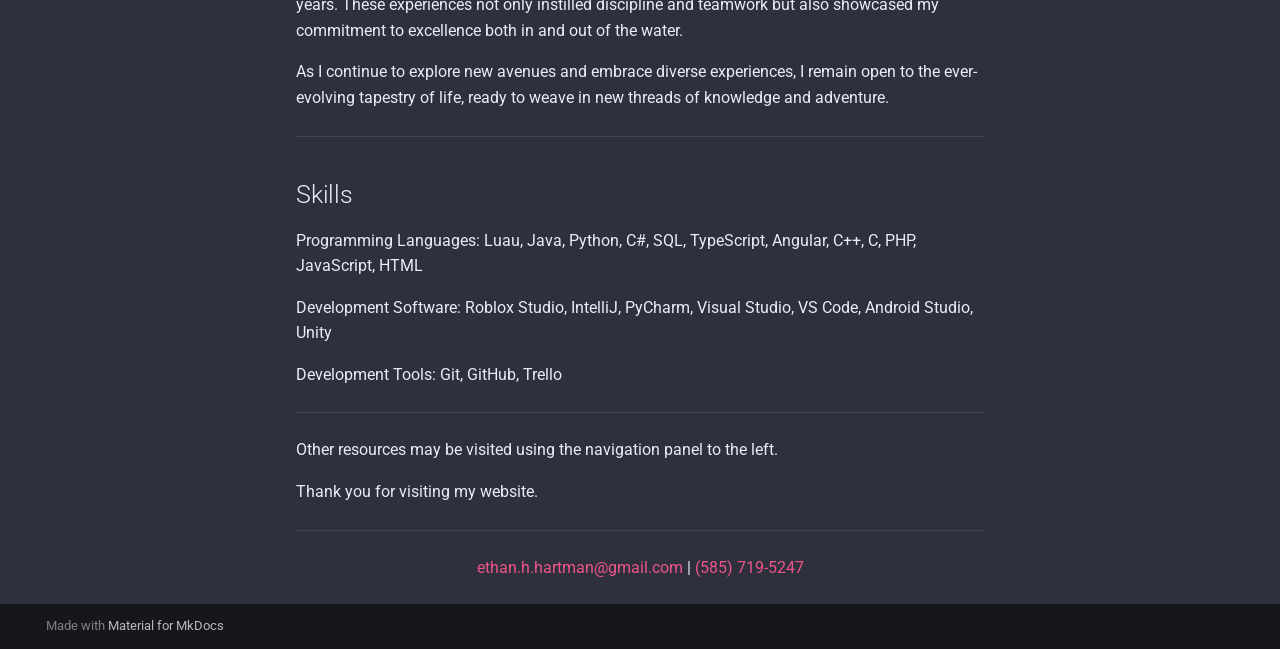
==== commit 899064a2: "Deployed dbe2fd7 with MkDocs version: 1.5.2" ====
--- a/index.html
+++ b/index.html
@@ -371,7 +371,7 @@
   <h1>Home</h1>
 
 <h2 id="overview">Overview</h2>
-<p>Welcome to my corner of the digital realm! I'm Ethan Hartman, a passionate Senior at <a href="https://www.rit.edu/">Rochester Institute of Technology</a> pursuing a Bachelor of Science in Computer Science. My journey into the world of programming started at the age of 13, and the love for it has only grown stronger since.</p>
+<p>Welcome to my corner of the digital realm! I'm Ethan Hartman, a graduate of <a href="https://www.rit.edu/">Rochester Institute of Technology</a> with a Bachelor of Science in Computer Science degree. My journey into the world of programming started at the age of 13, and the love for it has only grown stronger since.</p>
 <p>Throughout my academic journey, I've undertaken a variety of <a href="projects/">projects</a>, ranging from captivating games and intriguing research endeavors to small, yet impactful programs. These projects not only showcase my coding prowess but also serve as a testament to my dedication and creativity in the realm of computer science. Feel free to explore them to get a glimpse of my coding style and the functionality each project brings to the table.</p>
 <p>In my approach to projects, I always consider the grand scheme, where every current action shapes the future. My favorite endeavors are those that have a positive impact or can be applied to benefit future endeavors. I find joy in sharing my ideas with others and value the incorporation of feedback into refining and enhancing my projects.</p>
 <p>As I embark on the next phase of my journey, I am actively seeking a full-time position that aligns with my passion for software engineering, data structures, AI algorithms, or other exciting realms within computer science. While I'm still exploring the diverse fields within this dynamic discipline, I am eager to contribute my skills and enthusiasm to a team that shares a vision for shaping the future of technology.</p>
@@ -387,8 +387,8 @@
 <p>As I continue to explore new avenues and embrace diverse experiences, I remain open to the ever-evolving tapestry of life, ready to weave in new threads of knowledge and adventure.</p>
 <hr />
 <h2 id="skills">Skills</h2>
-<p>Programming Languages: Luau, Java, Python, SQL, TypeScript, Angular, C++, C#, C, PHP, JavaScript, HTML</p>
-<p>Development Software: Roblox Studio, IntelliJ, PyCharm, Microsoft Visual Studio and VS Code, Android Studio, Unity</p>
+<p>Programming Languages: Luau, Java, Python, C#, SQL, TypeScript, Angular, C++, C, PHP, JavaScript, HTML</p>
+<p>Development Software: Roblox Studio, IntelliJ, PyCharm, Visual Studio, VS Code, Android Studio, Unity</p>
 <p>Development Tools: Git, GitHub, Trello</p>
 <hr />
 <p>Other resources may be visited using the navigation panel to the left. </p>
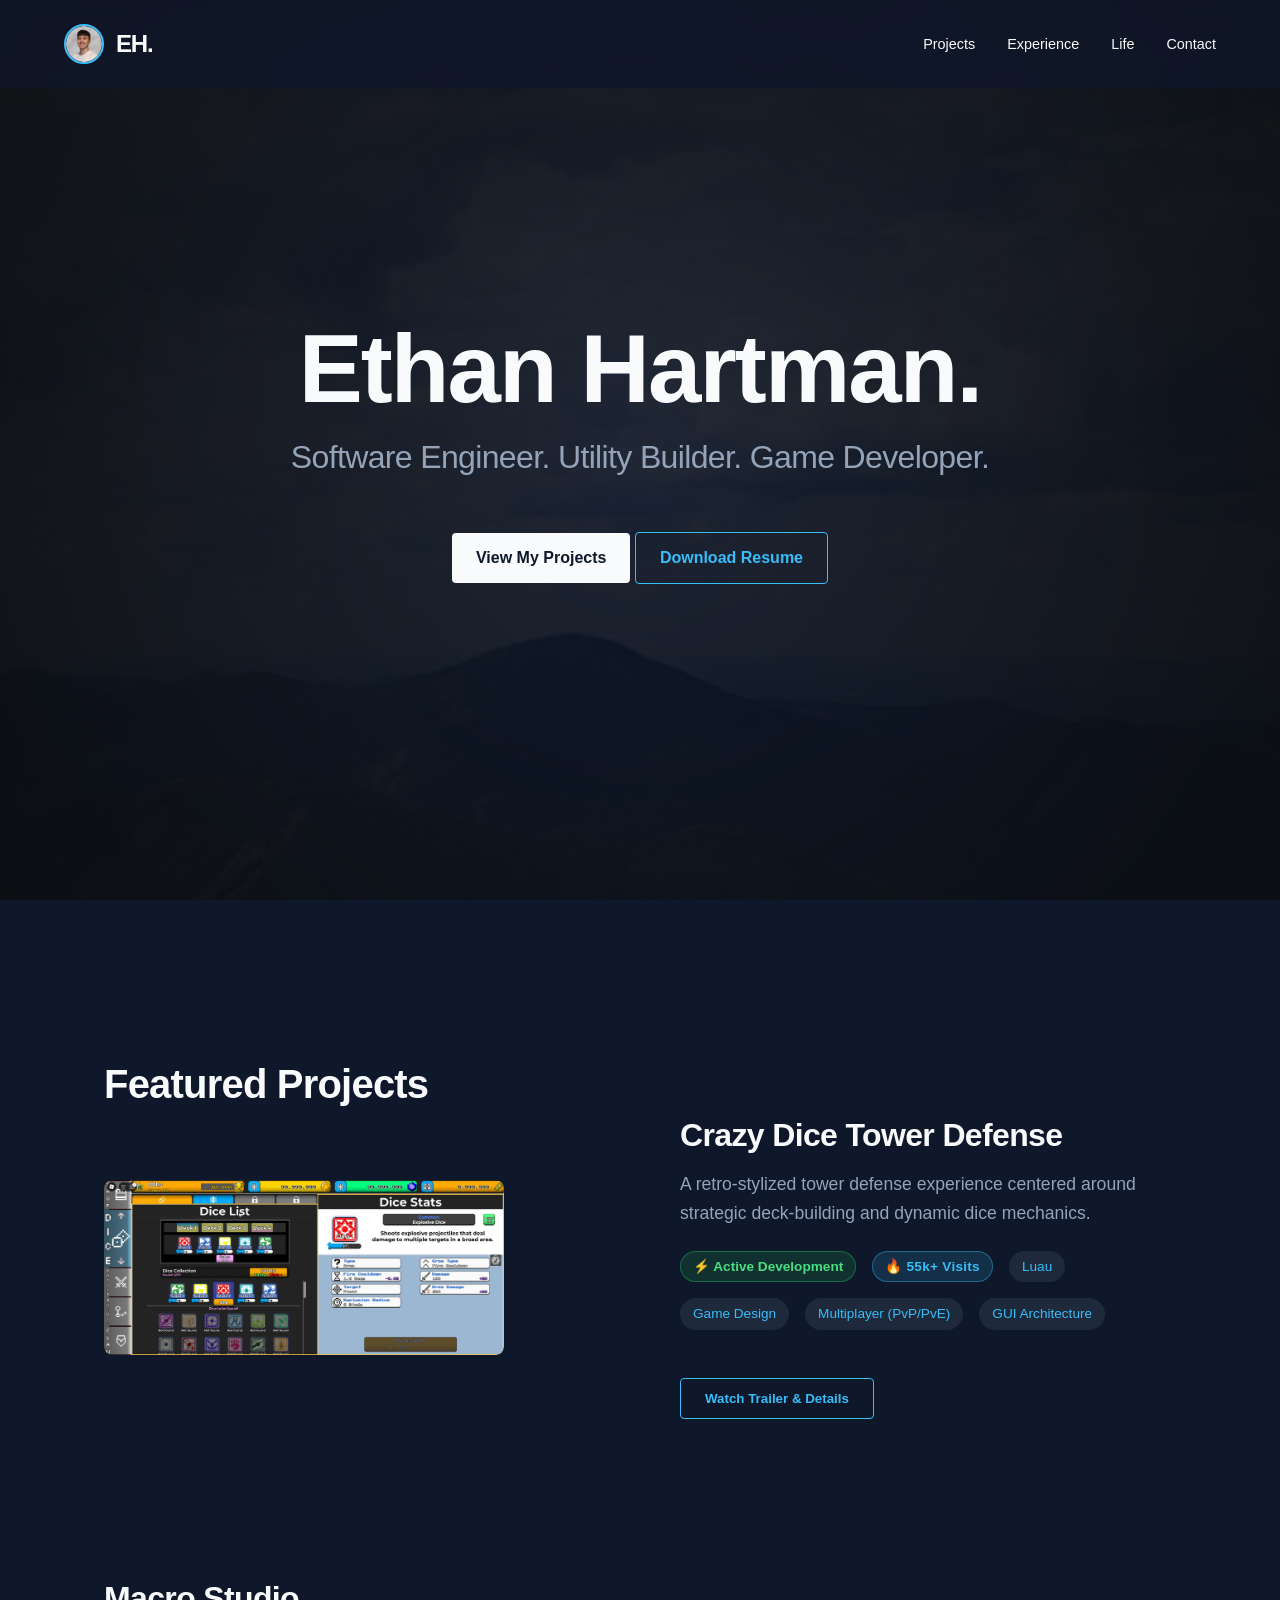
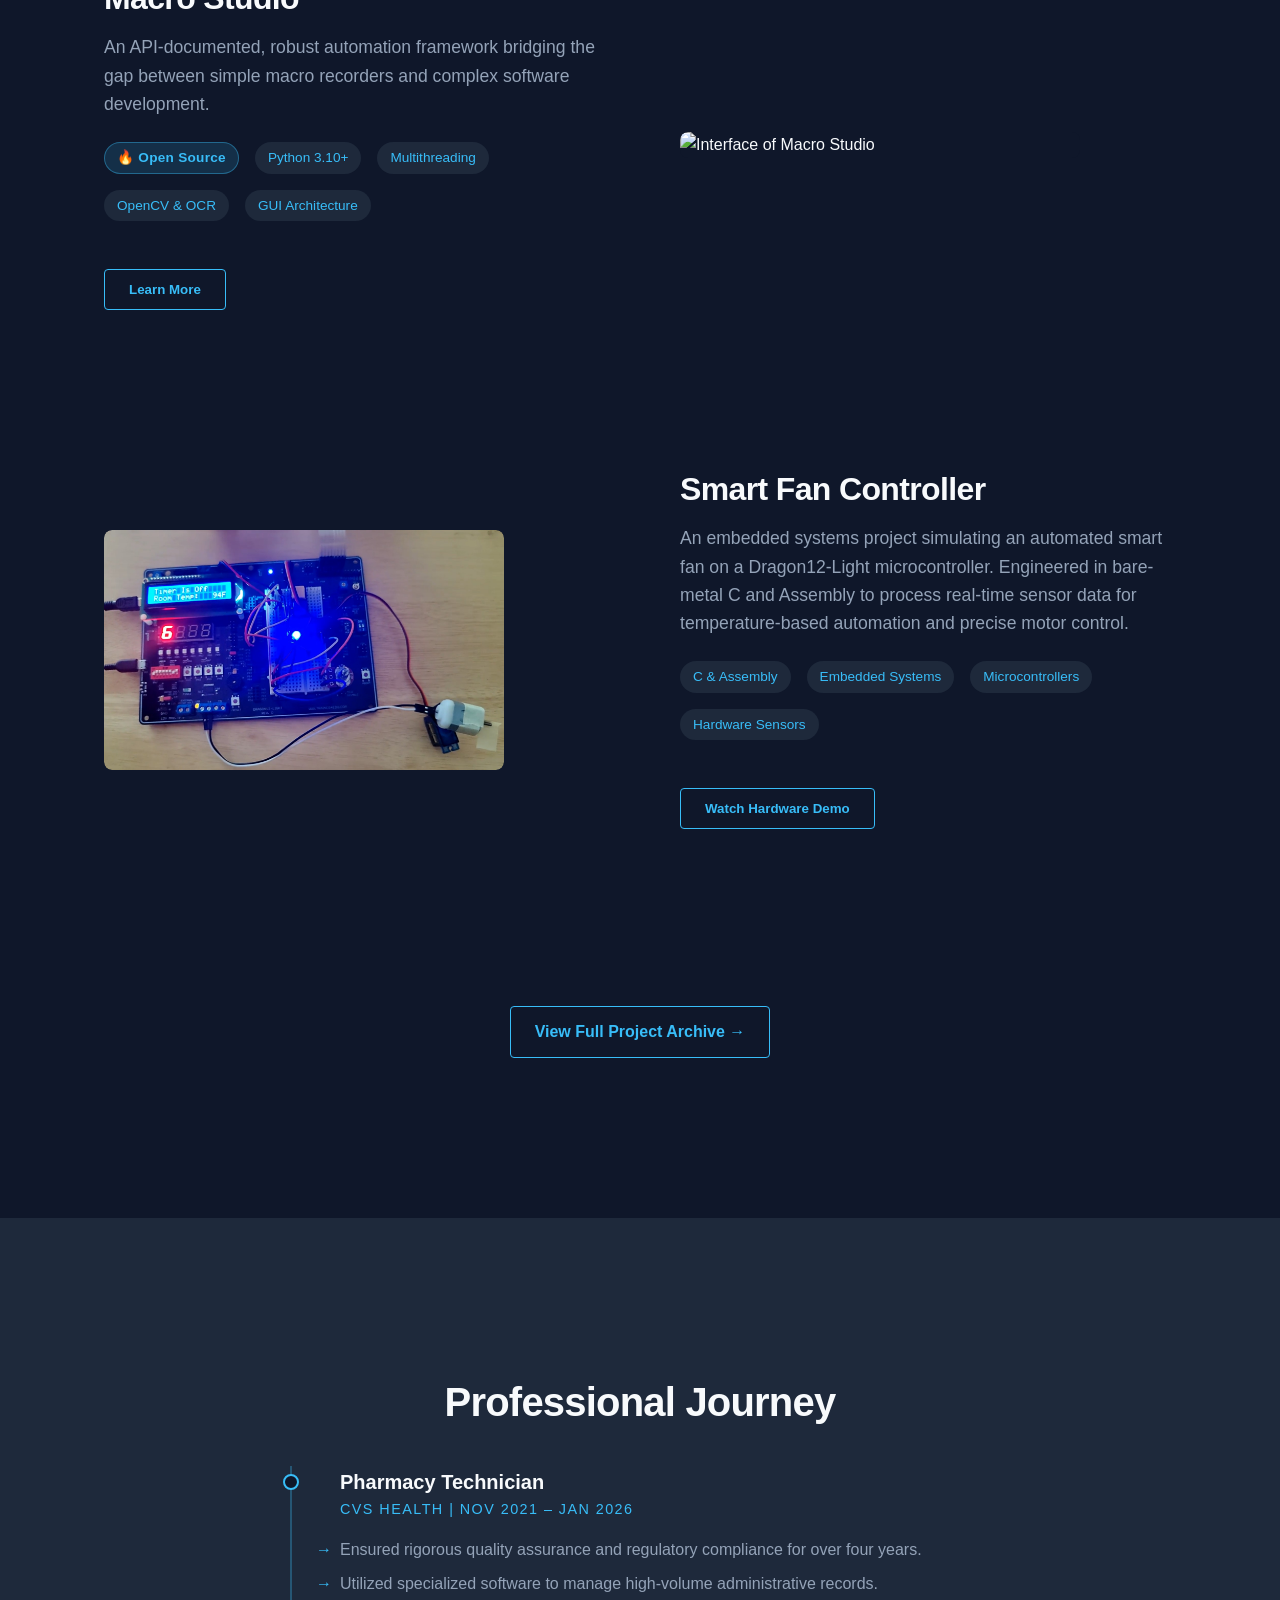
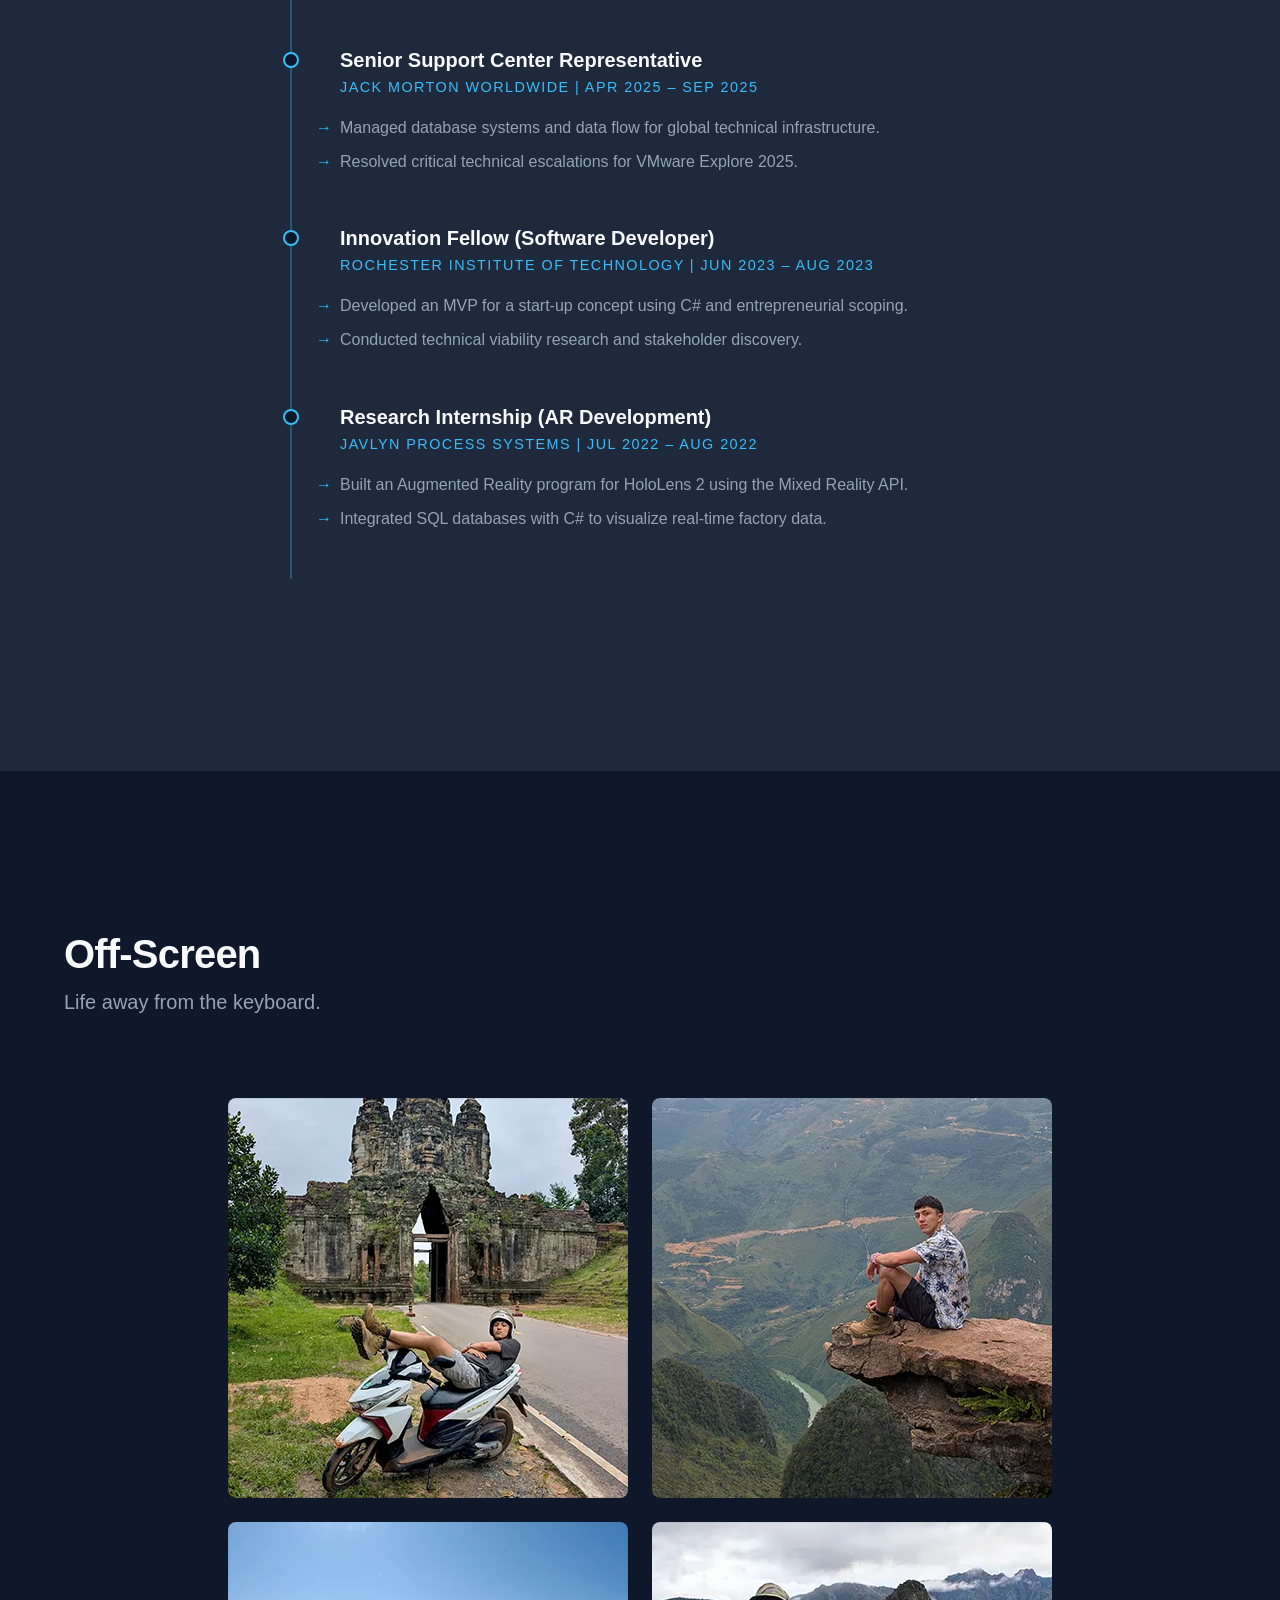
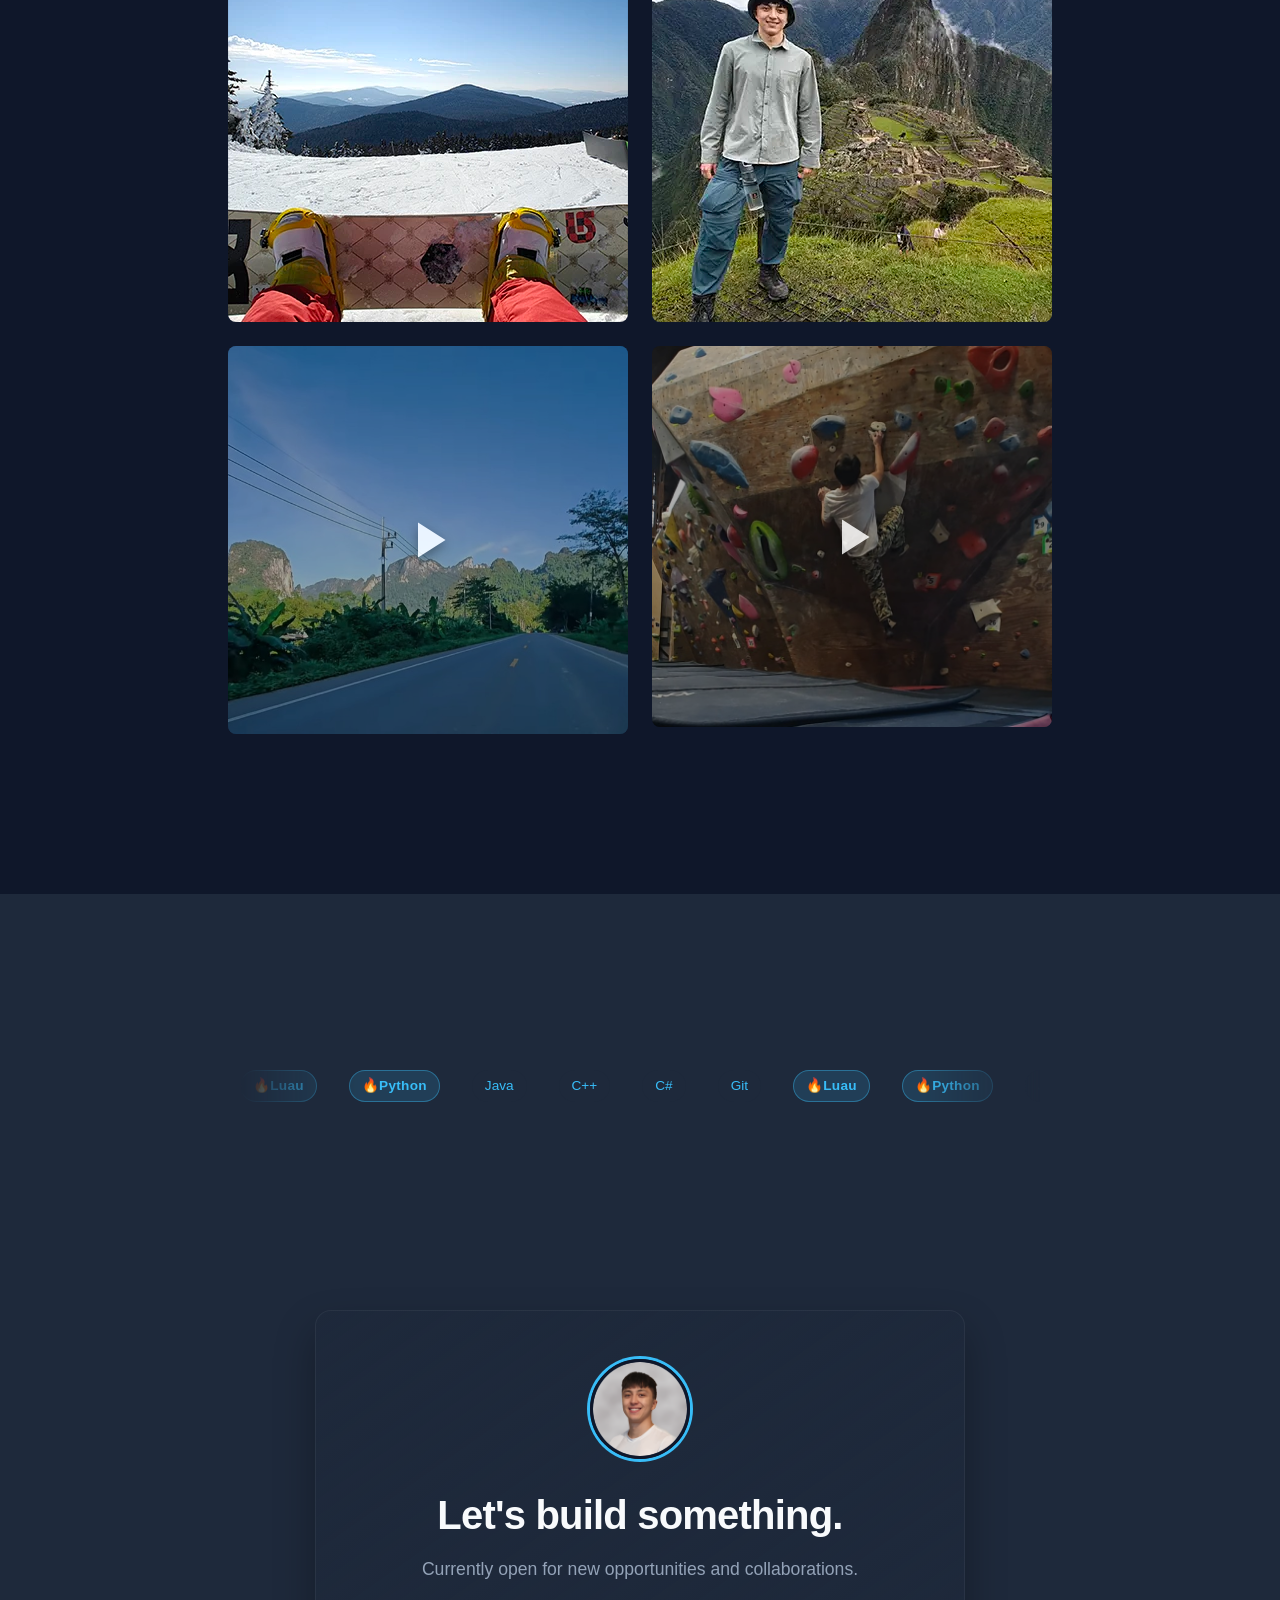
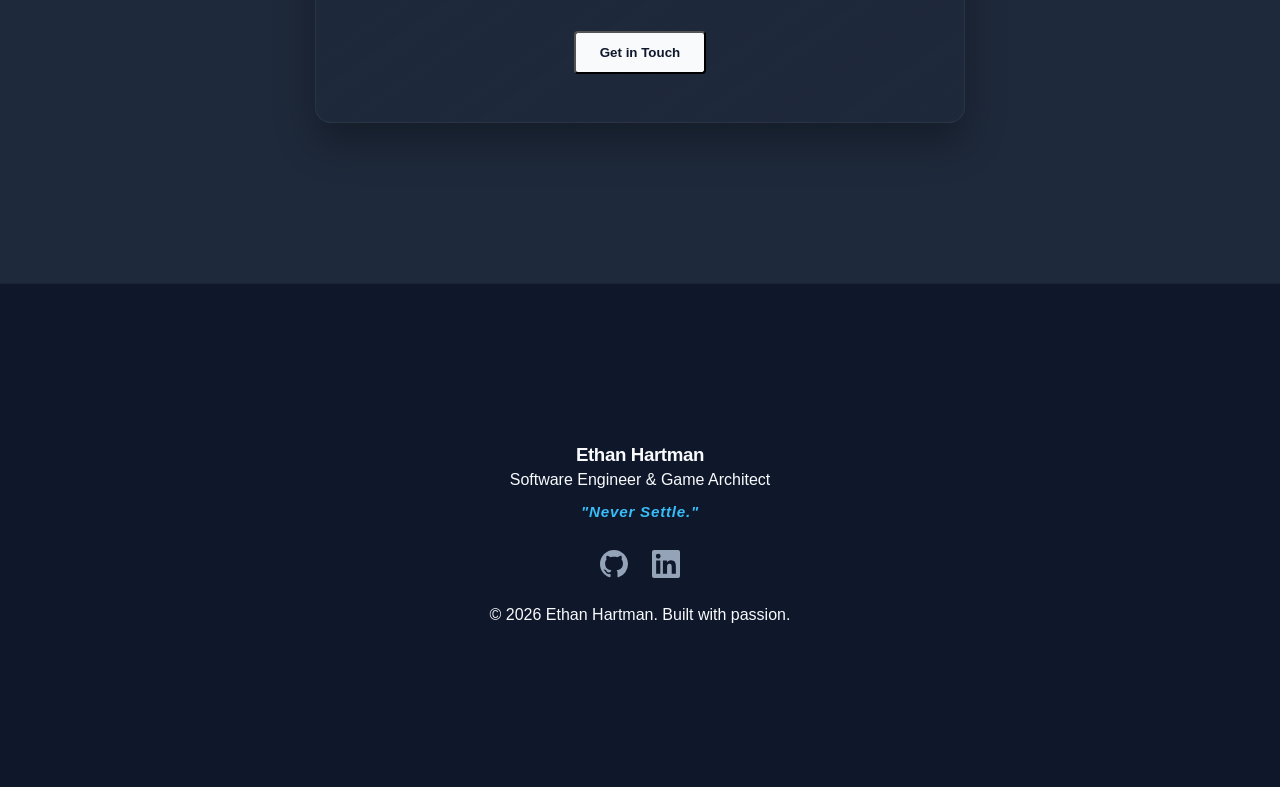
==== commit a7b3a6e5: "Long-awaited website overhaul" ====
--- a/index.html
+++ b/index.html
@@ -1,484 +1,341 @@
-
-<!doctype html>
-<html lang="en" class="no-js">
-  <head>
-    
-      <meta charset="utf-8">
-      <meta name="viewport" content="width=device-width,initial-scale=1">
-      
-      
-      
-        <link rel="canonical" href="https://theeman05.github.io/AboutMe/">
-      
-      
-      
-        <link rel="next" href="experience/">
-      
-      <link rel="icon" href="assets/images/favicon.png">
-      <meta name="generator" content="mkdocs-1.5.2, mkdocs-material-9.1.21">
-    
-    
-      
-        <title>About Me</title>
-      
-    
-    
-      <link rel="stylesheet" href="assets/stylesheets/main.eebd395e.min.css">
-      
-        
-        <link rel="stylesheet" href="assets/stylesheets/palette.ecc896b0.min.css">
-      
-      
-
-    
-    
-    
-      
-        
-        
-        <link rel="preconnect" href="https://fonts.gstatic.com" crossorigin>
-        <link rel="stylesheet" href="https://fonts.googleapis.com/css?family=Roboto:300,300i,400,400i,700,700i%7CRoboto+Mono:400,400i,700,700i&display=fallback">
-        <style>:root{--md-text-font:"Roboto";--md-code-font:"Roboto Mono"}</style>
-      
-    
-    
-    <script>__md_scope=new URL(".",location),__md_hash=e=>[...e].reduce((e,_)=>(e<<5)-e+_.charCodeAt(0),0),__md_get=(e,_=localStorage,t=__md_scope)=>JSON.parse(_.getItem(t.pathname+"."+e)),__md_set=(e,_,t=localStorage,a=__md_scope)=>{try{t.setItem(a.pathname+"."+e,JSON.stringify(_))}catch(e){}}</script>
-    
-      
-
-    
-    
-    
-  </head>
-  
-  
-    
-    
-    
-    
-    
-    <body dir="ltr" data-md-color-scheme="slate" data-md-color-primary="pink" data-md-color-accent="indigo">
-  
-    
-    
-    <input class="md-toggle" data-md-toggle="drawer" type="checkbox" id="__drawer" autocomplete="off">
-    <input class="md-toggle" data-md-toggle="search" type="checkbox" id="__search" autocomplete="off">
-    <label class="md-overlay" for="__drawer"></label>
-    <div data-md-component="skip">
-      
-        
-        <a href="#overview" class="md-skip">
-          Skip to content
+<!DOCTYPE html>
+<html lang="en">
+<head>
+    <meta charset="UTF-8">
+    <meta name="viewport" content="width=device-width, initial-scale=1.0">
+    <title>Ethan Hartman | Software Engineer & Developer</title>
+    <link rel="stylesheet" href="assets/css/style.css">
+</head>
+<body>
+
+    <nav class="site-nav">
+        <a href="#" class="logo">
+            <img src="assets/images/profile-icon.png" alt="Ethan Hartman" class="nav-profile-pic">
+            EH.
         </a>
-      
+        <ul class="nav-links">
+            <li><a href="#projects">Projects</a></li>
+            <li><a href="#experience">Experience</a></li>
+            <li><a href="#gallery">Life</a></li>
+            <li><a href="#contact">Contact</a></li>
+        </ul>
+    </nav>
+
+    <main>
+        <section id="hero" class="reveal-up">
+            <video id="hero-video" class="hero-bg-video" autoplay muted loop playsinline></video>
+
+            <div class="hero-content reveal-up">
+                <h1 class="hero-title">Ethan Hartman.</h1>
+                <h2 class="hero-subtitle">Software Engineer. Utility Builder. Game Developer.</h2>
+                <a href="#projects" class="cta-button primary">View My Projects</a>
+                <a href="assets/files/Hartman_Ethan_CS_Resume.pdf" class="cta-button secondary" download>Download Resume</a>
+            </div>
+        </section>
+
+        <section id="projects" class="selected-projects reveal-up">
+            <h3 class="section-heading reveal-left">Featured Projects</h3>
+
+            <article class="project-card reveal-up asymmetrical-left">
+                <figure class="project-media reveal-right">
+                    <img src="assets/images/crazy-dice-view.jpg" alt="Deck Builder Crazy Dice">
+                </figure>
+
+                <div class="project-details reveal-left">
+                    <h4 class="project-title">Crazy Dice Tower Defense</h4>
+
+                    <p class="project-description">A retro-stylized tower defense experience centered around strategic deck-building and dynamic dice mechanics.</p>
+
+                    <ul class="tech-stack">
+                        <li class="status-badge">⚡ Active Development</li>
+                        <li class="metric-badge">🔥 55k+ Visits</li>
+                        <li>Luau</li>
+                        <li>Game Design</li>
+                        <li>Multiplayer (PvP/PvE)</li>
+                        <li>GUI Architecture</li>
+                    </ul>
+
+                    <button class="cta-button secondary project-modal-trigger"
+                            data-title="Crazy Dice: Gameplay & Features"
+                            data-content="
+                            <p><strong>Crazy Dice</strong> is a retro-stylized tower defense game that blends chaos with deep strategy. Whether fighting solo, teaming up with a friend in PvE, or climbing the ranks in real-time PvP, the core loop relies on mastering a diverse set of dice with unique abilities.</p>
+                            <br>
+                            <p><strong>Core Features:</strong></p>
+                            <ul>
+                                <li><strong>Dynamic Combat:</strong> Battle diverse enemies and bosses using a near-infinite number of deck combinations.</li>
+                                <li><strong>Competitive & Co-op:</strong> Over 30 classes to climb in real-time PvP, alongside robust, multi-mode PvE.</li>
+                                <li><strong>Retro Aesthetic:</strong> Features an original, catchy 8-bit-inspired soundtrack.</li>
+                                <li><strong>Player-First Design:</strong> Built around an exciting, free-to-play friendly progression system.</li>
+                                <li><strong>Proven Traction:</strong> Enjoyed by a massive, growing community with over 55,000 accumulated game visits.</li>
+                            </ul>
+
+                            <div class='video-responsive'>
+                                <iframe src='https://www.youtube.com/embed/z2vQMa3Mcuw' title='Crazy Dice Trailer' allow='accelerometer; autoplay; clipboard-write; encrypted-media; gyroscope; picture-in-picture' allowfullscreen></iframe>
+                            </div>
+                            ">
+                        Watch Trailer & Details
+                    </button>
+                </div>
+            </article>
+
+            <article class="project-card reveal-up asymmetrical-right">
+                <div class="project-details reveal-left">
+                    <h4 class="project-title">Macro Studio</h4>
+
+                    <p class="project-description">An API-documented, robust automation framework bridging the gap between simple macro recorders and complex software development.</p>
+
+                    <ul class="tech-stack">
+                        <li class ="metric-badge">🔥 Open Source</li>
+                        <li>Python 3.10+</li>
+                        <li>Multithreading</li>
+                        <li>OpenCV & OCR</li>
+                        <li>GUI Architecture</li>
+                    </ul>
+
+                    <button class="cta-button secondary project-modal-trigger"
+                            data-title="Macro Studio: Engine Architecture"
+                            data-content="
+                            <p><strong>Macro Studio</strong> is not just a traditional click-recorder; it is a limitless automation engine. If you can code it in Python, you can automate it. It was designed to hand users the keys to a Saturn V rocket, rather than a tricycle.</p>
+                            <br>
+                            <p><strong>Core Architecture & Features:</strong></p>
+                            <ul>
+                                <li><strong>Visual Task Manager:</strong> A real-time graphical interface built to monitor and control the execution flow of background Python threads safely.</li>
+                                <li><strong>Dynamic Variable Management:</strong> The engine exposes script variables directly to the GUI, allowing end-users to tweak profile settings without ever touching the underlying code.</li>
+                                <li><strong>No-Code to Code:</strong> Features a built-in visual task recorder capable of exporting captured sequences directly into standalone, runnable Python scripts.</li>
+                                <li><strong>Advanced Integrations:</strong> Natively supports thread-safe mouse and keyboard simulation, alongside computer vision libraries like OpenCV and Tesseract OCR.</li>
+                            </ul>
+
+                            <p><em>Distributed under the GNU GPLv3 License.</em></p>
+
+                            <div style='margin-top: 2rem; display: flex; gap: 1rem; flex-wrap: wrap;'>
+                                <a href='https://theeman05.github.io/MacroStudio/' target='_blank' class='cta-button primary'>View Documentation</a>
+                                <a href='https://github.com/theeman05/MacroStudio' target='_blank' class='cta-button secondary'>View GitHub Repo</a>
+                            </div>
+                            ">
+                        Learn More
+                    </button>
+                </div>
+
+                <figure class="project-media reveal-right">
+                    <img src="https://github.com/theeman05/MacroStudio/raw/master/docs/assets/TaskManager.png" alt="Interface of Macro Studio">
+                </figure>
+            </article>
+
+            <article class="project-card reveal-up asymmetrical-left">
+                <figure class="project-media reveal-right">
+                    <img src="assets/images/smart-fan.jpg" alt="Image of Smart Fan">
+                </figure>
+
+                <div class="project-details reveal-left">
+                        <h4 class="project-title">Smart Fan Controller</h4>
+
+                        <p class="project-description">An embedded systems project simulating an automated smart fan on a Dragon12-Light microcontroller. Engineered in bare-metal C and Assembly to process real-time sensor data for temperature-based automation and precise motor control.</p>
+
+                        <ul class="tech-stack">
+                            <li>C & Assembly</li>
+                            <li>Embedded Systems</li>
+                            <li>Microcontrollers</li>
+                            <li>Hardware Sensors</li>
+                        </ul>
+
+                        <button class="cta-button secondary project-modal-trigger"
+                                data-title="Smart Fan: Embedded Architecture"
+                                data-content="
+                                <p>This project demonstrates low-level hardware programming and real-time state management. By interfacing directly with the Dragon12-Light board's components, the system translates physical environmental changes into automated mechanical responses.</p>
+                                <br>
+                                <p><strong>Core Hardware Logic:</strong></p>
+                                <ul>
+                                    <li><strong>Thermal Automation:</strong> Actively polls temperature sensors to trigger dynamic activation and shut-off thresholds.</li>
+                                    <li><strong>Hardware Interrupts:</strong> Utilizes low-level clock cycles for precise, timer-based power management.</li>
+                                    <li><strong>Dynamic Output Control:</strong> Adjusts variable speeds and directional orientation based on real-time hardware state changes.</li>
+                                </ul>
+
+                                <p style='margin-top: 1.5rem; font-weight: bold;'>Live Demonstration:</p>
+
+                                <div style='position: relative; padding-bottom: 56.25%; height: 0; overflow: hidden; max-width: 100%; border-radius: 8px; border: 1px solid rgba(255,255,255,0.1); margin-top: 0.5rem;'>
+                                    <iframe src='https://drive.google.com/file/d/1-Xgyfbko8Xa59LnwpV4MN3cyr_fQQYYQ/preview' style='position: absolute; top: 0; left: 0; width: 100%; height: 100%; border: none;' allow='autoplay; encrypted-media' allowfullscreen></iframe>
+                                </div>
+                                ">
+                            Watch Hardware Demo
+                        </button>
+                    </div>
+            </article>
+
+            <div class="archive-link-wrapper reveal-up" style="text-align: center; margin-top: 4rem;">
+                <a href="archive.html" class="cta-button secondary">
+                    View Full Project Archive &rarr;
+                </a>
+            </div>
+
+        </section>
+
+        <section id="experience" class="reveal-up">
+            <h3 class="section-heading">Professional Journey</h3>
+
+            <div class="experience-timeline">
+
+                <div class="timeline-item reveal-up">
+                    <div class="role-title">Pharmacy Technician</div>
+                    <div class="company-info">CVS Health | Nov 2021 – Jan 2026</div>
+                    <ul>
+                        <li>Ensured rigorous quality assurance and regulatory compliance for over four years.</li>
+                        <li>Utilized specialized software to manage high-volume administrative records.</li>
+                    </ul>
+                </div>
+
+                <div class="timeline-item reveal-up">
+                    <div class="role-title">Senior Support Center Representative</div>
+                    <div class="company-info">Jack Morton Worldwide | Apr 2025 – Sep 2025</div>
+                    <ul>
+                        <li>Managed database systems and data flow for global technical infrastructure.</li>
+                        <li>Resolved critical technical escalations for VMware Explore 2025.</li>
+                    </ul>
+                </div>
+
+                <div class="timeline-item reveal-up">
+                    <div class="role-title">Innovation Fellow (Software Developer)</div>
+                    <div class="company-info">Rochester Institute of Technology | Jun 2023 – Aug 2023</div>
+                    <ul>
+                        <li>Developed an MVP for a start-up concept using C# and entrepreneurial scoping.</li>
+                        <li>Conducted technical viability research and stakeholder discovery.</li>
+                    </ul>
+                </div>
+
+                <div class="timeline-item reveal-up">
+                    <div class="role-title">Research Internship (AR Development)</div>
+                    <div class="company-info">Javlyn Process Systems | Jul 2022 – Aug 2022</div>
+                    <ul>
+                        <li>Built an Augmented Reality program for HoloLens 2 using the Mixed Reality API.</li>
+                        <li>Integrated SQL databases with C# to visualize real-time factory data.</li>
+                    </ul>
+                </div>
+
+            </div>
+        </section>
+
+        <section id="gallery" class="human-element reveal-left">
+            <h3 class="section-heading">Off-Screen</h3>
+            <p class="section-subtext">Life away from the keyboard.</p>
+
+            <div class="masonry-grid">
+                <figure class="masonry-item project-modal-trigger reveal-up"
+                    data-title="Biking in Angkor Thom, Cambodia"
+                    data-content="<img src='assets/images/angkor-thom-full.webp' class='modal-img-full' alt='Biking in Angkor Thom, Cambodia'>">
+
+                    <div class="image-wrapper">
+                        <img src="assets/images/angkor-thom-thumb.webp" alt="Biking in Angkor Thom, Cambodia">
+                    </div>
+                </figure>
+                <figure class="masonry-item project-modal-trigger reveal-up"
+                    data-title="Sitting on Vietnam's Death Rock"
+                    data-content="<img src='assets/images/death-rock-full.webp' class='modal-img-full' alt='Sitting on Vietnam's Death Rock'>">
+
+                    <div class="image-wrapper">
+                        <img src="assets/images/death-rock-thumb.webp" alt="Sitting on Vietnam's Death Rock">
+                    </div>
+                </figure>
+                <figure class="masonry-item project-modal-trigger reveal-up"
+                    data-title="Snowboarding at Mt Killington, Vermont"
+                    data-content="<img src='assets/images/snowboarding-killington-full.webp' class='modal-img-full' alt='Snowboarding at Mt Killington, Vermont'>">
+
+                    <div class="image-wrapper">
+                        <img src="assets/images/snowboarding-killington-thumb.webp" alt="Snowboarding at Mt Killington, Vermont">
+                    </div>
+                </figure>
+                <figure class="masonry-item project-modal-trigger reveal-up"
+                    data-title="Hiking Machu-Picchu in Peru"
+                    data-content="<img src='assets/images/machu-picchu-full.webp' class='modal-img-full' alt='High res hike'>">
+
+                    <div class="image-wrapper">
+                        <img src="assets/images/machu-picchu-thumb.webp" alt="Machu-Picchu Thumbnail">
+                    </div>
+                </figure>
+                <figure class="masonry-item project-modal-trigger reveal-up"
+                    data-title="Riding in Khao Sok National Park, Thailand"
+                    data-content="
+                    <div class='video-responsive'>
+                        <iframe src='https://www.youtube.com/embed/OrrV_5FUrXI?autoplay=1' title='Riding in Khao Sok National Park' allow='accelerometer; autoplay; clipboard-write; encrypted-media; gyroscope; picture-in-picture' allowfullscreen></iframe>
+                    </div>
+                    ">
+
+                    <div class="image-wrapper">
+                        <img src="assets/images/khao-sok-ride.jpg" alt="Riding in Khao Sok National Park, Thailand">
+                        <div class="play-overlay">
+                            <svg class="play-icon" viewBox="0 0 24 24" fill="currentColor">
+                                <path d="M8 5v14l11-7z"/>
+                            </svg>
+                        </div>
+                    </div>
+
+                </figure>
+                <figure class="masonry-item project-modal-trigger reveal-up"
+                    data-title="Sending a Bouldering Route"
+                    data-content="
+                    <div class='video-responsive'>
+                        <iframe src='https://www.youtube.com/embed/HohIIGXq6_8?autoplay=1' title='Sending a bouldering route' allow='accelerometer; autoplay; clipboard-write; encrypted-media; gyroscope; picture-in-picture' allowfullscreen></iframe>
+                    </div>
+                    ">
+
+                    <div class="image-wrapper">
+                        <img src="assets/images/boulder-send-poster.jpg" alt="Sending a bouldering route">
+                        <div class="play-overlay">
+                            <svg class="play-icon" viewBox="0 0 24 24" fill="currentColor">
+                                <path d="M8 5v14l11-7z"/>
+                            </svg>
+                        </div>
+                    </div>
+
+                </figure>
+            </div>
+        </section>
+
+        <section id="contact" class="toolkit-contact reveal-down">
+            <div class="marquee-container reveal-left">
+                <ul class="tech-stack marquee-track" id="marquee-track">
+                    <li class="metric-badge">🔥Luau</li>
+                    <li class="metric-badge">🔥Python</li>
+                    <li>Java</li>
+                    <li>C++</li>
+                    <li>C#</li>
+                    <li>Git</li>
+                </ul>
+            </div>
+
+            <div class="contact-card reveal-up">
+                <img src="assets/images/profile-icon.png" alt="Ethan Hartman" class="contact-avatar">
+                <div class="contact-info">
+                    <h3 class="contact-heading">Let's build something.</h3>
+                    <p>Currently open for new opportunities and collaborations.</p>
+                    <div class="contact-wrapper">
+                        <button id="copy-email" class="cta-button primary" data-email="ethan.h.hartman@gmail.com">
+                            <span class="btn-text">Get in Touch</span>
+                        </button>
+                        <span id="email-tooltip" class="copy-tooltip">Email Copied!</span>
+                    </div>
+                </div>
+            </div>
+        </section>
+
+    </main>
+
+    <div id="lightbox" class="lightbox-modal">
+        <span class="lightbox-close">&times;</span>
+        <img class="lightbox-content" id="lightbox-img">
     </div>
-    <div data-md-component="announce">
-      
+
+    <div id="project-modal" class="lightbox-modal">
+        <span class="lightbox-close">&times;</span>
+
+        <div class="modal-content-box">
+            <h3 id="modal-title">Project Title</h3>
+            <div id="modal-body">
+                </div>
+        </div>
     </div>
-    
-    
-      
-
-  
-
-<header class="md-header md-header--shadow" data-md-component="header">
-  <nav class="md-header__inner md-grid" aria-label="Header">
-    <a href="." title="About Me" class="md-header__button md-logo" aria-label="About Me" data-md-component="logo">
-      
-  
-  <svg xmlns="http://www.w3.org/2000/svg" viewBox="0 0 24 24"><path d="M12 8a3 3 0 0 0 3-3 3 3 0 0 0-3-3 3 3 0 0 0-3 3 3 3 0 0 0 3 3m0 3.54C9.64 9.35 6.5 8 3 8v11c3.5 0 6.64 1.35 9 3.54 2.36-2.19 5.5-3.54 9-3.54V8c-3.5 0-6.64 1.35-9 3.54Z"/></svg>
-
-    </a>
-    <label class="md-header__button md-icon" for="__drawer">
-      <svg xmlns="http://www.w3.org/2000/svg" viewBox="0 0 24 24"><path d="M3 6h18v2H3V6m0 5h18v2H3v-2m0 5h18v2H3v-2Z"/></svg>
-    </label>
-    <div class="md-header__title" data-md-component="header-title">
-      <div class="md-header__ellipsis">
-        <div class="md-header__topic">
-          <span class="md-ellipsis">
-            About Me
-          </span>
-        </div>
-        <div class="md-header__topic" data-md-component="header-topic">
-          <span class="md-ellipsis">
-            
-              Home
-            
-          </span>
-        </div>
-      </div>
-    </div>
-    
-      
-    
-    
-    
-      <label class="md-header__button md-icon" for="__search">
-        <svg xmlns="http://www.w3.org/2000/svg" viewBox="0 0 24 24"><path d="M9.5 3A6.5 6.5 0 0 1 16 9.5c0 1.61-.59 3.09-1.56 4.23l.27.27h.79l5 5-1.5 1.5-5-5v-.79l-.27-.27A6.516 6.516 0 0 1 9.5 16 6.5 6.5 0 0 1 3 9.5 6.5 6.5 0 0 1 9.5 3m0 2C7 5 5 7 5 9.5S7 14 9.5 14 14 12 14 9.5 12 5 9.5 5Z"/></svg>
-      </label>
-      <div class="md-search" data-md-component="search" role="dialog">
-  <label class="md-search__overlay" for="__search"></label>
-  <div class="md-search__inner" role="search">
-    <form class="md-search__form" name="search">
-      <input type="text" class="md-search__input" name="query" aria-label="Search" placeholder="Search" autocapitalize="off" autocorrect="off" autocomplete="off" spellcheck="false" data-md-component="search-query" required>
-      <label class="md-search__icon md-icon" for="__search">
-        <svg xmlns="http://www.w3.org/2000/svg" viewBox="0 0 24 24"><path d="M9.5 3A6.5 6.5 0 0 1 16 9.5c0 1.61-.59 3.09-1.56 4.23l.27.27h.79l5 5-1.5 1.5-5-5v-.79l-.27-.27A6.516 6.516 0 0 1 9.5 16 6.5 6.5 0 0 1 3 9.5 6.5 6.5 0 0 1 9.5 3m0 2C7 5 5 7 5 9.5S7 14 9.5 14 14 12 14 9.5 12 5 9.5 5Z"/></svg>
-        <svg xmlns="http://www.w3.org/2000/svg" viewBox="0 0 24 24"><path d="M20 11v2H8l5.5 5.5-1.42 1.42L4.16 12l7.92-7.92L13.5 5.5 8 11h12Z"/></svg>
-      </label>
-      <nav class="md-search__options" aria-label="Search">
-        
-        <button type="reset" class="md-search__icon md-icon" title="Clear" aria-label="Clear" tabindex="-1">
-          <svg xmlns="http://www.w3.org/2000/svg" viewBox="0 0 24 24"><path d="M19 6.41 17.59 5 12 10.59 6.41 5 5 6.41 10.59 12 5 17.59 6.41 19 12 13.41 17.59 19 19 17.59 13.41 12 19 6.41Z"/></svg>
-        </button>
-      </nav>
-      
-    </form>
-    <div class="md-search__output">
-      <div class="md-search__scrollwrap" data-md-scrollfix>
-        <div class="md-search-result" data-md-component="search-result">
-          <div class="md-search-result__meta">
-            Initializing search
-          </div>
-          <ol class="md-search-result__list" role="presentation"></ol>
-        </div>
-      </div>
-    </div>
-  </div>
-</div>
-    
-    
-  </nav>
-  
-</header>
-    
-    <div class="md-container" data-md-component="container">
-      
-      
-        
-          
-        
-      
-      <main class="md-main" data-md-component="main">
-        <div class="md-main__inner md-grid">
-          
-            
-              
-              <div class="md-sidebar md-sidebar--primary" data-md-component="sidebar" data-md-type="navigation" >
-                <div class="md-sidebar__scrollwrap">
-                  <div class="md-sidebar__inner">
-                    
-
-
-<nav class="md-nav md-nav--primary" aria-label="Navigation" data-md-level="0">
-  <label class="md-nav__title" for="__drawer">
-    <a href="." title="About Me" class="md-nav__button md-logo" aria-label="About Me" data-md-component="logo">
-      
-  
-  <svg xmlns="http://www.w3.org/2000/svg" viewBox="0 0 24 24"><path d="M12 8a3 3 0 0 0 3-3 3 3 0 0 0-3-3 3 3 0 0 0-3 3 3 3 0 0 0 3 3m0 3.54C9.64 9.35 6.5 8 3 8v11c3.5 0 6.64 1.35 9 3.54 2.36-2.19 5.5-3.54 9-3.54V8c-3.5 0-6.64 1.35-9 3.54Z"/></svg>
-
-    </a>
-    About Me
-  </label>
-  
-  <ul class="md-nav__list" data-md-scrollfix>
-    
-      
-      
-      
-
-  
-  
-    
-  
-  
-    <li class="md-nav__item md-nav__item--active">
-      
-      <input class="md-nav__toggle md-toggle" type="checkbox" id="__toc">
-      
-      
-      
-        <label class="md-nav__link md-nav__link--active" for="__toc">
-          Home
-          <span class="md-nav__icon md-icon"></span>
-        </label>
-      
-      <a href="." class="md-nav__link md-nav__link--active">
-        Home
-      </a>
-      
-        
-
-<nav class="md-nav md-nav--secondary" aria-label="Table of contents">
-  
-  
-  
-  
-    <label class="md-nav__title" for="__toc">
-      <span class="md-nav__icon md-icon"></span>
-      Table of contents
-    </label>
-    <ul class="md-nav__list" data-md-component="toc" data-md-scrollfix>
-      
-        <li class="md-nav__item">
-  <a href="#overview" class="md-nav__link">
-    Overview
-  </a>
-  
-</li>
-      
-        <li class="md-nav__item">
-  <a href="#background" class="md-nav__link">
-    Background
-  </a>
-  
-</li>
-      
-        <li class="md-nav__item">
-  <a href="#skills" class="md-nav__link">
-    Skills
-  </a>
-  
-</li>
-      
-    </ul>
-  
-</nav>
-      
-    </li>
-  
-
-    
-      
-      
-      
-
-  
-  
-  
-    <li class="md-nav__item">
-      <a href="experience/" class="md-nav__link">
-        Experience
-      </a>
-    </li>
-  
-
-    
-      
-      
-      
-
-  
-  
-  
-    <li class="md-nav__item">
-      <a href="courses/" class="md-nav__link">
-        Courses
-      </a>
-    </li>
-  
-
-    
-      
-      
-      
-
-  
-  
-  
-    <li class="md-nav__item">
-      <a href="projects/" class="md-nav__link">
-        Projects
-      </a>
-    </li>
-  
-
-    
-      
-      
-      
-
-  
-  
-  
-    <li class="md-nav__item">
-      <a href="resources/" class="md-nav__link">
-        Resources
-      </a>
-    </li>
-  
-
-    
-  </ul>
-</nav>
-                  </div>
-                </div>
-              </div>
-            
-            
-              
-              <div class="md-sidebar md-sidebar--secondary" data-md-component="sidebar" data-md-type="toc" >
-                <div class="md-sidebar__scrollwrap">
-                  <div class="md-sidebar__inner">
-                    
-
-<nav class="md-nav md-nav--secondary" aria-label="Table of contents">
-  
-  
-  
-  
-    <label class="md-nav__title" for="__toc">
-      <span class="md-nav__icon md-icon"></span>
-      Table of contents
-    </label>
-    <ul class="md-nav__list" data-md-component="toc" data-md-scrollfix>
-      
-        <li class="md-nav__item">
-  <a href="#overview" class="md-nav__link">
-    Overview
-  </a>
-  
-</li>
-      
-        <li class="md-nav__item">
-  <a href="#background" class="md-nav__link">
-    Background
-  </a>
-  
-</li>
-      
-        <li class="md-nav__item">
-  <a href="#skills" class="md-nav__link">
-    Skills
-  </a>
-  
-</li>
-      
-    </ul>
-  
-</nav>
-                  </div>
-                </div>
-              </div>
-            
-          
-          
-            <div class="md-content" data-md-component="content">
-              <article class="md-content__inner md-typeset">
-                
-                  
-
-
-  <h1>Home</h1>
-
-<h2 id="overview">Overview</h2>
-<p>Welcome to my corner of the digital realm! I'm Ethan Hartman, a graduate of <a href="https://www.rit.edu/">Rochester Institute of Technology</a> with a Bachelor of Science in Computer Science degree. My journey into the world of programming started at the age of 13, and the love for it has only grown stronger since.</p>
-<p>Throughout my academic journey, I've undertaken a variety of <a href="projects/">projects</a>, ranging from captivating games and intriguing research endeavors to small, yet impactful programs. These projects not only showcase my coding prowess but also serve as a testament to my dedication and creativity in the realm of computer science. Feel free to explore them to get a glimpse of my coding style and the functionality each project brings to the table.</p>
-<p>In my approach to projects, I always consider the grand scheme, where every current action shapes the future. My favorite endeavors are those that have a positive impact or can be applied to benefit future endeavors. I find joy in sharing my ideas with others and value the incorporation of feedback into refining and enhancing my projects.</p>
-<p>As I embark on the next phase of my journey, I am actively seeking a full-time position that aligns with my passion for software engineering, data structures, AI algorithms, or other exciting realms within computer science. While I'm still exploring the diverse fields within this dynamic discipline, I am eager to contribute my skills and enthusiasm to a team that shares a vision for shaping the future of technology.</p>
-<p>If you have any questions, opportunities, or just want to connect, please don't hesitate to <a href="#contactme">contact me</a>. Let's explore the possibilities and work together to make a meaningful impact in the world of computer science.</p>
-<p>Here's to the next adventure!</p>
-<hr />
-<h2 id="background">Background</h2>
-<p>In addition to my academic pursuits, I am an individual who values a well-rounded and enriching lifestyle. I find joy in a variety of activities, such as hanging out with friends, rock climbing, hiking, gaming, programming, streaming, traveling, trying new foods, and visiting family. These diverse interests not only contribute to my personal growth but also provide a balanced and dynamic perspective to my life.</p>
-<p>At the age of 20, during the summer of 2022, I embarked on a transformative journey to Europe with two friends. This immersive experience, spanning over two weeks, was a culmination of years of hard work and dedication, both personally and academically. The trip not only served as a reward but also deepened my appreciation for travel and the richness of experiencing different cultures. I consider myself extremely fortunate to have had such an opportunity at a young age, recognizing that many may never venture beyond their own borders.</p>
-<p>In 2023, I achieved a significant personal milestone by completing a challenging hike to the summit of New York's highest mountain, Mount Marcy. This accomplishment not only fueled my passion for outdoor adventures but also underscored the importance of perseverance and determination.</p>
-<p>Looking ahead, I am eagerly anticipating an upcoming trip to Peru in March 2024. This journey promises to be another chapter of exploration and cultural immersion, further adding to my repertoire of global experiences.</p>
-<p>In my earlier years, I was actively involved in sports, playing soccer for numerous years until the age of 12, when my team disbanded. Transitioning to eighth grade, I took up swimming, a passion that accompanied me through high school. Achieving a remarkable milestone, I made sectionals all four years and was honored to serve as the swim team captain for three of those years. These experiences not only instilled discipline and teamwork but also showcased my commitment to excellence both in and out of the water.</p>
-<p>As I continue to explore new avenues and embrace diverse experiences, I remain open to the ever-evolving tapestry of life, ready to weave in new threads of knowledge and adventure.</p>
-<hr />
-<h2 id="skills">Skills</h2>
-<p>Programming Languages: Luau, Java, Python, C#, SQL, TypeScript, Angular, C++, C, PHP, JavaScript, HTML</p>
-<p>Development Software: Roblox Studio, IntelliJ, PyCharm, Visual Studio, VS Code, Android Studio, Unity</p>
-<p>Development Tools: Git, GitHub, Trello</p>
-<hr />
-<p>Other resources may be visited using the navigation panel to the left. </p>
-<p>Thank you for visiting my website.</p>
-<hr />
-<p><center id = "contactme">
-  <a class="copytooltip" href="mailto:ethan.h.hartman@gmail.com">
-    ethan.h.hartman@gmail.com
-    <span class="tooltiptext">Click to email</span>
-  </a> | 
-  <a class="copytooltip" id="phone number" onclick="copyElementText('(585) 719-5247', 'phone number')">
-    (585) 719-5247
-    <span class="tooltiptext">Click to copy</span>
-  </a>
-</center></p>
-<style>
-.copytooltip {
-  position: relative;
-  display: inline-block;
-}
-
-.copytooltip .tooltiptext {
-  visibility: hidden;
-  width: 120px;
-  background-color: black;
-  color: #fff;
-  text-align: center;
-  border-radius: 6px;
-  padding: 5px 0;
-
-  position: absolute;
-  z-index: 1;
-  bottom: 100%;
-  left: 50%;
-  margin-left: -60px;
-}
-
-.copytooltip:hover .tooltiptext {
-  visibility: visible;
-}
-</style>
-
-<script>
-function copyElementText(content, id) {
-  navigator.clipboard.writeText(content);
-  alert("Succesfully copied " + id + ".");
-}
-</script>
-
-
-
-
-
-                
-              </article>
-            </div>
-          
-          
-        </div>
-        
-      </main>
-      
-        <footer class="md-footer">
-  
-  <div class="md-footer-meta md-typeset">
-    <div class="md-footer-meta__inner md-grid">
-      <div class="md-copyright">
-  
-  
-    Made with
-    <a href="https://squidfunk.github.io/mkdocs-material/" target="_blank" rel="noopener">
-      Material for MkDocs
-    </a>
-  
-</div>
-      
-    </div>
-  </div>
-</footer>
-      
-    </div>
-    <div class="md-dialog" data-md-component="dialog">
-      <div class="md-dialog__inner md-typeset"></div>
-    </div>
-    
-    <script id="__config" type="application/json">{"base": ".", "features": [], "search": "assets/javascripts/workers/search.74e28a9f.min.js", "translations": {"clipboard.copied": "Copied to clipboard", "clipboard.copy": "Copy to clipboard", "search.result.more.one": "1 more on this page", "search.result.more.other": "# more on this page", "search.result.none": "No matching documents", "search.result.one": "1 matching document", "search.result.other": "# matching documents", "search.result.placeholder": "Type to start searching", "search.result.term.missing": "Missing", "select.version": "Select version"}}</script>
-    
-    
-      <script src="assets/javascripts/bundle.220ee61c.min.js"></script>
-      
-    
-  </body>
+
+    <div id="footer-placeholder"></div>
+
+    <script src="js/scripts.js"></script>
+    <script src="js/footer.js"></script>
+</body>
 </html>
--- a/assets/css/style.css
+++ b/assets/css/style.css
@@ -0,0 +1,1004 @@
+/* =========================================
+   1. DESIGN SYSTEM & RESET
+   ========================================= */
+:root {
+    /* Color Palette: Dark mode premium feel */
+    --bg-dark: #0f172a;
+    --bg-card: #1e293b;
+    --text-primary: #f8fafc;
+    --text-secondary: #94a3b8;
+    --accent: #38bdf8;
+
+    /* Typography */
+    --font-main: 'Inter', -apple-system, BlinkMacSystemFont, "Segoe UI", Roboto, sans-serif;
+
+    /* Spacing */
+    --space-md: 2rem;
+    --space-lg: 5rem;
+    --space-xl: 10rem;
+}
+
+* {
+    margin: 0;
+    padding: 0;
+    box-sizing: border-box;
+}
+
+html, body {
+    /* Add this line to hide the horizontal overflow from the animations */
+    overflow-x: hidden;
+}
+
+html {
+    scroll-behavior: smooth;
+    font-size: 16px;
+}
+
+body {
+    background-color: var(--bg-dark);
+    color: var(--text-primary);
+    font-family: var(--font-main);
+    line-height: 1.6;
+    -webkit-font-smoothing: antialiased;
+    /* Optional: Ensure body takes up full width but doesn't exceed it */
+    width: 100%;
+}
+
+/* =========================================
+   2. TYPOGRAPHY & BUTTONS
+   ========================================= */
+h1, h2, h3, h4 {
+    line-height: 1.2;
+    letter-spacing: -0.02em;
+}
+
+.section-heading {
+    font-size: 2.5rem;
+    margin-bottom: 0.5rem;
+}
+
+.section-subtext {
+    color: var(--text-secondary);
+    margin-bottom: var(--space-lg);
+    font-size: 1.25rem;
+}
+
+button {
+    cursor: pointer !important;
+}
+
+.cta-button {
+    display: inline-block;
+    padding: 0.75rem 1.5rem;
+    border-radius: 4px;
+    text-decoration: none;
+    font-weight: 600;
+    transition: all 0.3s ease;
+    margin-top: 1rem;
+}
+
+.cta-button.primary {
+    background-color: var(--text-primary);
+    color: var(--bg-dark);
+}
+
+.cta-button.primary:hover {
+    background-color: var(--accent);
+    transform: translateY(-2px);
+}
+
+.cta-button.secondary {
+    background-color: transparent;
+    color: var(--accent);
+    border: 1px solid var(--accent);
+}
+
+.cta-button.secondary:hover {
+    background-color: var(--accent);
+    transform: translateY(-2px);
+    color: var(--bg-dark);
+}
+
+/* =========================================
+   3. NAVIGATION (Flexbox)
+   ========================================= */
+.site-nav {
+    position: fixed;
+    top: 0;
+    width: 100%;
+    padding: 1.5rem 5%;
+    display: flex;
+    justify-content: space-between;
+    align-items: center;
+    background: rgba(15, 23, 42, 0.8);
+    backdrop-filter: blur(10px); /* Premium glassmorphism effect */
+    z-index: 1000;
+}
+
+.logo {
+    font-size: 1.5rem;
+    font-weight: 800;
+    letter-spacing: -0.05em;
+}
+
+.nav-links {
+    list-style: none;
+    display: flex;
+    gap: 2rem;
+}
+
+.nav-links a {
+    color: var(--text-primary);
+    text-decoration: none;
+    font-size: 0.9rem;
+    transition: color 0.3s;
+}
+
+.nav-links a:hover {
+    color: var(--accent);
+}
+
+/* =========================================
+   4. HERO SECTION (Flexbox)
+   ========================================= */
+#hero {
+    position: relative;
+    height: 100vh;
+    width: 100%;
+    overflow: hidden;
+    display: flex;
+    flex-direction: column;   /* Ensures content stacks properly */
+    align-items: center;      /* Centers content horizontally */
+    justify-content: center;  /* Centers content vertically */
+    padding: 0 5%;            /* Gives breathing room on small screens */
+}
+
+/* Background Video */
+.hero-bg-video {
+    position: absolute;
+    top: 50%;
+    left: 50%;
+    min-width: 100%;
+    min-height: 100%;
+    width: auto;
+    height: auto;
+    transform: translate(-50%, -50%); /* Shorthand for your X and Y translation */
+    z-index: -1;
+    opacity: 0.15;
+}
+
+/* The Dark Vignette Overlay */
+#hero::after {
+    content: '';
+    position: absolute;
+    top: 0;
+    left: 0;
+    width: 100%;
+    height: 100%;
+    background: radial-gradient(circle, rgba(10, 10, 10, 0.2) 0%, rgba(10, 10, 10, 0.8) 100%);
+    z-index: 0;
+    pointer-events: none; /* Ensures the gradient doesn't block button clicks! */
+}
+
+/* Content Wrapper */
+.hero-content {
+    position: relative;
+    z-index: 1;
+    max-width: 800px;
+    width: 100%;
+    text-align: center; /* Centers the actual text lines */
+}
+
+/* Typography */
+.hero-title {
+    font-size: clamp(3rem, 8vw, 6rem);
+    font-weight: 800;
+    margin-bottom: 1rem;
+    line-height: 1.1; /* Keeps large text tightly grouped */
+}
+
+.hero-subtitle {
+    font-size: clamp(1.2rem, 3vw, 2rem);
+    color: var(--text-secondary);
+    font-weight: 400;
+    margin-bottom: 2.5rem; /* Slightly more space before buttons */
+}
+
+/* Buttons */
+.hero-btns {
+    display: flex;
+    gap: 1.5rem;
+    justify-content: center;
+    flex-wrap: wrap;
+}
+
+/* =========================================
+   5. SELECTED PROJECTS (CSS Grid)
+   ========================================= */
+.selected-projects {
+    padding: var(--space-xl) 5%;
+    max-width: 1200px;
+    margin: 0 auto;
+}
+
+.project-card {
+    display: grid;
+    grid-template-columns: 1fr 1fr;
+    gap: var(--space-lg);
+    align-items: center;
+    margin-bottom: var(--space-xl);
+}
+
+/* Reverses the layout for alternating visual rhythm */
+.project-card.asymmetrical-right .project-details {
+    order: 1;
+}
+.project-card.asymmetrical-right .project-media {
+    order: 2;
+}
+
+.project-media img,
+.project-media video {
+    width: 100%;
+    border-radius: 8px;
+    box-shadow: 0 20px 40px rgba(0,0,0,0.4);
+    transition: transform 0.5s ease;
+}
+
+.project-title {
+    font-size: 2rem;
+    margin-bottom: 1rem;
+}
+
+.project-description {
+    color: var(--text-secondary);
+    margin-bottom: 1.5rem;
+    font-size: 1.1rem;
+}
+
+.tech-stack {
+    list-style: none;
+    display: flex;
+    flex-wrap: wrap;
+    gap: 1rem;
+    margin-bottom: 2rem;
+}
+
+.tech-stack li {
+    font-size: 0.85rem;
+    padding: 0.25rem 0.75rem;
+    background: var(--bg-card);
+    border-radius: 50px;
+    color: var(--accent);
+}
+
+/* =========================================
+   6. OFF-SCREEN GALLERY (CSS Columns/Masonry)
+   ========================================= */
+.human-element {
+    padding: var(--space-xl) 5%;
+}
+
+.masonry-grid {
+    display: flex;
+    flex-wrap: wrap; /* Allows items to flow to the next row if they run out of space */
+    justify-content: center; /* Perfectly centers the group horizontally */
+    align-items: flex-start; /* Keeps the tops of the items aligned in their rows */
+    gap: 1.5rem; /* This entirely replaces all the messy margins from earlier */
+    max-width: 1400px;
+    margin: 0 auto;
+}
+
+.masonry-item, .project-media {
+    display: block;
+    width: 100%;
+    max-width: 400px; /* Limits the width so they sit nicely side-by-side */
+    margin: 0 !important; /* We let the parent's 'gap' handle all the spacing now */
+    padding: 0;
+    border-radius: 8px;
+    overflow: hidden;
+    position: relative;
+
+    cursor: pointer;
+
+    /* Clean up any old column rules just in case */
+    break-inside: auto;
+    page-break-inside: auto;
+}
+
+.masonry-item img, .project-media img {
+    display: block;
+    width: 100%;
+    height: auto;
+    object-fit: cover;
+    margin: 0;
+    padding: 0;
+
+    transition: transform 0.5s ease;
+}
+
+.masonry-item:hover img, .project-media:hover img {
+    transform: scale(1.05);
+    filter: grayscale(0%);
+
+    transition: transform 0.5s ease;
+}
+
+@media (max-width: 768px) {
+    .masonry-item, .project-media {
+        max-width: 100%; /* Lets them go full-width on phone screens */
+    }
+}
+
+/* =========================================
+   7. TOOLKIT & CONTACT
+   ========================================= */
+.toolkit-contact {
+    padding: var(--space-xl) 5%;
+    text-align: center;
+    background-color: var(--bg-card); /* Slight background change to break sections */
+}
+
+.marquee-container {
+    width: 100%;
+    max-width: 800px;
+    margin: 0 auto var(--space-xl) auto;
+    overflow: hidden;
+    padding: 1rem 0;
+    /* This creates the premium fade effect on the left and right edges */
+    -webkit-mask-image: linear-gradient(to right, transparent, black 15%, black 85%, transparent);
+    mask-image: linear-gradient(to right, transparent, black 15%, black 85%, transparent);
+}
+
+.marquee-track {
+    /* Override standard tech-stack wrap for the marquee */
+    flex-wrap: nowrap !important;
+    width: max-content;
+
+    /* Linear keeps it smooth. Infinite loops it. */
+    animation: scrollMarquee 50s linear infinite;
+}
+
+/* Pause the animation when the user interacts with it! */
+.marquee-track:hover {
+    animation-play-state: paused;
+}
+
+/* Make the marquee tags slightly larger than the standard project tags */
+.marquee-track li {
+    font-size: 1rem;
+    padding: 0.5rem 1.5rem;
+    margin-right: 1rem; /* Ensures even spacing in the flex row */
+}
+
+/* The Animation Logic */
+@keyframes scrollMarquee {
+    0% { transform: translateX(0); }
+    /* We slide it exactly 50% to the left, which perfectly aligns Set 2 into Set 1's starting position */
+    100% { transform: translateX(-50%); }
+}
+
+.contact-card {
+    max-width: 600px;
+    margin: 0 auto;
+    padding: var(--space-lg);
+    background: var(--bg-card);
+    border-radius: 12px;
+}
+
+.contact-heading {
+    font-size: 2.5rem;
+    margin-bottom: 1rem;
+}
+
+/* =========================================
+   8. MEDIA QUERIES (Mobile Responsiveness)
+   ========================================= */
+@media (max-width: 900px) {
+    .project-card {
+        grid-template-columns: 1fr; /* Stacks the grid on smaller screens */
+        gap: var(--space-md);
+    }
+
+    .project-card.asymmetrical-right .project-details,
+    .project-card.asymmetrical-right .project-media {
+        order: unset; /* Resets the alternating layout for mobile */
+    }
+
+    .masonry-grid {
+        column-count: 2;
+    }
+}
+
+@media (max-width: 600px) {
+    .masonry-grid {
+        column-count: 1;
+    }
+    .nav-links {
+        display: none; /* In a full build, you'd replace this with a hamburger menu */
+    }
+}
+
+/* =========================================
+   9. SCROLL ANIMATIONS (Premium Choreography)
+   ========================================= */
+
+/* The base state for all animated items */
+[class*="reveal-"] {
+    opacity: 0;
+    /* Use the precise cubic-bezier function for that premium smooth effect */
+    transition: opacity 1.2s cubic-bezier(0.22, 1, 0.36, 1),
+                transform 1.2s cubic-bezier(0.22, 1, 0.36, 1);
+    will-change: opacity, transform; /* Essential for hardware acceleration */
+}
+
+/* The visible state (triggered by JavaScript) */
+[class*="reveal-"].is-visible {
+    opacity: 1;
+    transform: translate(0, 0) !important; /* Forces it to 0 regardless of start direction */
+}
+
+/* Define the starting "slide" offsets */
+.reveal-up {
+    transform: translateY(50px); /* Slides up from below (use for general sections) */
+}
+
+.reveal-left {
+    transform: translateX(-50px); /* Slides in from the left */
+}
+
+.reveal-right {
+    transform: translateX(50px); /* Slides in from the right */
+}
+
+/* =========================================
+   10. LIGHTBOX MODAL
+   ========================================= */
+.lightbox-modal {
+    /* 1. Swap display:none for visibility:hidden so we can animate out */
+    visibility: hidden;
+    display: flex; /* Keep flex active for centering */
+    justify-content: center;
+    align-items: center;
+
+    position: fixed;
+    z-index: 2000;
+    left: 0;
+    top: 0;
+    width: 100%;
+    height: 100%;
+
+    background-color: rgba(15, 23, 42, 0.95);
+    backdrop-filter: blur(5px);
+
+    /* Fade the background in and out */
+    opacity: 0;
+    transition: opacity 0.4s ease, visibility 0.4s;
+}
+
+.lightbox-modal.active {
+    visibility: visible;
+    opacity: 1;
+}
+
+/* 2. The Content Boxes (The Slide Effect) */
+.lightbox-content,
+.modal-content-box {
+    transform: translateY(40px) scale(0.95);
+    transition: transform 0.4s cubic-bezier(0.22, 1, 0.36, 1);
+
+    max-width: 90%;
+    max-height: 90vh; /* This is your ceiling. We need images to stay under this. */
+    border-radius: 8px;
+    box-shadow: 0 25px 50px rgba(0,0,0,0.5);
+}
+
+.modal-content-box {
+    background-color: var(--bg-card);
+    padding: var(--space-lg);
+    width: 90%;
+    max-width: 800px;
+    overflow-y: auto;   /* Keeps the vertical scroll for long text (Macro Studio, etc.) */
+    overflow-x: hidden; /* NEW: Permanently kills accidental horizontal scrolling */
+}
+
+.modal-content-box img,
+img.lightbox-content {
+    max-height: 75vh; /* NEW: Forces the image to be shorter than the 90vh box */
+    width: auto;
+    max-width: 100%;
+    object-fit: contain; /* Shrinks the image proportionally without warping */
+    display: block;
+    margin: 0 auto; /* Centers the image */
+}
+
+/* When active, snap it to its true position (0px) and scale */
+.lightbox-modal.active .lightbox-content,
+.lightbox-modal.active .modal-content-box {
+    transform: translateY(0) scale(1);
+}
+
+/* 3. The Close Button */
+.lightbox-close {
+    position: absolute;
+    top: 2rem;
+    right: 3rem;
+    color: var(--text-primary);
+    font-size: 3rem;
+    font-weight: 300;
+    cursor: pointer;
+    transition: color 0.2s ease;
+    z-index: 2010; /* Ensures the X is always clickable above content */
+}
+
+.lightbox-close:hover {
+    color: var(--accent);
+}
+
+#modal-title {
+    margin-bottom: 1rem;
+    font-size: 2rem;
+    color: var(--accent);
+}
+
+/* =========================================
+   11. NAVIGATION PROFILE ICON
+   ========================================= */
+.logo {
+    display: flex;
+    align-items: center;
+    gap: 0.75rem; /* Space between icon and text */
+    font-size: 1.5rem;
+    font-weight: 800;
+    letter-spacing: -0.05em;
+    text-decoration: none;
+    color: var(--text-primary);
+}
+
+.nav-profile-pic {
+    width: 40px;
+    height: 40px;
+    border-radius: 50%;
+    object-fit: cover;
+    border: 2px solid var(--accent); /* Subtle accent ring */
+    transition: transform 0.3s ease;
+}
+
+.logo:hover .nav-profile-pic {
+    transform: scale(1.1) rotate(5deg); /* Slight playful interaction on hover */
+}
+
+/* =========================================
+   12. PREMIUM CONTACT CARD
+   ========================================= */
+.contact-card {
+    display: flex;
+    flex-direction: column;
+    align-items: center;
+    gap: 1.5rem;
+    max-width: 650px;
+    margin: 0 auto;
+    padding: 3rem 2rem;
+
+    /* Premium Glassmorphism Look */
+    background: linear-gradient(145deg, var(--bg-card), rgba(30, 41, 59, 0.4));
+    border: 1px solid rgba(255, 255, 255, 0.05);
+    border-radius: 16px;
+    box-shadow: 0 20px 40px rgba(0,0,0,0.3);
+
+    text-align: center;
+    transition: transform 0.4s ease, box-shadow 0.4s ease;
+}
+
+.contact-card:hover {
+    transform: translateY(-8px);
+    box-shadow: 0 30px 60px rgba(0,0,0,0.5);
+}
+
+.contact-avatar {
+    width: 100px;
+    height: 100px;
+    border-radius: 50%;
+    object-fit: cover;
+    /* Creates a cool double-border effect */
+    border: 3px solid var(--bg-dark);
+    box-shadow: 0 0 0 3px var(--accent);
+    margin-bottom: 0.5rem;
+}
+
+.contact-info p {
+    color: var(--text-secondary);
+    margin-bottom: 2rem;
+    font-size: 1.1rem;
+}
+
+/* =========================================
+   13. RESPONSIVE VIDEO EMBEDS
+   ========================================= */
+.video-responsive {
+    position: relative;
+    padding-bottom: 56.25%; /* Mathematical magic for a 16:9 aspect ratio */
+    height: 0;
+    overflow: hidden;
+    border-radius: 8px; /* Keeps the edges soft and premium */
+    margin-top: 1.5rem;
+    box-shadow: 0 10px 30px rgba(0,0,0,0.3);
+}
+
+.video-responsive iframe {
+    position: absolute;
+    top: 0;
+    left: 0;
+    width: 100%;
+    height: 100%;
+    border: none;
+}
+
+/* =========================================
+   14. METRIC HIGHLIGHT BADGE
+   ========================================= */
+.tech-stack li.metric-badge {
+    background: rgba(56, 189, 248, 0.15); /* A translucent wash of your blue accent color */
+    border: 1px solid rgba(56, 189, 248, 0.4); /* A crisp border to define it */
+    font-weight: 700;
+    letter-spacing: 0.02em;
+    /* Adding a subtle pulse animation makes it feel alive */
+    animation: softPulse 3s infinite alternate;
+}
+
+@keyframes softPulse {
+    0% { box-shadow: 0 0 0 0 rgba(56, 189, 248, 0.4); }
+    100% { box-shadow: 0 0 8px 2px rgba(56, 189, 248, 0.1); }
+}
+
+/* =========================================
+   15. TECH STACK INTERACTIVE TAGS
+   ========================================= */
+.tech-stack {
+    list-style: none;
+    display: flex;
+    flex-wrap: wrap;
+    gap: 1rem;
+    margin-bottom: 2rem;
+}
+
+.tech-stack li {
+    font-size: 0.85rem;
+    padding: 0.25rem 0.75rem;
+    background: var(--bg-card);
+    border-radius: 50px;
+    color: var(--accent);
+    border: 1px solid transparent; /* Invisible border to prevent layout shifting on hover */
+
+    /* The secret to a premium, springy hover effect */
+    transition: all 0.3s cubic-bezier(0.22, 1, 0.36, 1);
+    cursor: default; /* Keeps the cursor standard since they aren't links */
+}
+
+.tech-stack li:hover {
+    transform: translateY(-4px) scale(1.05); /* Lifts up and slightly enlarges */
+    background: rgba(56, 189, 248, 0.1); /* A soft wash of your accent color */
+    border: 1px solid rgba(56, 189, 248, 0.5); /* A crisp, glowing edge */
+    box-shadow: 0 8px 15px rgba(56, 189, 248, 0.2); /* Casts a colored shadow */
+    color: #ffffff; /* Text pops to pure white for contrast */
+}
+
+.tech-stack li.status-badge {
+    background: rgba(34, 197, 94, 0.15); /* Soft green */
+    border: 1px solid rgba(34, 197, 94, 0.4);
+    color: #4ade80; /* Brighter green text */
+    font-weight: 700;
+}
+
+/* =========================================
+   17. FOOTER ICONS
+   ========================================= */
+.site-footer {
+    display: flex;
+    flex-direction: column;
+    align-items: center;
+    padding: var(--space-xl) 0;
+    border-top: 1px solid rgba(255, 255, 255, 0.05); /* Subtle separation line */
+}
+
+.footer-links {
+    display: flex;
+    gap: 1.5rem;
+    margin-bottom: 1rem;
+}
+
+.footer-icon {
+    width: 28px;
+    height: 28px;
+    color: var(--text-secondary); /* Start slightly muted */
+    transition: color 0.3s ease, transform 0.3s cubic-bezier(0.22, 1, 0.36, 1);
+}
+
+/* The Magic Hover Interaction */
+.footer-links a:hover .footer-icon {
+    color: var(--accent); /* Pop to your blue accent */
+    transform: translateY(-5px) scale(1.15); /* Snaps up towards the cursor */
+}
+
+.copyright {
+    color: var(--text-secondary);
+    font-size: 0.9rem;
+    letter-spacing: 0.02em;
+}
+
+.footer-info {
+    display: flex;
+    flex-direction: column;
+    align-items: center;
+    text-align: center;
+}
+
+.footer-motto {
+    font-style: italic;
+    color: var(--accent);
+    font-weight: 600;
+    margin-top: 0.5rem;
+    font-size: 0.95rem;
+    letter-spacing: 0.05em;
+}
+
+/* =========================================
+   18. PROFESSIONAL TIMELINE
+   ========================================= */
+/* Ensure the entire section title and content are centered */
+#experience {
+    display: flex;
+    flex-direction: column;
+    align-items: center; /* Centers the Heading and the Timeline container */
+    padding: var(--space-xl) 2rem;
+    background-color: var(--bg-card); /* Slight background change to break sections */
+}
+
+.experience-timeline {
+    position: relative;
+    width: 100%;
+    max-width: 700px; /* Keeps the timeline from becoming too wide */
+    margin: 2rem auto;
+    padding-left: 3rem; /* Extra space for the vertical line and dots */
+    border-left: 2px solid rgba(56, 189, 248, 0.3);
+    text-align: left; /* Keeps the text naturally readable */
+}
+
+.timeline-item {
+    position: relative;
+    margin-bottom: 3rem;
+}
+
+/* Adjust the dot position to match the new padding */
+.timeline-item::before {
+    content: '';
+    position: absolute;
+    left: calc(-3rem - 9px); /* Centers the dot perfectly on the line */
+    top: 0.5rem;
+    width: 12px;
+    height: 12px;
+    background: var(--bg-dark);
+    border: 2px solid var(--accent);
+    border-radius: 50%;
+    z-index: 2;
+}
+
+.role-title {
+    font-size: 1.25rem;
+    color: var(--text-primary);
+    font-weight: 700;
+}
+
+.company-info {
+    font-size: 0.9rem;
+    color: var(--accent);
+    text-transform: uppercase;
+    letter-spacing: 0.1em;
+    margin-bottom: 1rem;
+}
+
+.timeline-item ul {
+    list-style: none;
+    color: var(--text-secondary);
+}
+
+.timeline-item li {
+    margin-bottom: 0.5rem;
+    position: relative;
+}
+
+.timeline-item li::before {
+    content: "→";
+    position: absolute;
+    left: -1.5rem;
+    color: var(--accent);
+}
+
+/* =========================================
+   ARCHIVE PAGE (Table Layout)
+   ========================================= */
+.archive-page {
+    background: var(--bg-dark);
+    padding-top: 100px;
+}
+
+.archive-container {
+    max-width: 1000px;
+    margin: 0 auto;
+    padding: 2rem;
+}
+
+.archive-header h1 {
+    font-size: 3rem;
+    margin-bottom: 0.5rem;
+}
+
+.archive-header p {
+    color: var(--text-secondary);
+    font-size: 1.1rem;
+    margin-bottom: 3rem;
+}
+
+.table-wrapper {
+    width: 100%;
+    overflow-x: auto; /* Allows scrolling on tiny phones */
+}
+
+.project-table {
+    width: 100%;
+    border-collapse: collapse;
+    text-align: left;
+}
+
+.project-table th {
+    padding: 1rem;
+    color: var(--text-secondary);
+    font-size: 0.9rem;
+    text-transform: uppercase;
+    letter-spacing: 0.05em;
+    border-bottom: 1px solid rgba(255, 255, 255, 0.1);
+}
+
+.project-table td {
+    padding: 1.25rem 1rem;
+    border-bottom: 1px solid rgba(255, 255, 255, 0.05);
+    color: var(--text-secondary);
+}
+
+/* Row Hover Effect */
+.project-table tbody tr {
+    transition: background 0.3s ease;
+}
+
+.project-table tbody tr:hover {
+    background: rgba(255, 255, 255, 0.03);
+}
+
+.pt-title {
+    font-weight: 700;
+    color: var(--text-primary) !important;
+    font-size: 1.1rem;
+}
+
+.pt-tech {
+    font-family: 'Fira Code', monospace;
+    font-size: 0.85rem;
+    color: var(--accent) !important;
+}
+
+.pt-link {
+    color: var(--text-primary);
+    text-decoration: none;
+    font-weight: 600;
+    transition: color 0.3s ease;
+}
+
+.pt-link:hover {
+    color: var(--accent);
+}
+
+/* Mobile Responsiveness */
+@media (max-width: 768px) {
+    .hide-mobile {
+        display: none; /* Hides the Category column on small screens to save space */
+    }
+
+    .archive-header h1 {
+        font-size: 2.5rem;
+    }
+}
+
+.contact-wrapper {
+    position: relative;
+    display: inline-flex;
+    justify-content: center;
+}
+
+.copy-tooltip {
+    position: absolute;
+    top: -45px;
+    left: 50%;
+    transform: translateX(-50%) translateY(10px);
+    background: var(--accent); /* Your bright blue/pink */
+    color: white;
+    padding: 6px 14px;
+    border-radius: 20px;
+    font-size: 0.85rem;
+    font-weight: 600;
+    white-space: nowrap;
+    opacity: 0;
+    visibility: hidden;
+    pointer-events: none; /* Prevents the tooltip from blocking clicks */
+    z-index: 50; /* Forces it above other elements */
+    transition: all 0.3s cubic-bezier(0.68, -0.55, 0.265, 1.55);
+}
+
+/* We will trigger this specific class with JavaScript */
+.copy-tooltip.show-tooltip {
+    opacity: 1;
+    visibility: visible;
+    transform: translateX(-50%) translateY(0);
+}
+
+/* =========================================
+   VIDEO PREVIEW THUMBNAILS
+   ========================================= */
+.image-wrapper {
+    position: relative;
+    display: block;
+    width: 100%;
+    height: 100%;
+    line-height: 0; /* Kills any inherited text spacing */
+    border-radius: 8px; /* Matches your portfolio style */
+}
+
+.play-overlay {
+    position: absolute;
+    top: 0;
+    left: 0;
+    width: 100%;
+    height: 100%;
+    background: rgba(0, 0, 0, 0.4); /* Darkens the image slightly */
+    display: flex;
+    align-items: center;
+    justify-content: center;
+    opacity: 0.8;
+    transition: all 0.3s ease;
+}
+
+.play-icon {
+    width: 60px;
+    height: 60px;
+    color: white;
+    filter: drop-shadow(0 4px 6px rgba(0,0,0,0.5));
+    transition: transform 0.3s cubic-bezier(0.175, 0.885, 0.32, 1.275);
+}
+
+/* Hover Animation */
+.masonry-item:hover .play-overlay {
+    background: rgba(0, 0, 0, 0.2); /* Lightens up on hover */
+    opacity: 1;
+}
+
+.masonry-item:hover .play-icon {
+    transform: scale(1.15); /* Pops the play button out */
+    color: var(--accent); /* Uses your bright blue/pink */
+}
+
+/* Responsive iframe wrapper (if you don't already have it) */
+.video-responsive {
+    position: relative;
+    padding-bottom: 56.25%; /* 16:9 Aspect Ratio */
+    height: 0;
+    overflow: hidden;
+    width: 100%;
+}
+
+.video-responsive iframe {
+    position: absolute;
+    top: 0;
+    left: 0;
+    width: 100%;
+    height: 100%;
+    border: none;
+}
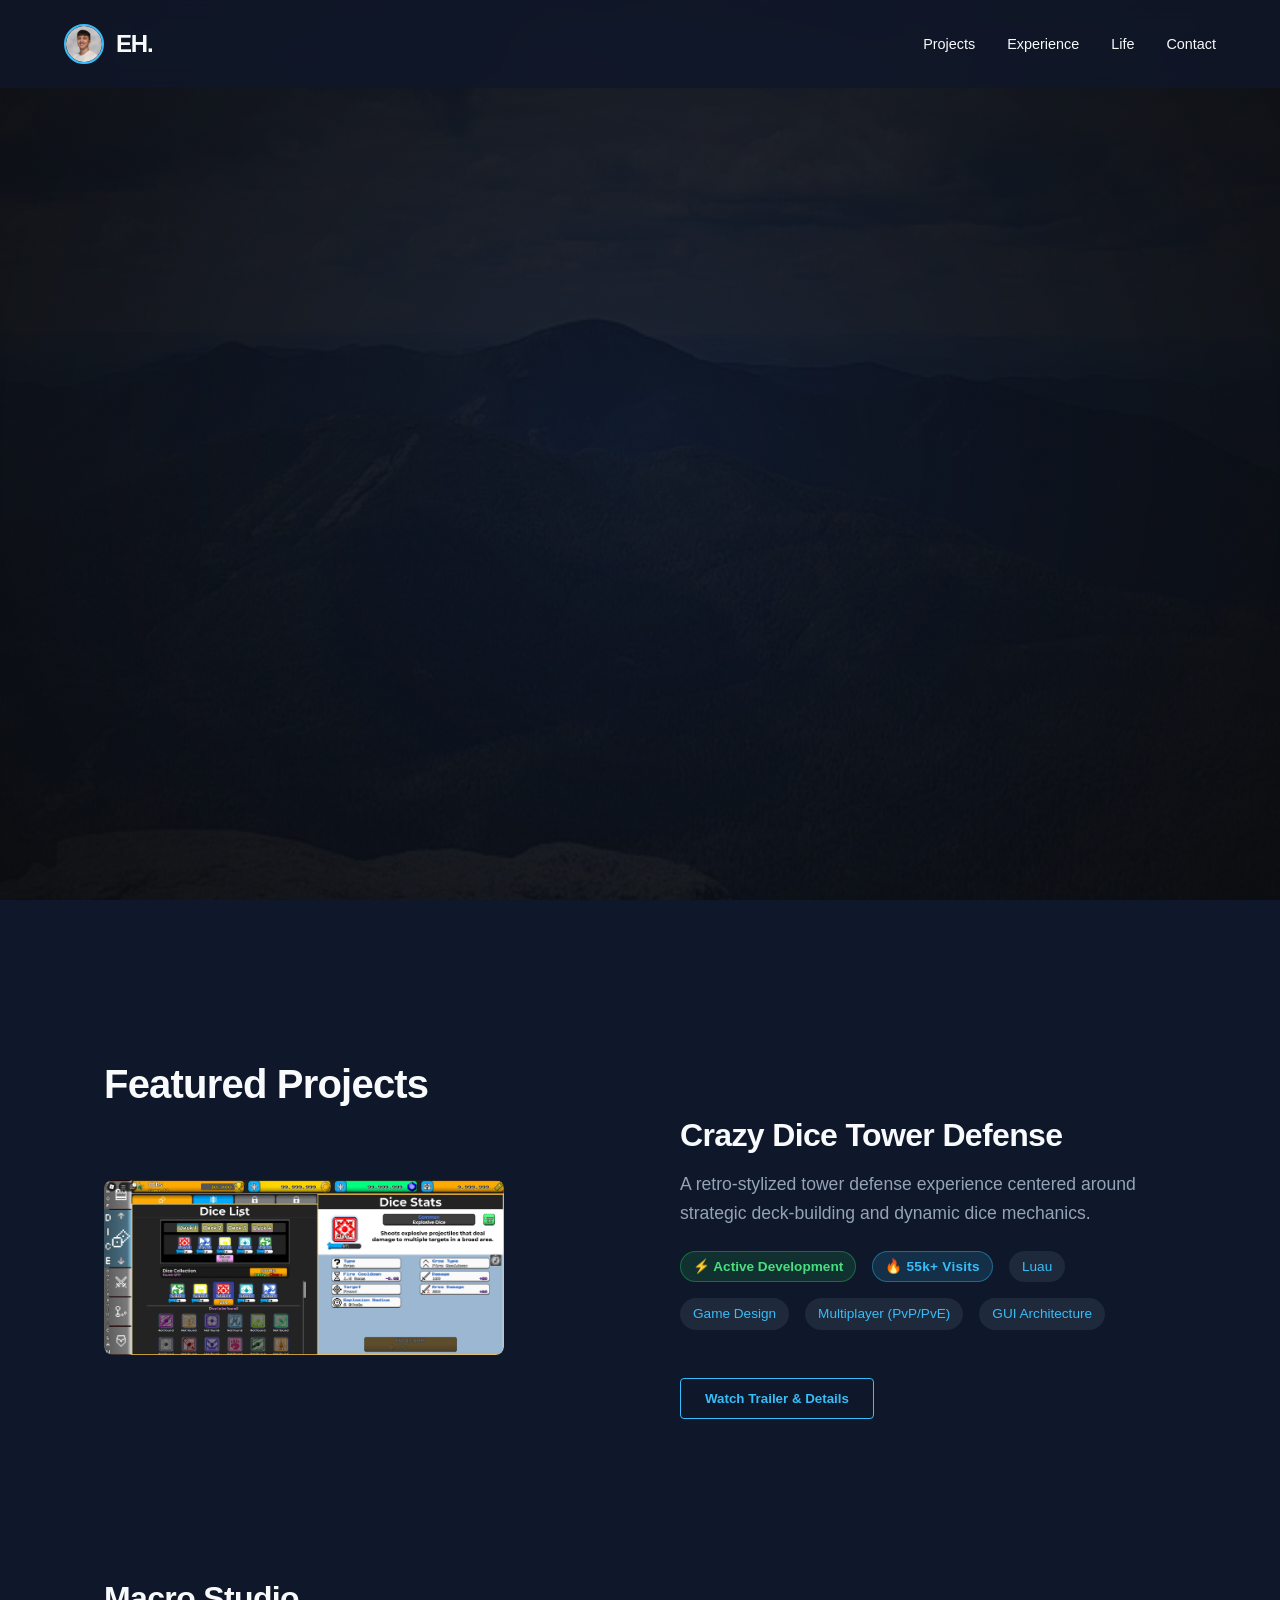
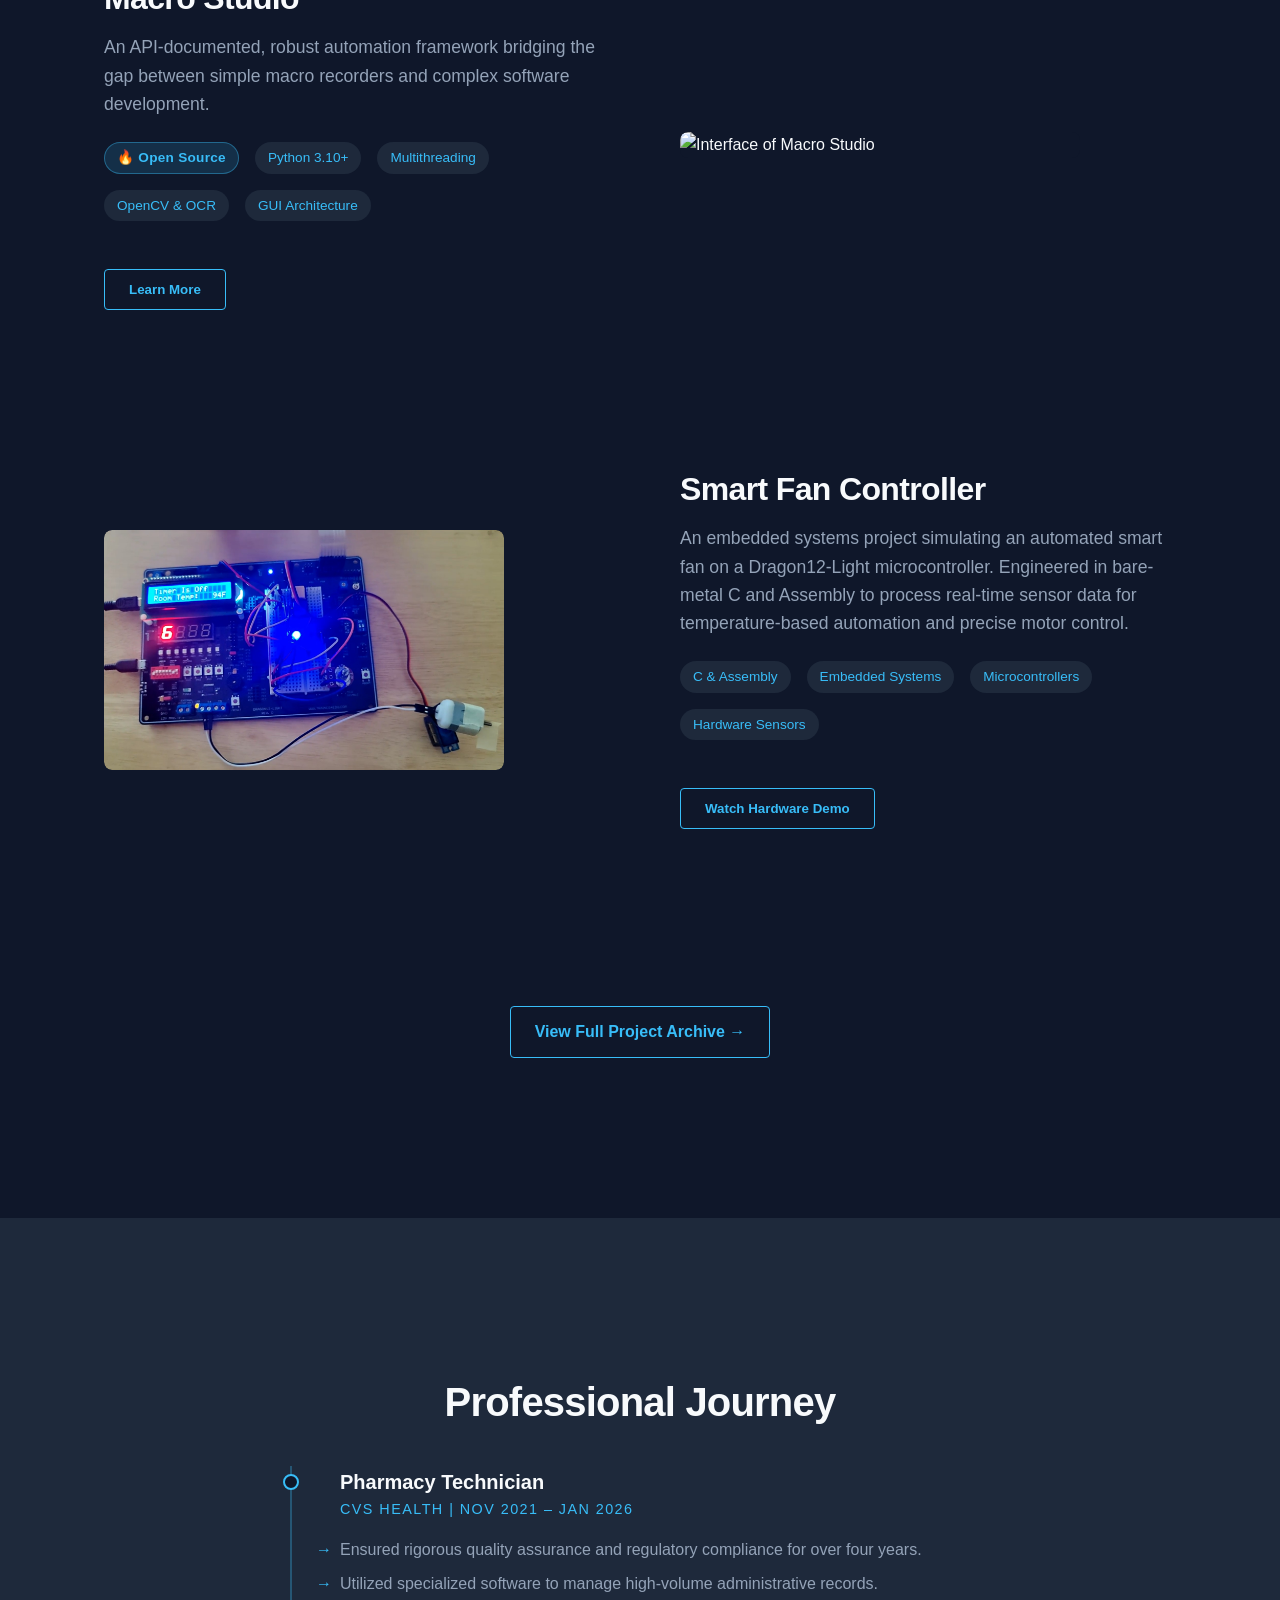
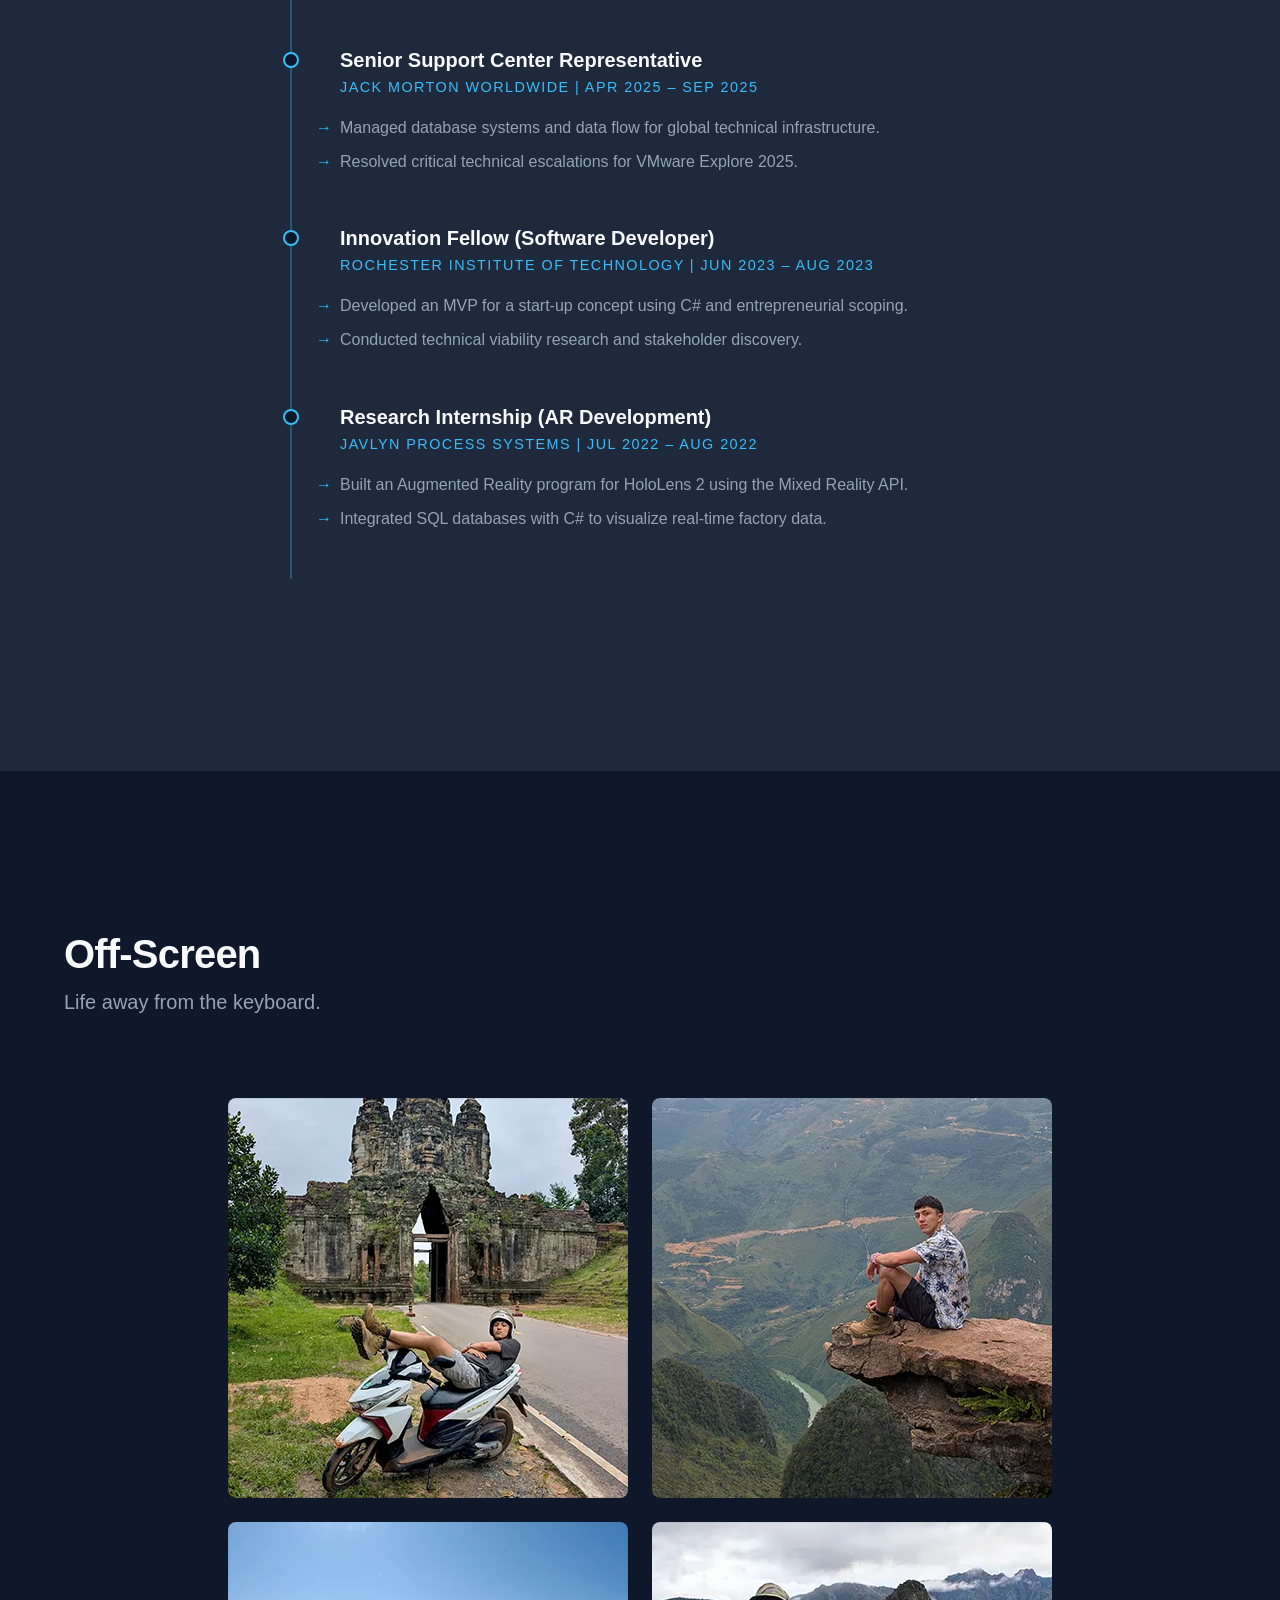
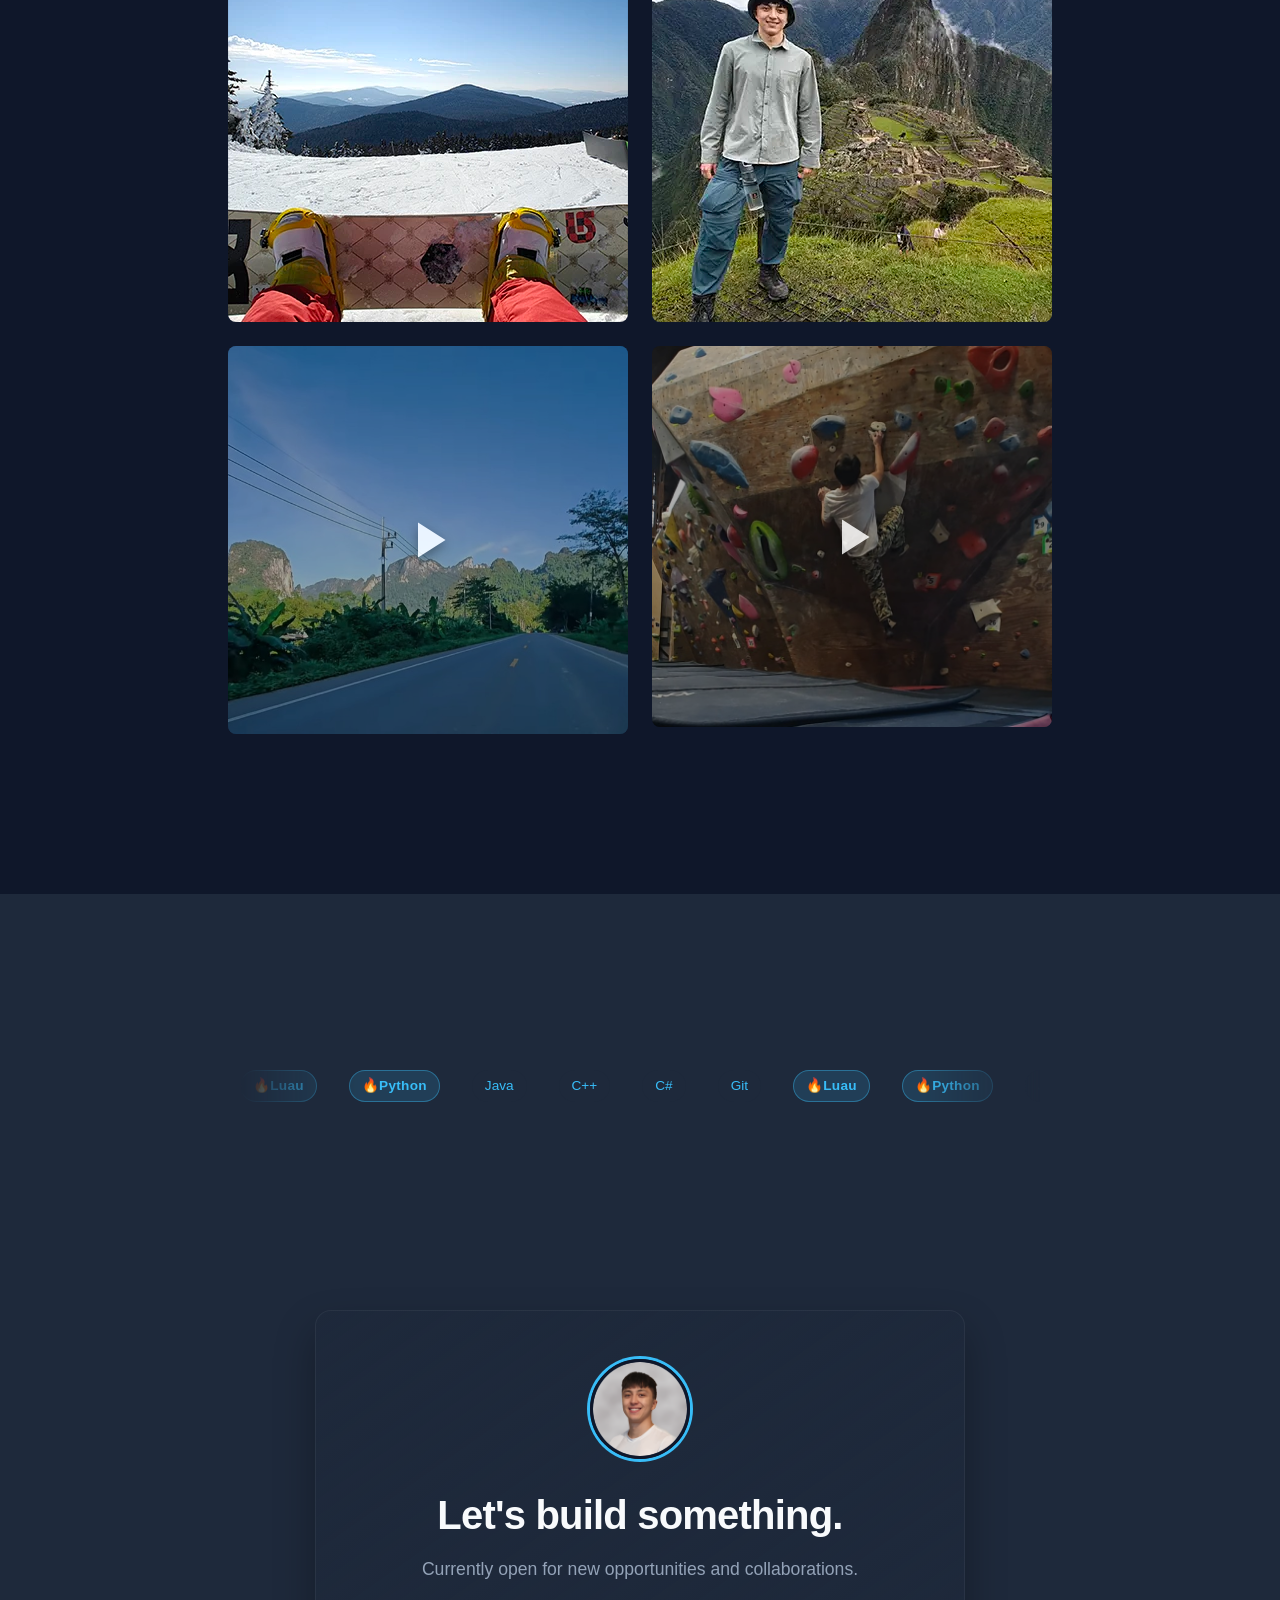
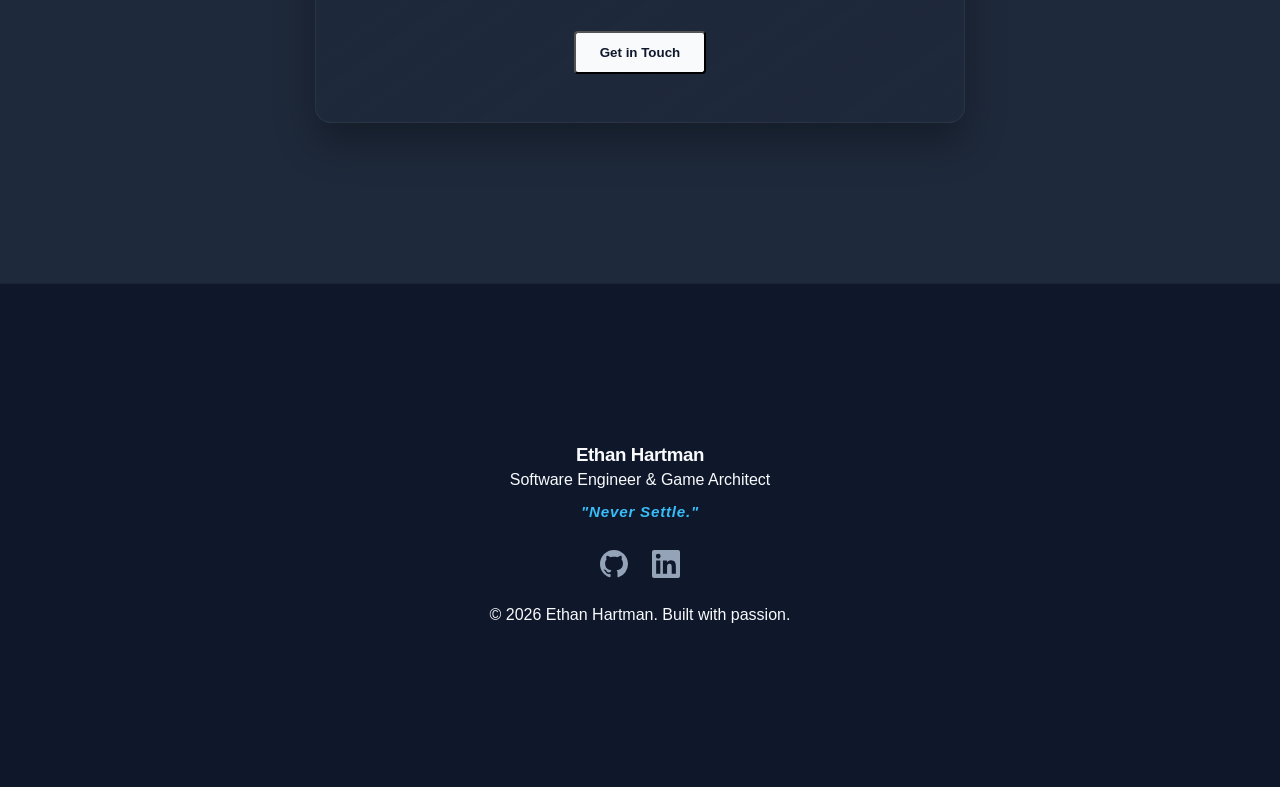
==== commit 65dc19c8: "Added a preview card and other link display stuff" ====
--- a/index.html
+++ b/index.html
@@ -3,7 +3,22 @@
 <head>
     <meta charset="UTF-8">
     <meta name="viewport" content="width=device-width, initial-scale=1.0">
-    <title>Ethan Hartman | Software Engineer & Developer</title>
+    <title>Ethan Hartman | Software Engineer & Game Architect</title>
+    <meta name="title" content="Ethan Hartman | Software Engineer & Game Architect">
+    <meta name="description" content="Explore my portfolio featuring software development, algorithms, and interactive tools like Macro Studio.">
+
+    <meta property="og:type" content="website">
+    <meta property="og:url" content="https://theeman05.github.io/AboutMe/">
+    <meta property="og:title" content="Ethan Hartman | Software Engineer & Game Architect">
+    <meta property="og:description" content="Explore my portfolio featuring software development, algorithms, and interactive tools like Macro Studio.">
+    <meta property="og:image" content="https://theeman05.github.io/AboutMe/assets/images/preview-card.png">
+
+    <meta property="twitter:card" content="summary_large_image">
+    <meta property="twitter:url" content="https://theeman05.github.io/AboutMe/">
+    <meta property="twitter:title" content="Ethan Hartman | Software Engineer & Game Architect">
+    <meta property="twitter:description" content="Explore my portfolio featuring software development, algorithms, and interactive tools like Macro Studio.">
+    <meta property="twitter:image" content="https://theeman05.github.io/AboutMe/assets/images/preview-card.png">
+
     <link rel="stylesheet" href="assets/css/style.css">
 </head>
 <body>
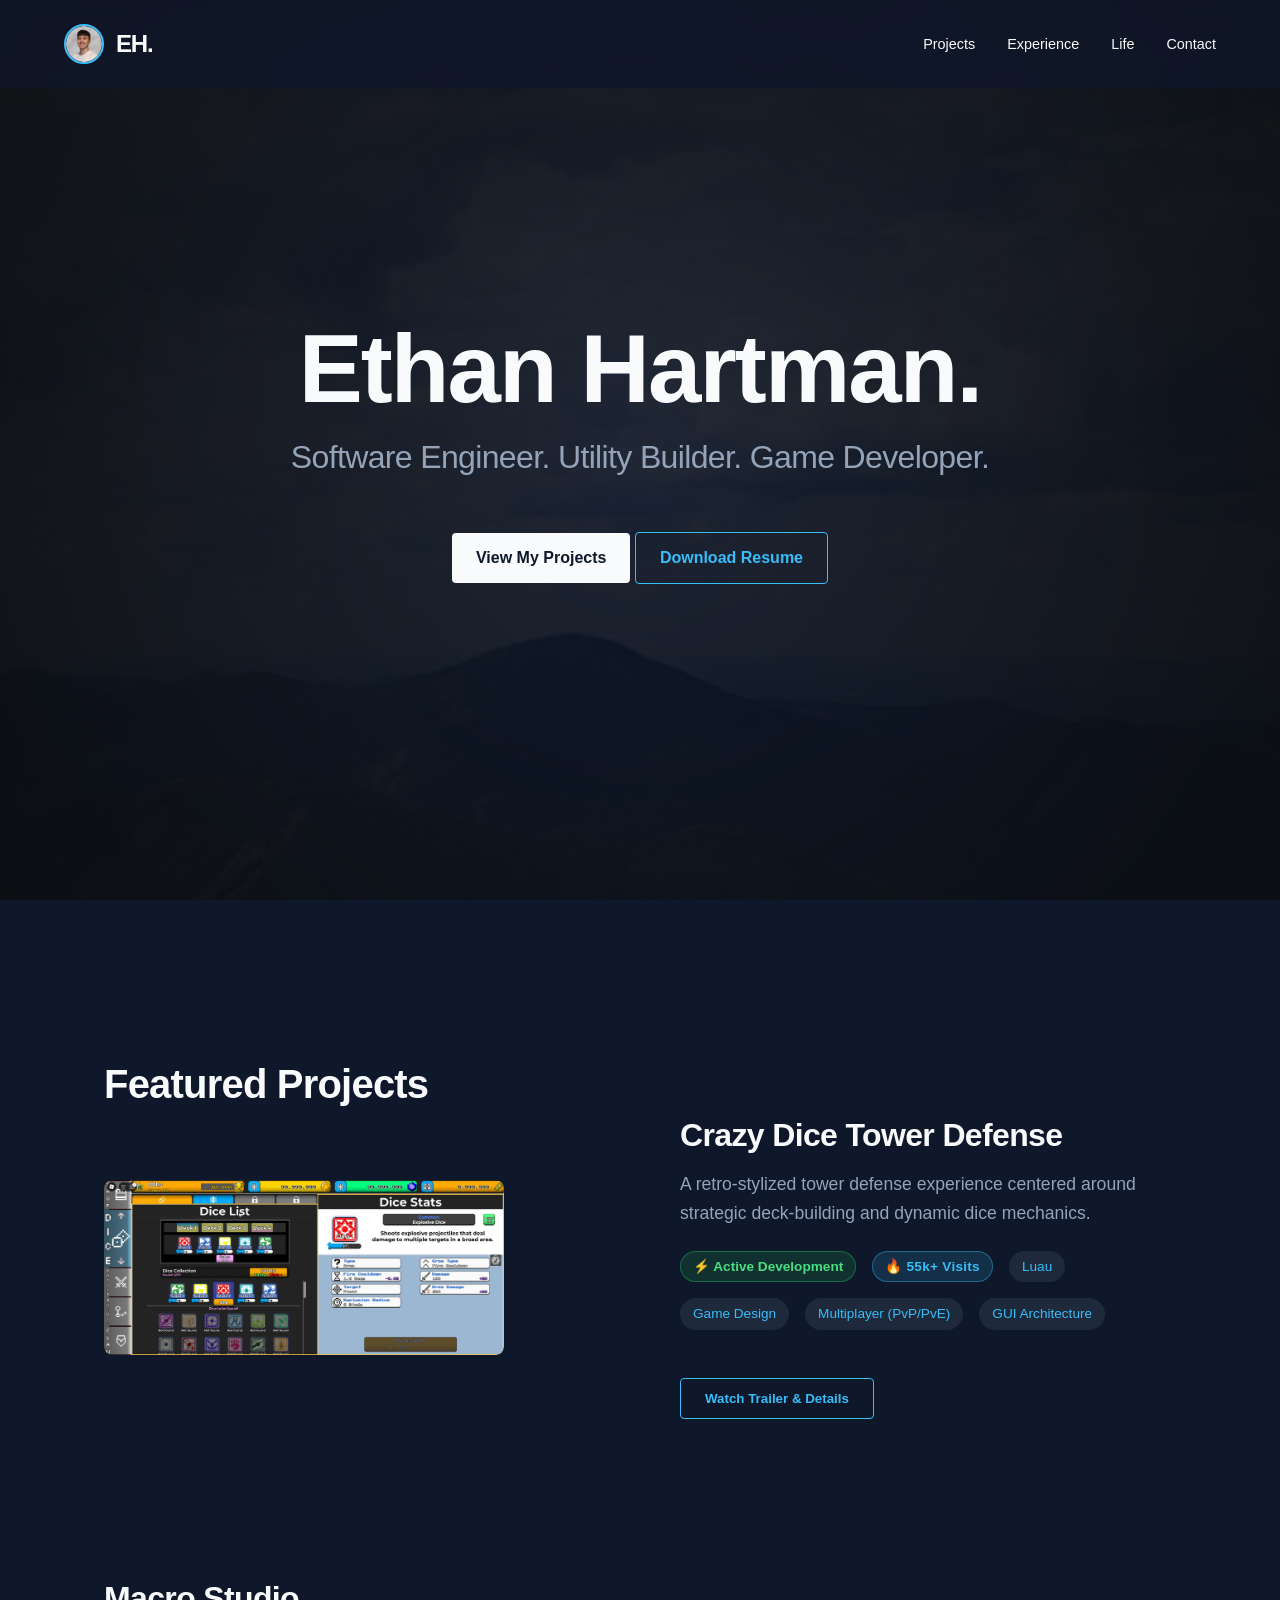
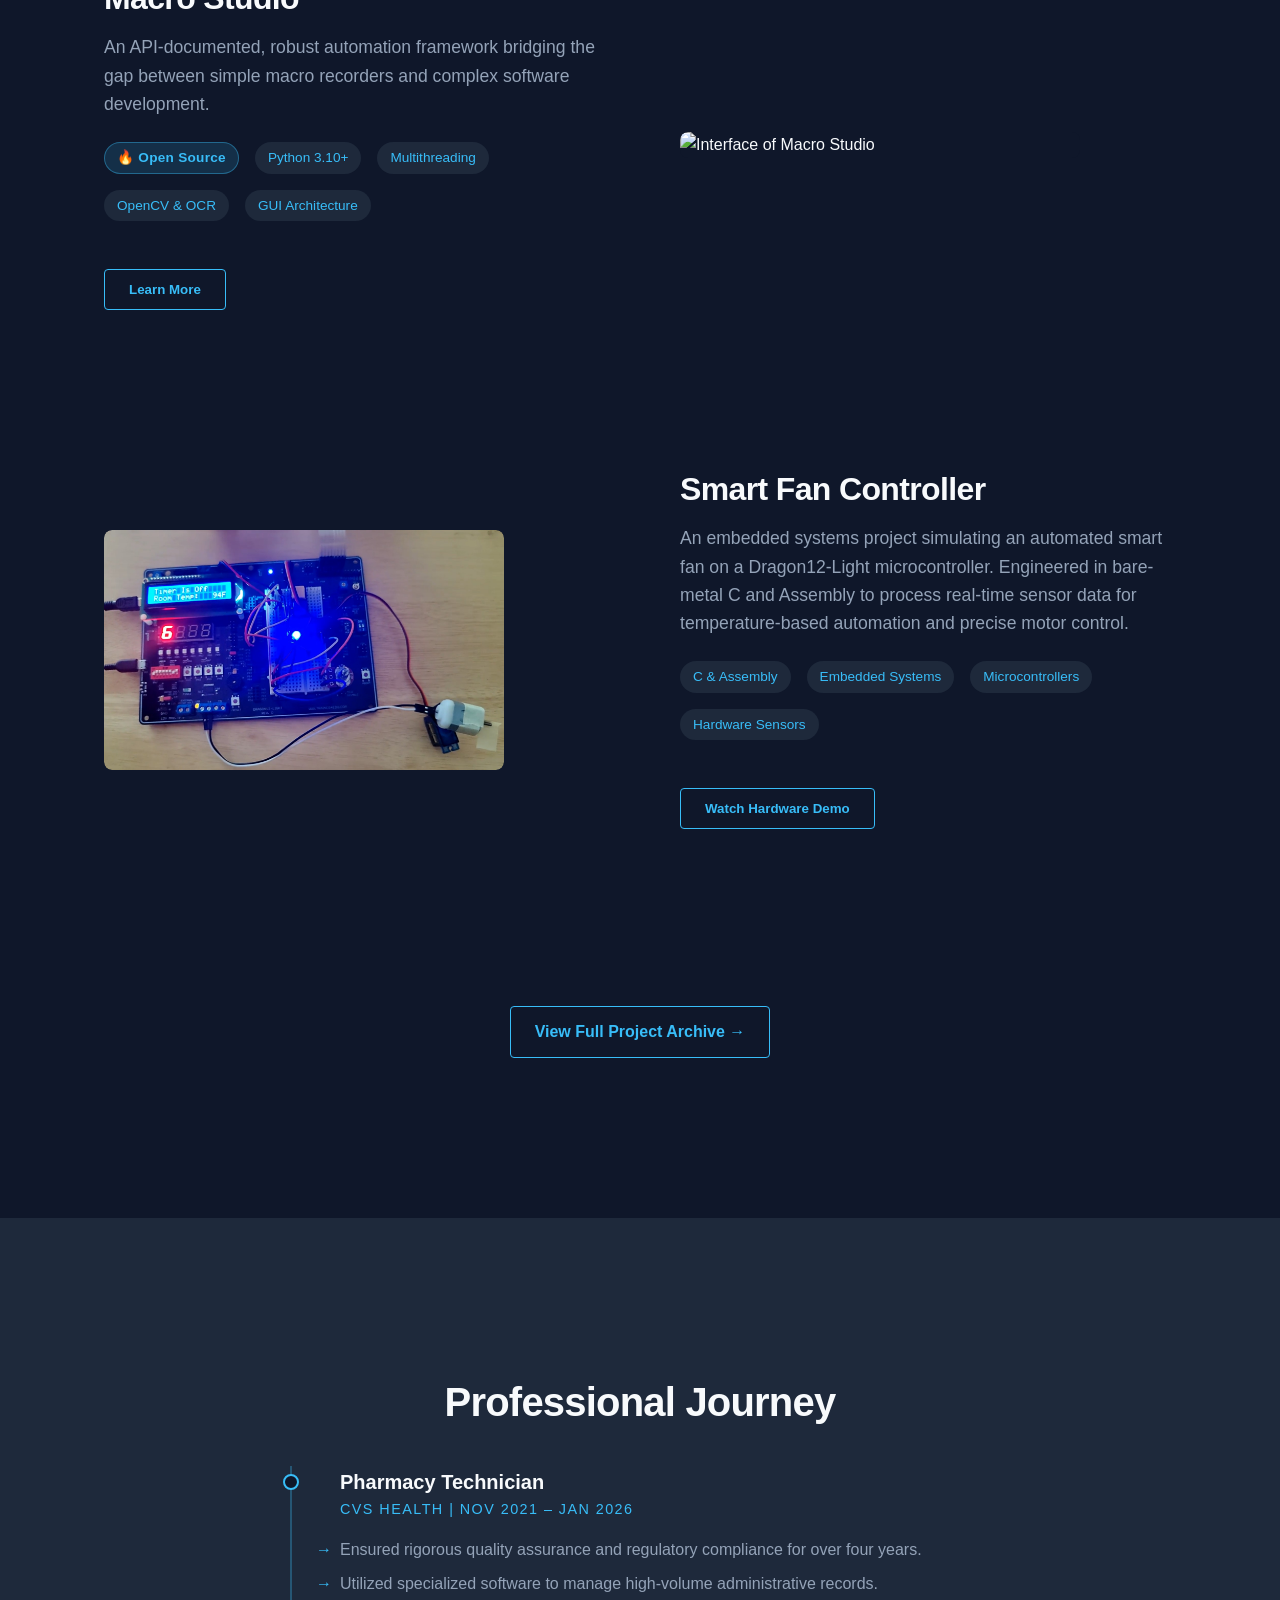
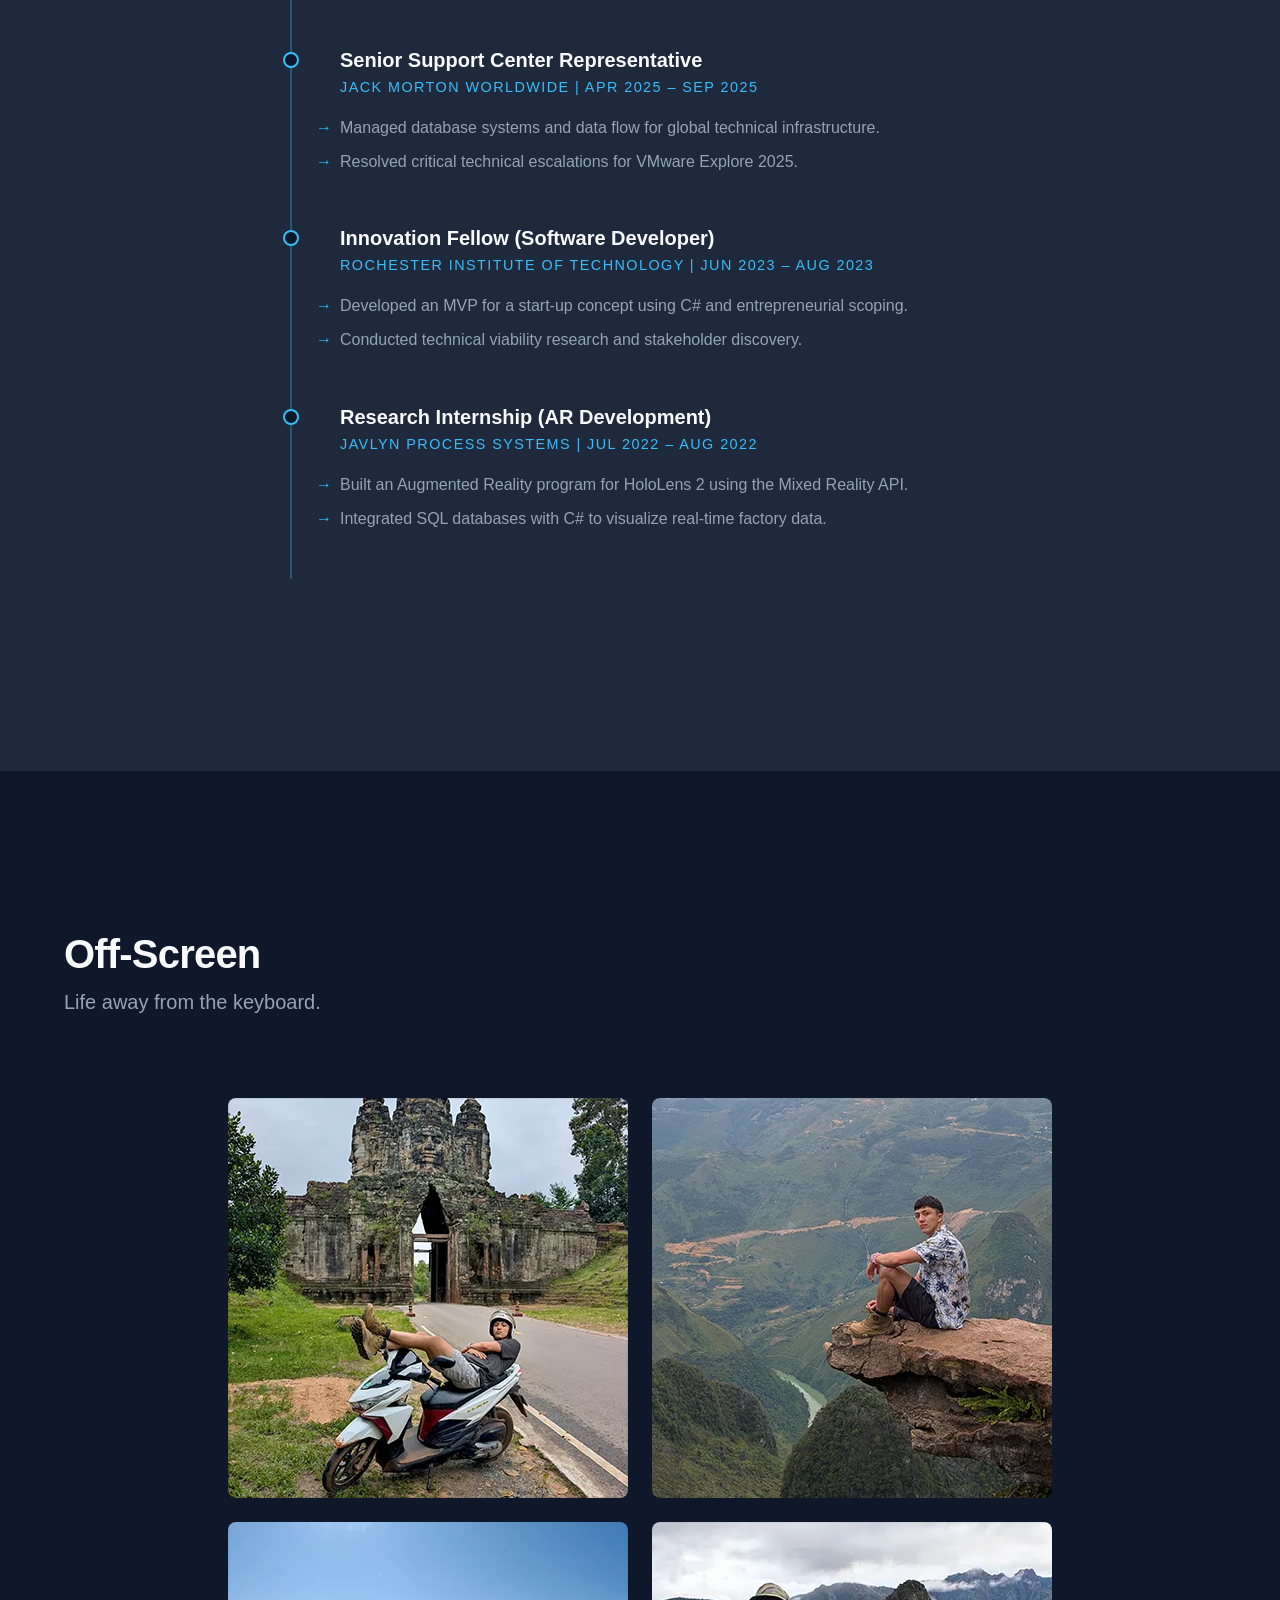
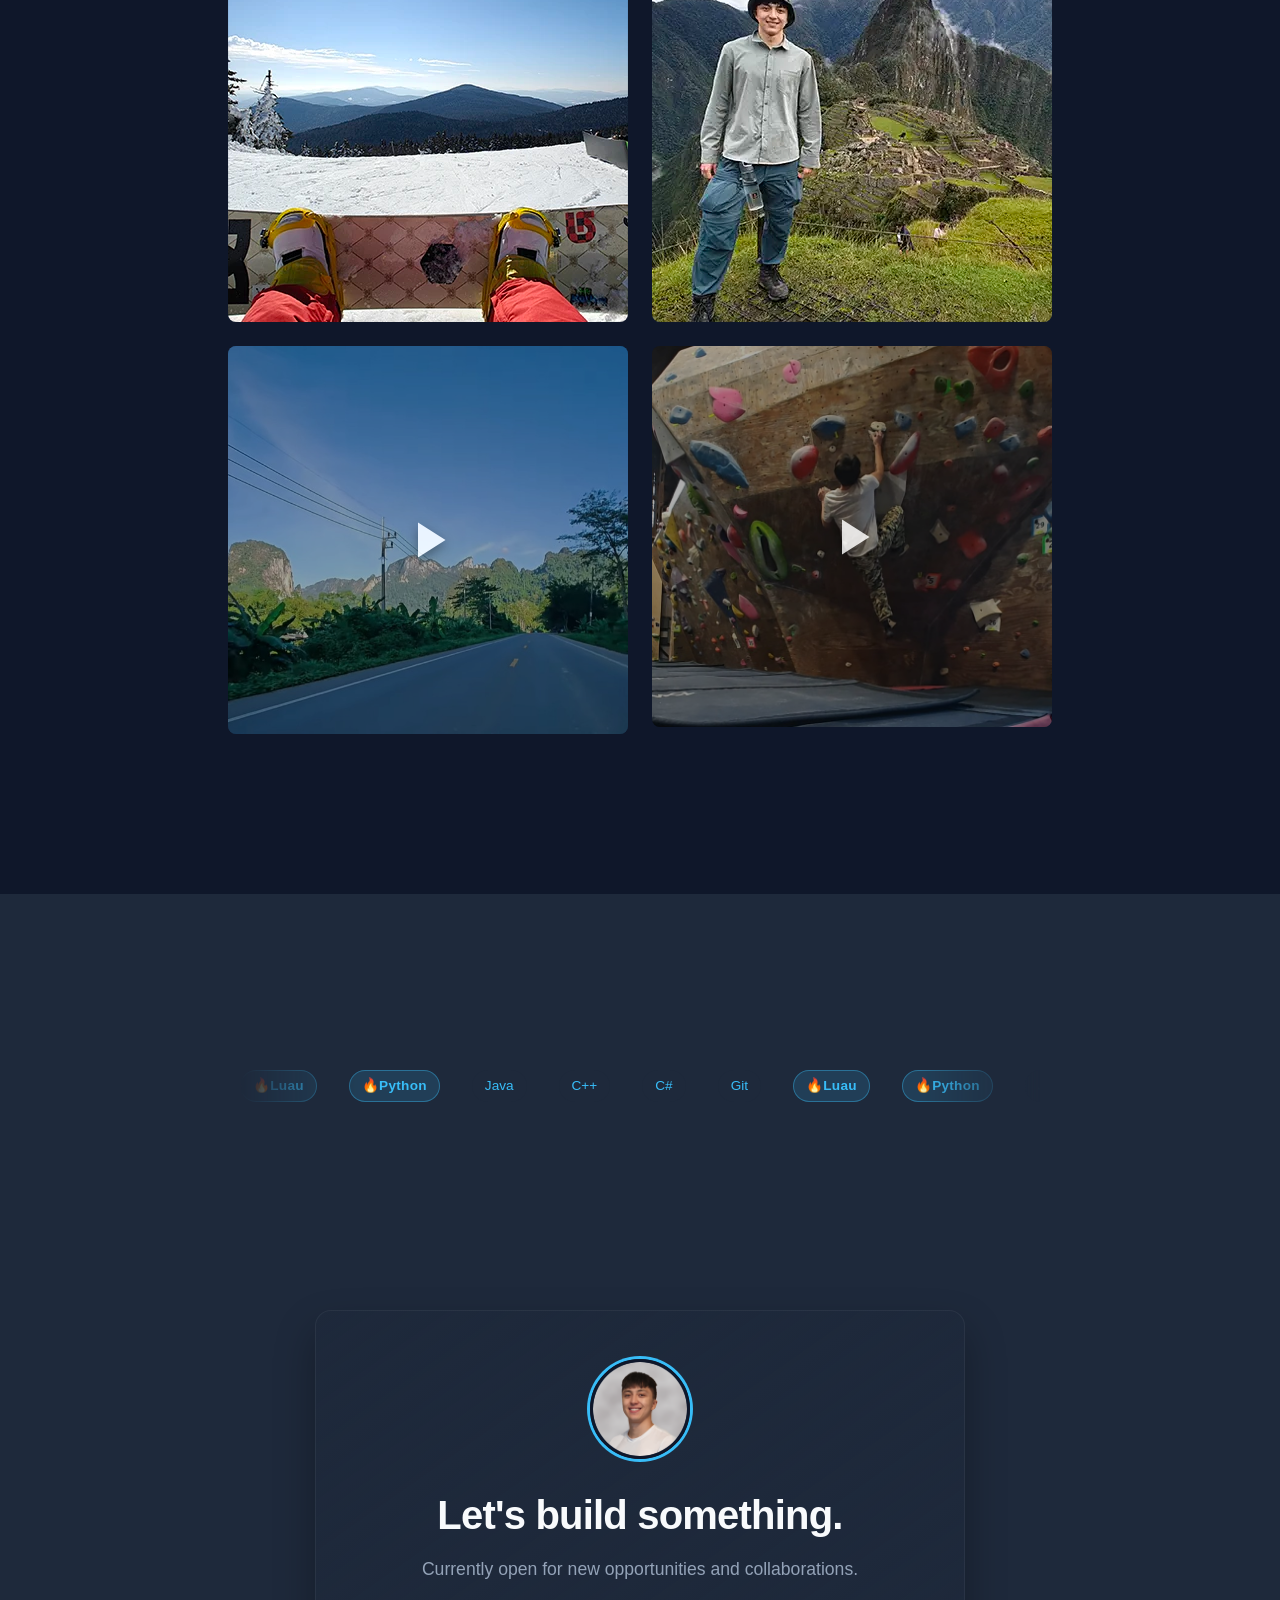
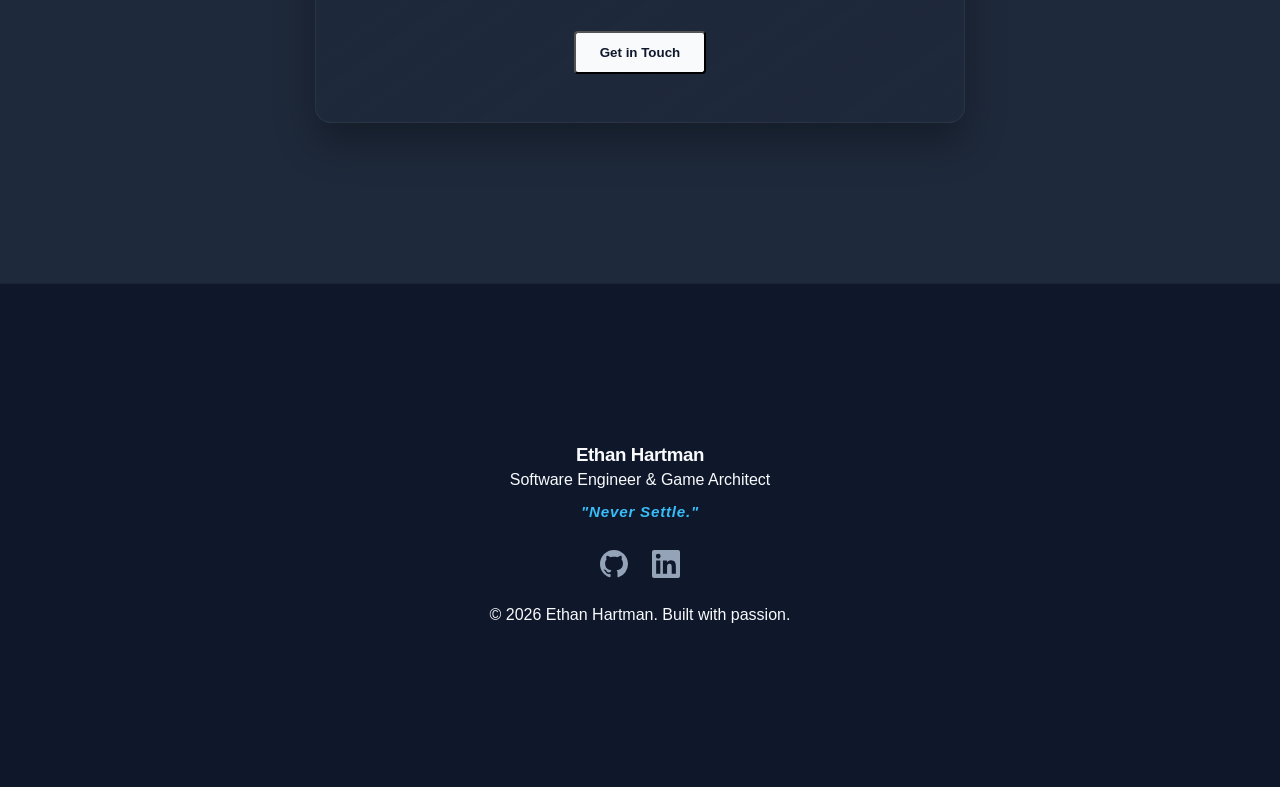
==== commit 3a1c54ab: "Added favicon" ====
--- a/index.html
+++ b/index.html
@@ -5,6 +5,8 @@
     <meta name="viewport" content="width=device-width, initial-scale=1.0">
     <title>Ethan Hartman | Software Engineer & Game Architect</title>
     <meta name="title" content="Ethan Hartman | Software Engineer & Game Architect">
+    <link rel="icon" type="image/png" href="assets/images/favicon.png">
+    <link rel="apple-touch-icon" href="assets/images/favicon.png">
     <meta name="description" content="Explore my portfolio featuring software development, algorithms, and interactive tools like Macro Studio.">
 
     <meta property="og:type" content="website">
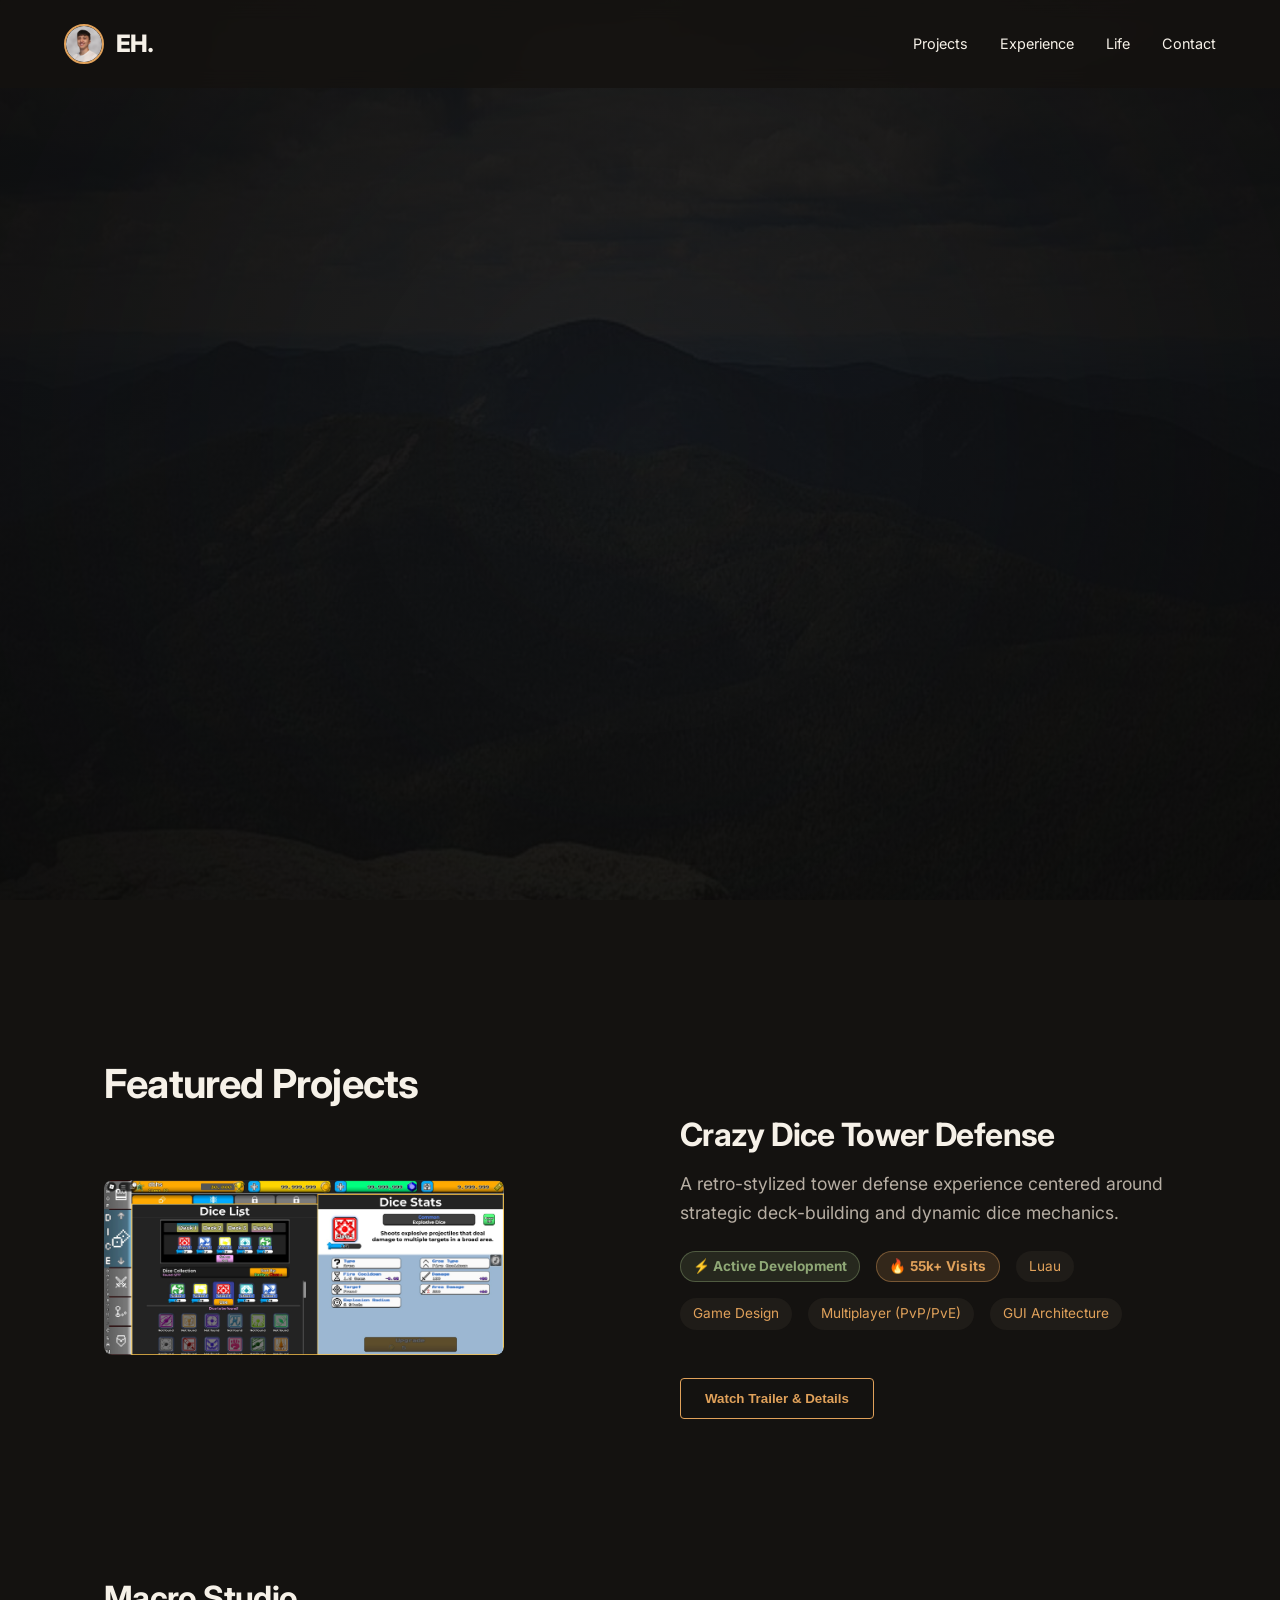
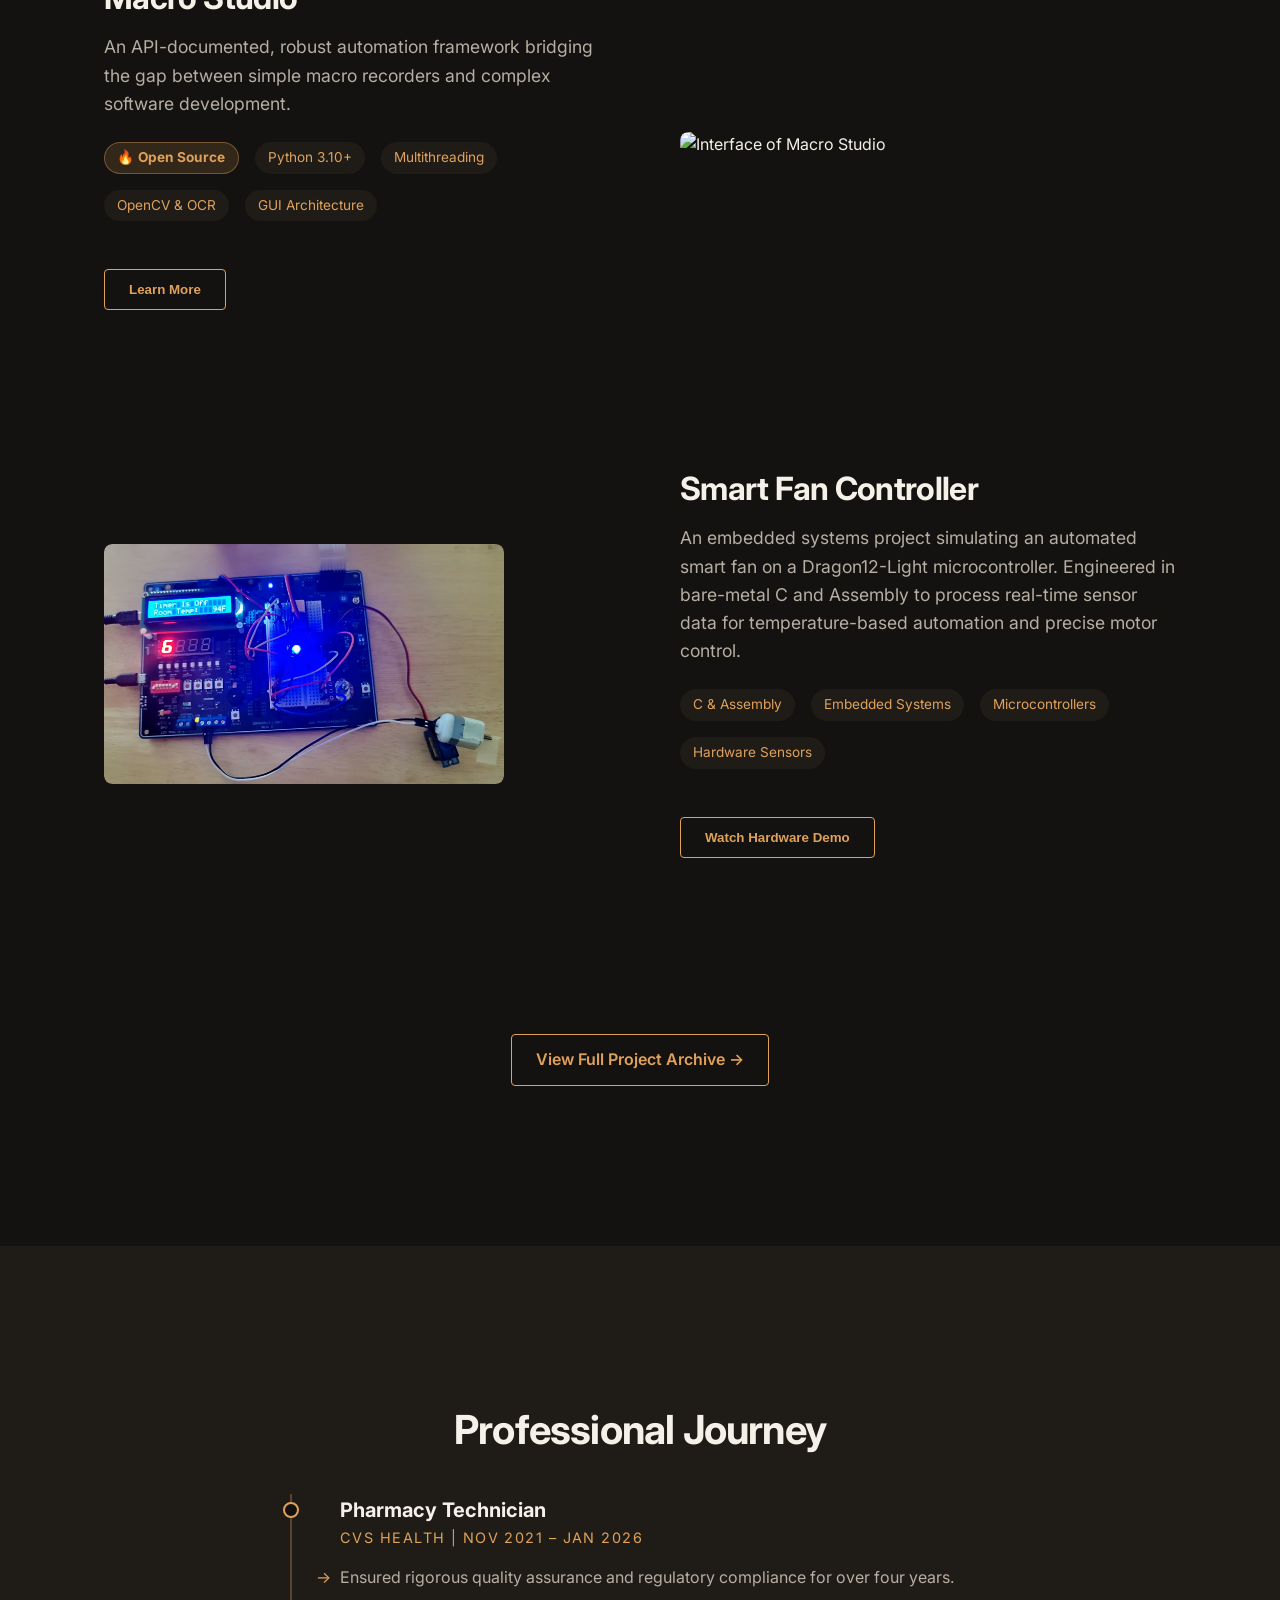
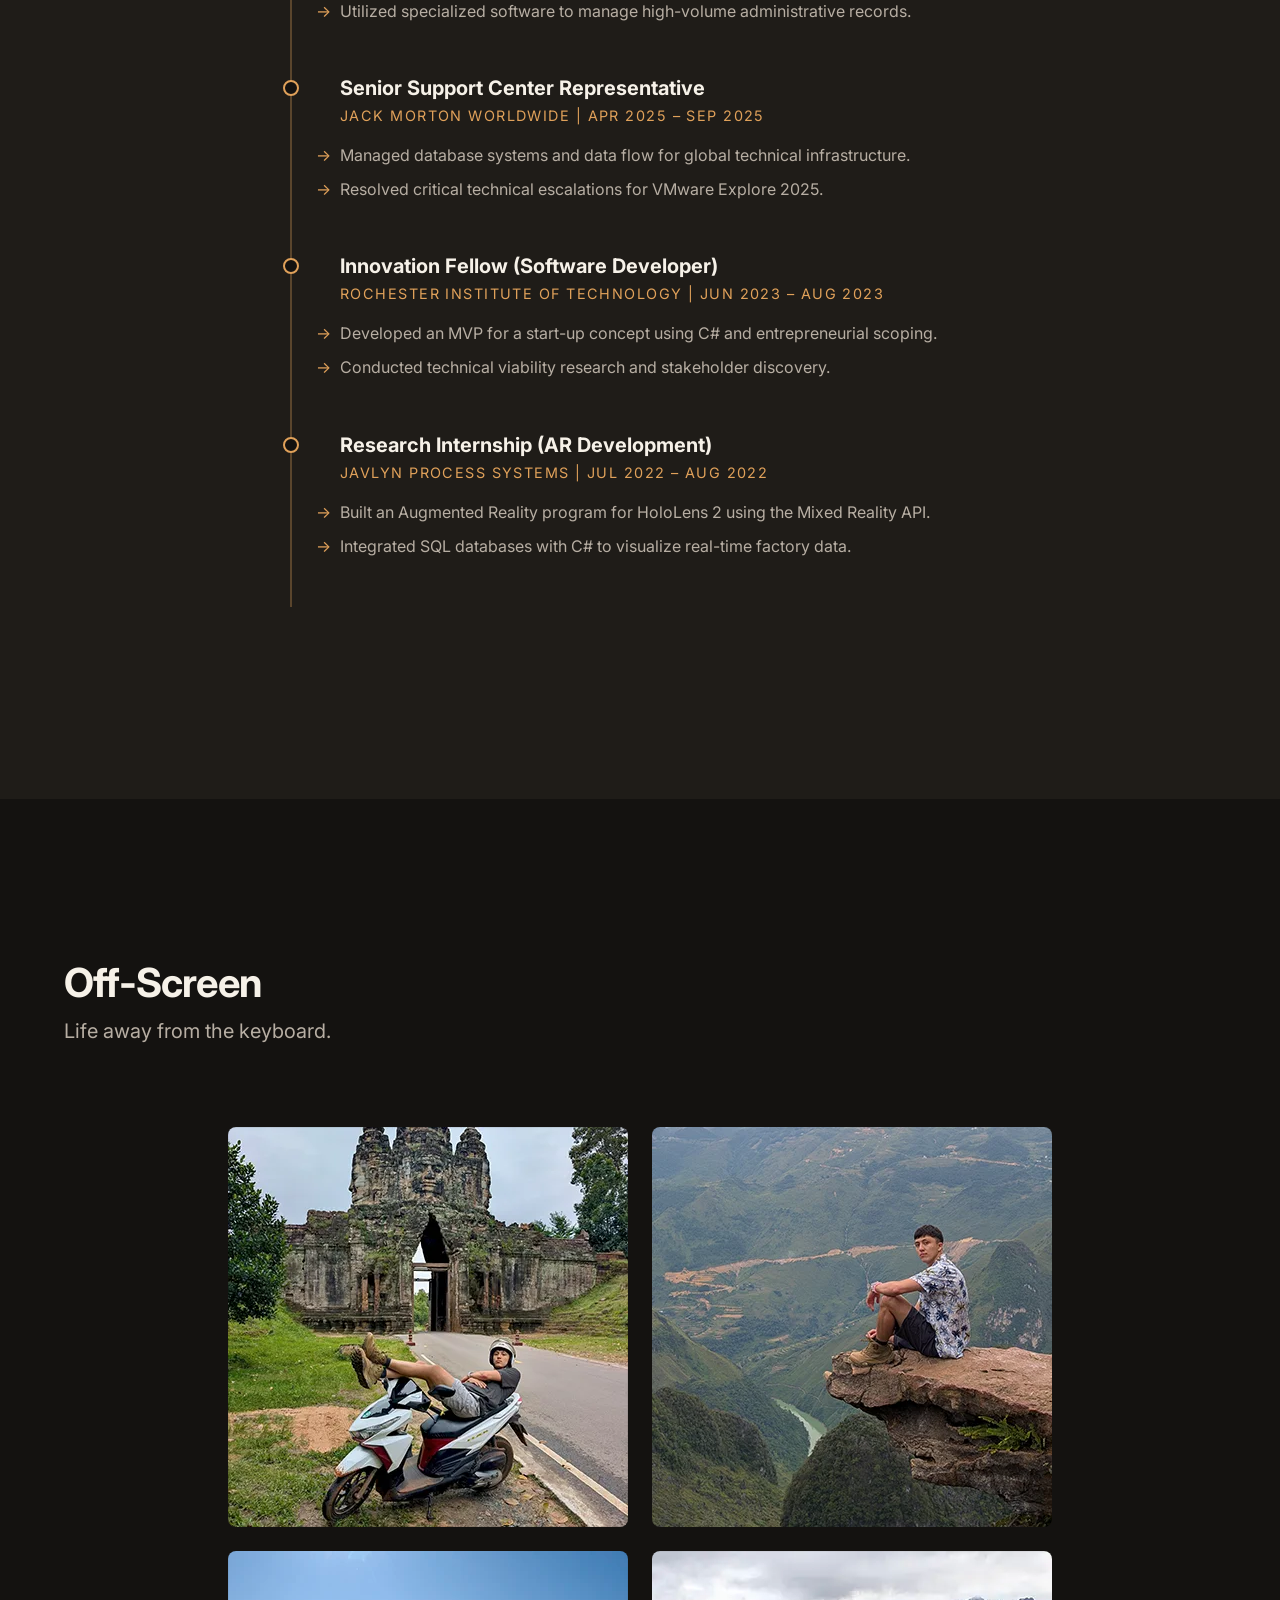
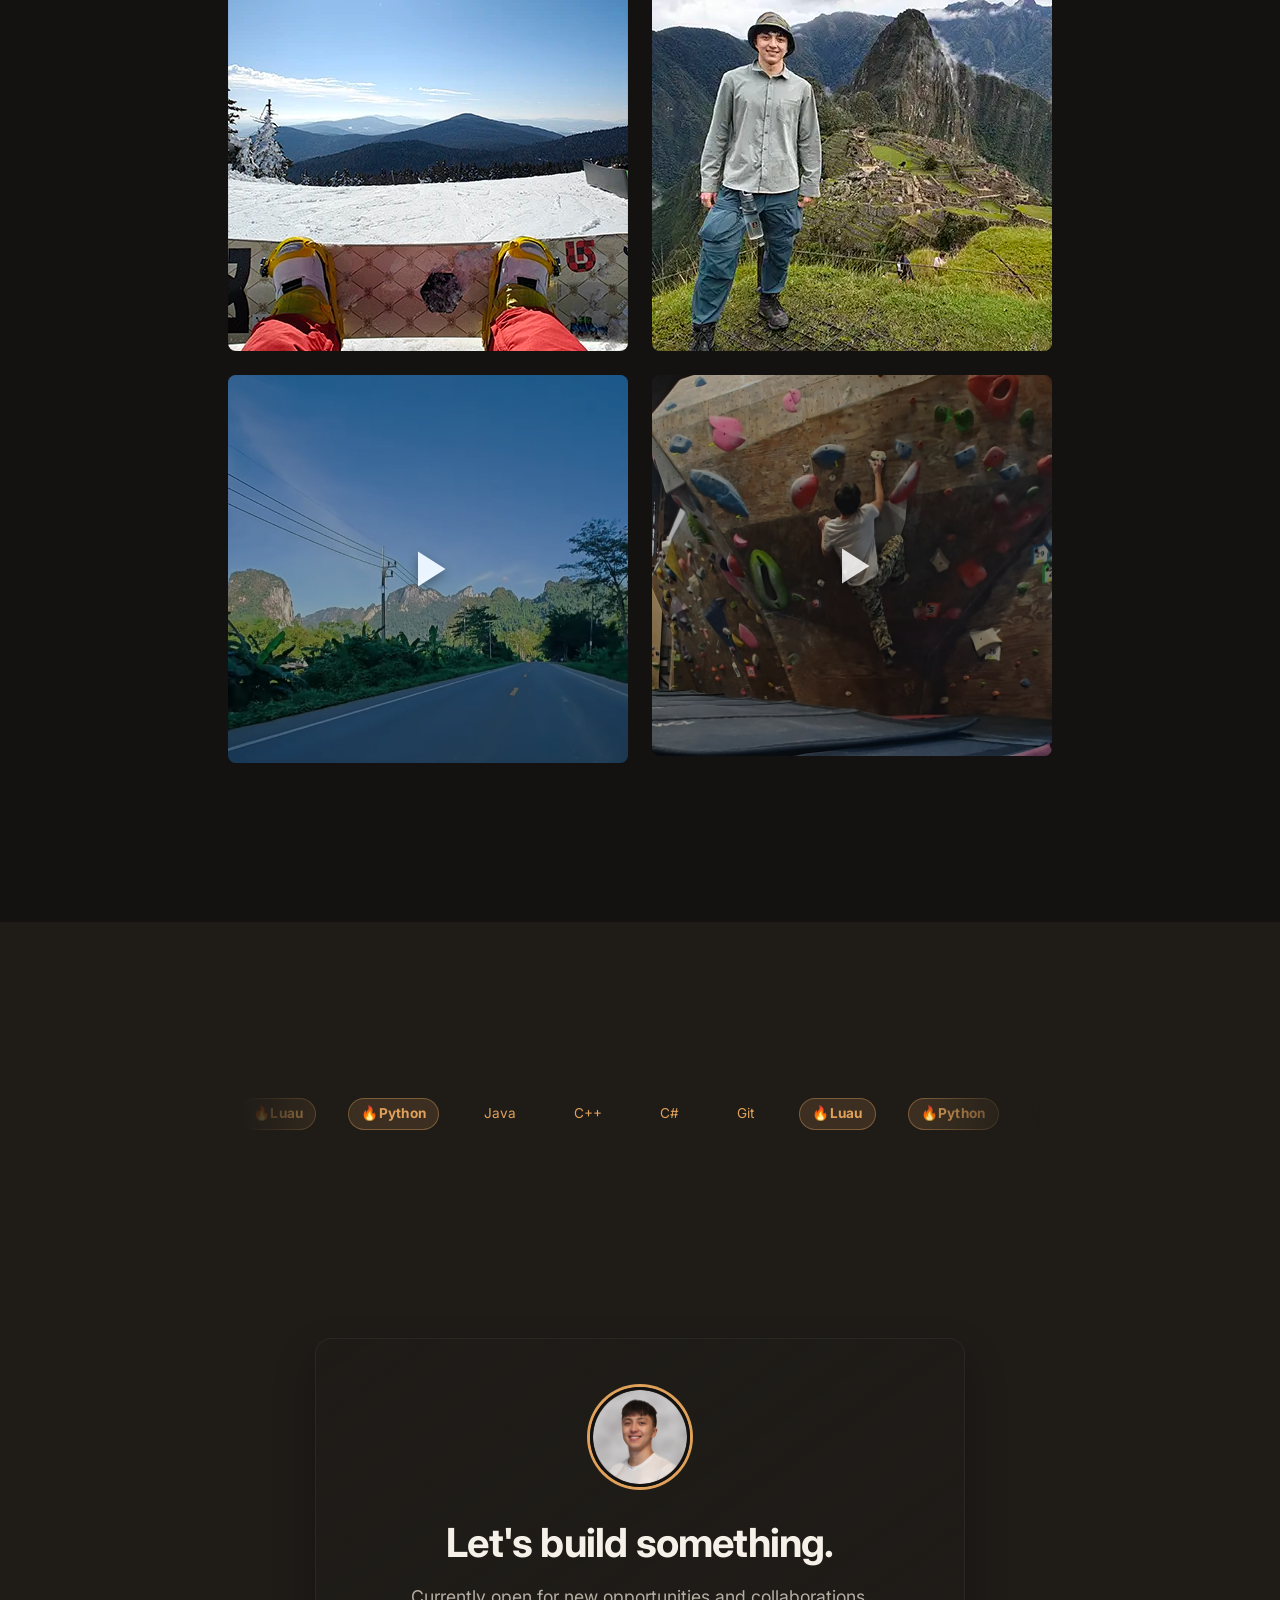
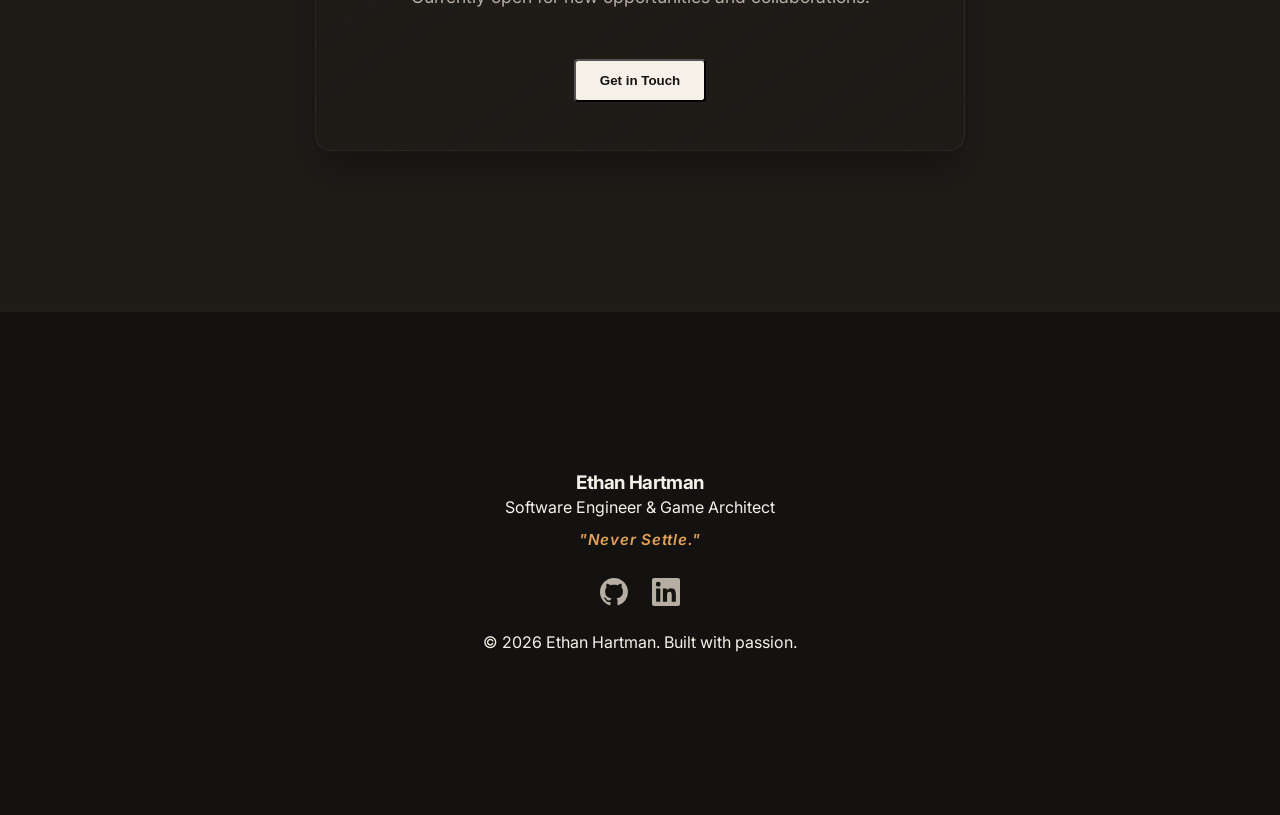
==== commit ea084b42: "Load Inter and the warm-dark palette" ====
--- a/index.html
+++ b/index.html
@@ -22,6 +22,7 @@
     <meta property="twitter:image" content="https://theeman05.github.io/AboutMe/assets/images/preview-card.png">
 
     <link rel="stylesheet" href="assets/css/style.css">
+    <link href="https://fonts.googleapis.com/css2?family=Inter:wght@300;400;600;700;800&display=swap" rel="stylesheet">
 </head>
 <body>
 
--- a/assets/css/style.css
+++ b/assets/css/style.css
@@ -2,12 +2,13 @@
    1. DESIGN SYSTEM & RESET
    ========================================= */
 :root {
-    /* Color Palette: Dark mode premium feel */
-    --bg-dark: #0f172a;
-    --bg-card: #1e293b;
-    --text-primary: #f8fafc;
-    --text-secondary: #94a3b8;
-    --accent: #38bdf8;
+    /* Color Palette */
+    --bg-dark: #141210;
+    --bg-card: #1f1c18;
+    --text-primary: #f6f1e8;
+    --text-secondary: #b7aea3;
+    --accent: #e0a15a;
+    --status: #8fa876;
 
     /* Typography */
     --font-main: 'Inter', -apple-system, BlinkMacSystemFont, "Segoe UI", Roboto, sans-serif;
@@ -110,7 +111,7 @@
     display: flex;
     justify-content: space-between;
     align-items: center;
-    background: rgba(15, 23, 42, 0.8);
+    background: color-mix(in srgb, var(--bg-dark) 80%, transparent);
     backdrop-filter: blur(10px); /* Premium glassmorphism effect */
     z-index: 1000;
 }
@@ -468,7 +469,7 @@
     width: 100%;
     height: 100%;
 
-    background-color: rgba(15, 23, 42, 0.95);
+    background-color: color-mix(in srgb, var(--bg-dark) 95%, transparent);
     backdrop-filter: blur(5px);
 
     /* Fade the background in and out */
@@ -581,7 +582,7 @@
     padding: 3rem 2rem;
 
     /* Premium Glassmorphism Look */
-    background: linear-gradient(145deg, var(--bg-card), rgba(30, 41, 59, 0.4));
+    background: linear-gradient(145deg, var(--bg-card), color-mix(in srgb, var(--bg-card) 40%, transparent));
     border: 1px solid rgba(255, 255, 255, 0.05);
     border-radius: 16px;
     box-shadow: 0 20px 40px rgba(0,0,0,0.3);
@@ -638,17 +639,16 @@
    14. METRIC HIGHLIGHT BADGE
    ========================================= */
 .tech-stack li.metric-badge {
-    background: rgba(56, 189, 248, 0.15); /* A translucent wash of your blue accent color */
-    border: 1px solid rgba(56, 189, 248, 0.4); /* A crisp border to define it */
+    background: color-mix(in srgb, var(--accent) 15%, transparent);
+    border: 1px solid color-mix(in srgb, var(--accent) 40%, transparent);
     font-weight: 700;
     letter-spacing: 0.02em;
-    /* Adding a subtle pulse animation makes it feel alive */
     animation: softPulse 3s infinite alternate;
 }
 
 @keyframes softPulse {
-    0% { box-shadow: 0 0 0 0 rgba(56, 189, 248, 0.4); }
-    100% { box-shadow: 0 0 8px 2px rgba(56, 189, 248, 0.1); }
+    0% { box-shadow: 0 0 0 0 color-mix(in srgb, var(--accent) 40%, transparent); }
+    100% { box-shadow: 0 0 8px 2px color-mix(in srgb, var(--accent) 10%, transparent); }
 }
 
 /* =========================================
@@ -677,16 +677,16 @@
 
 .tech-stack li:hover {
     transform: translateY(-4px) scale(1.05); /* Lifts up and slightly enlarges */
-    background: rgba(56, 189, 248, 0.1); /* A soft wash of your accent color */
-    border: 1px solid rgba(56, 189, 248, 0.5); /* A crisp, glowing edge */
-    box-shadow: 0 8px 15px rgba(56, 189, 248, 0.2); /* Casts a colored shadow */
+    background: color-mix(in srgb, var(--accent) 10%, transparent);
+    border: 1px solid color-mix(in srgb, var(--accent) 50%, transparent);
+    box-shadow: 0 8px 15px color-mix(in srgb, var(--accent) 20%, transparent);
     color: #ffffff; /* Text pops to pure white for contrast */
 }
 
 .tech-stack li.status-badge {
-    background: rgba(34, 197, 94, 0.15); /* Soft green */
-    border: 1px solid rgba(34, 197, 94, 0.4);
-    color: #4ade80; /* Brighter green text */
+    background: color-mix(in srgb, var(--status) 15%, transparent);
+    border: 1px solid color-mix(in srgb, var(--status) 40%, transparent);
+    color: var(--status);
     font-weight: 700;
 }
 
@@ -760,7 +760,7 @@
     max-width: 700px; /* Keeps the timeline from becoming too wide */
     margin: 2rem auto;
     padding-left: 3rem; /* Extra space for the vertical line and dots */
-    border-left: 2px solid rgba(56, 189, 248, 0.3);
+    border-left: 2px solid color-mix(in srgb, var(--accent) 30%, transparent);
     text-align: left; /* Keeps the text naturally readable */
 }
 
@@ -881,7 +881,7 @@
 }
 
 .pt-tech {
-    font-family: 'Fira Code', monospace;
+    font-family: var(--font-main);
     font-size: 0.85rem;
     color: var(--accent) !important;
 }
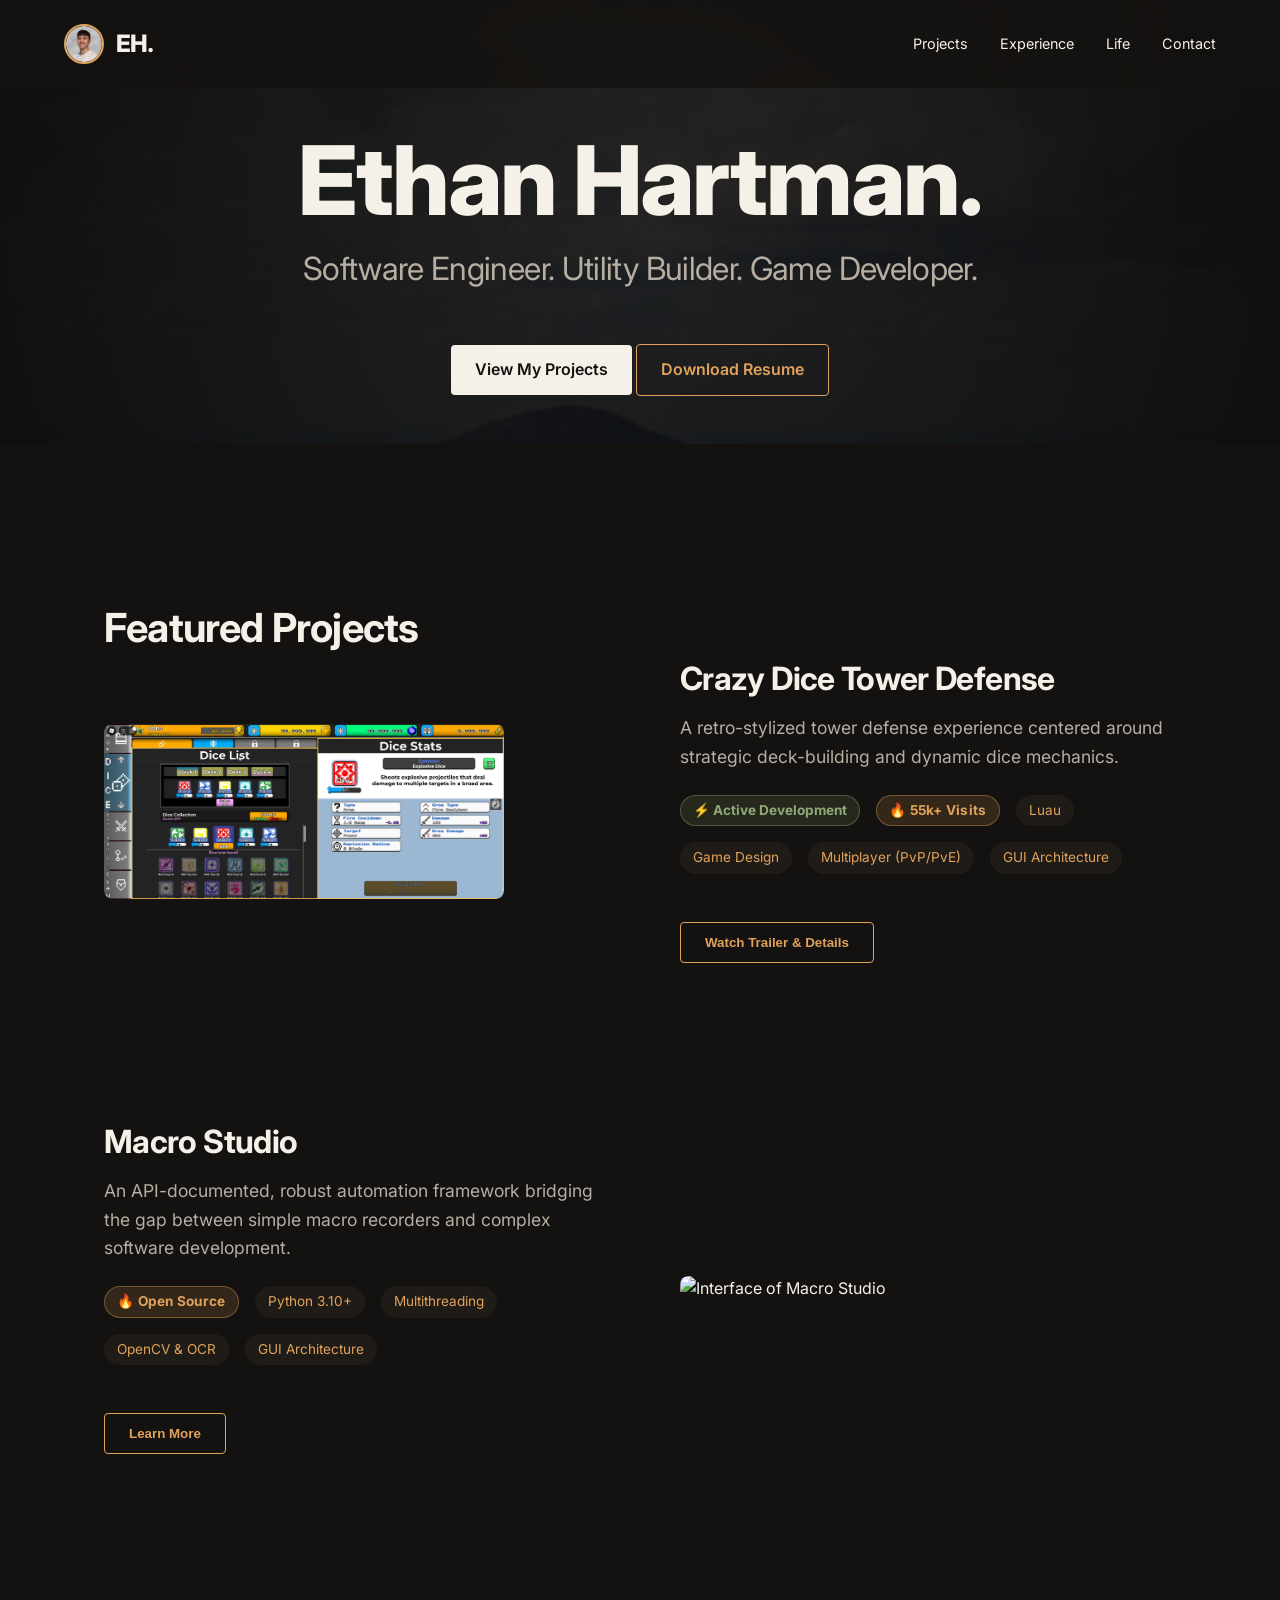
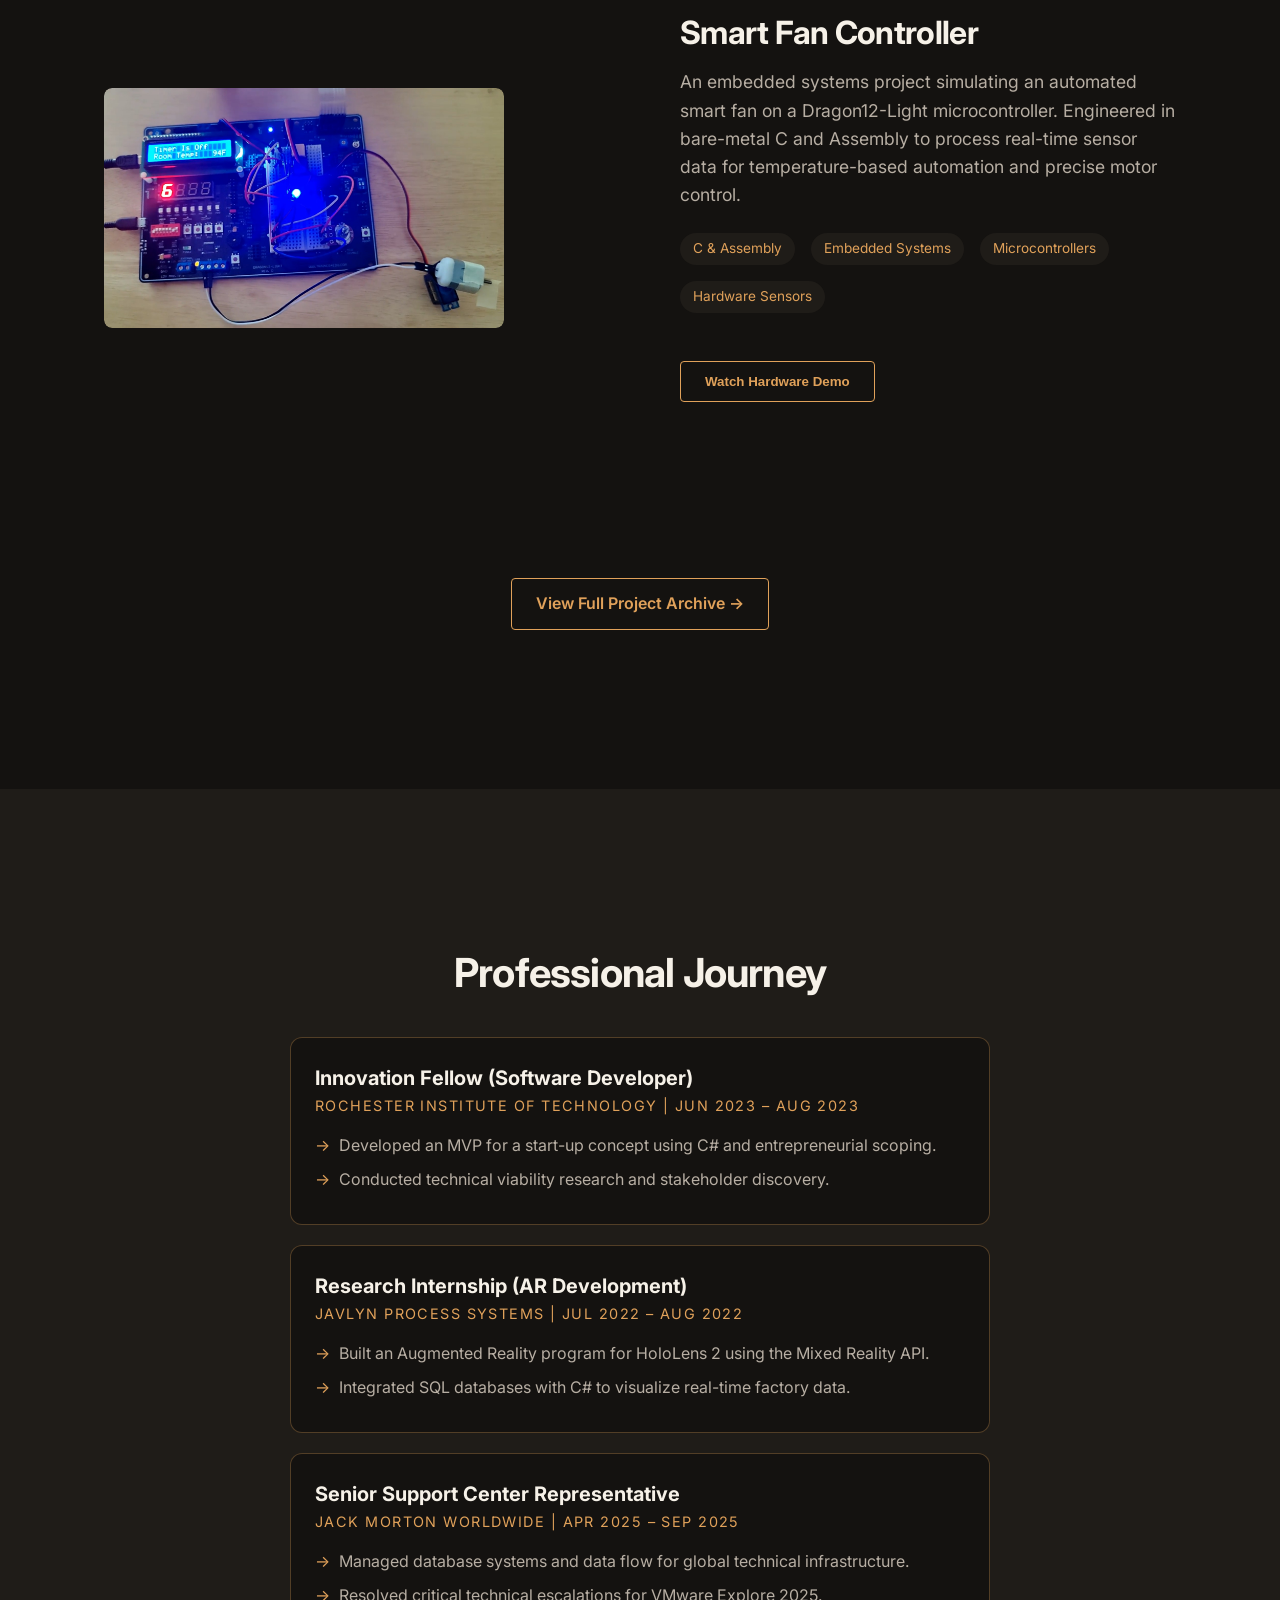
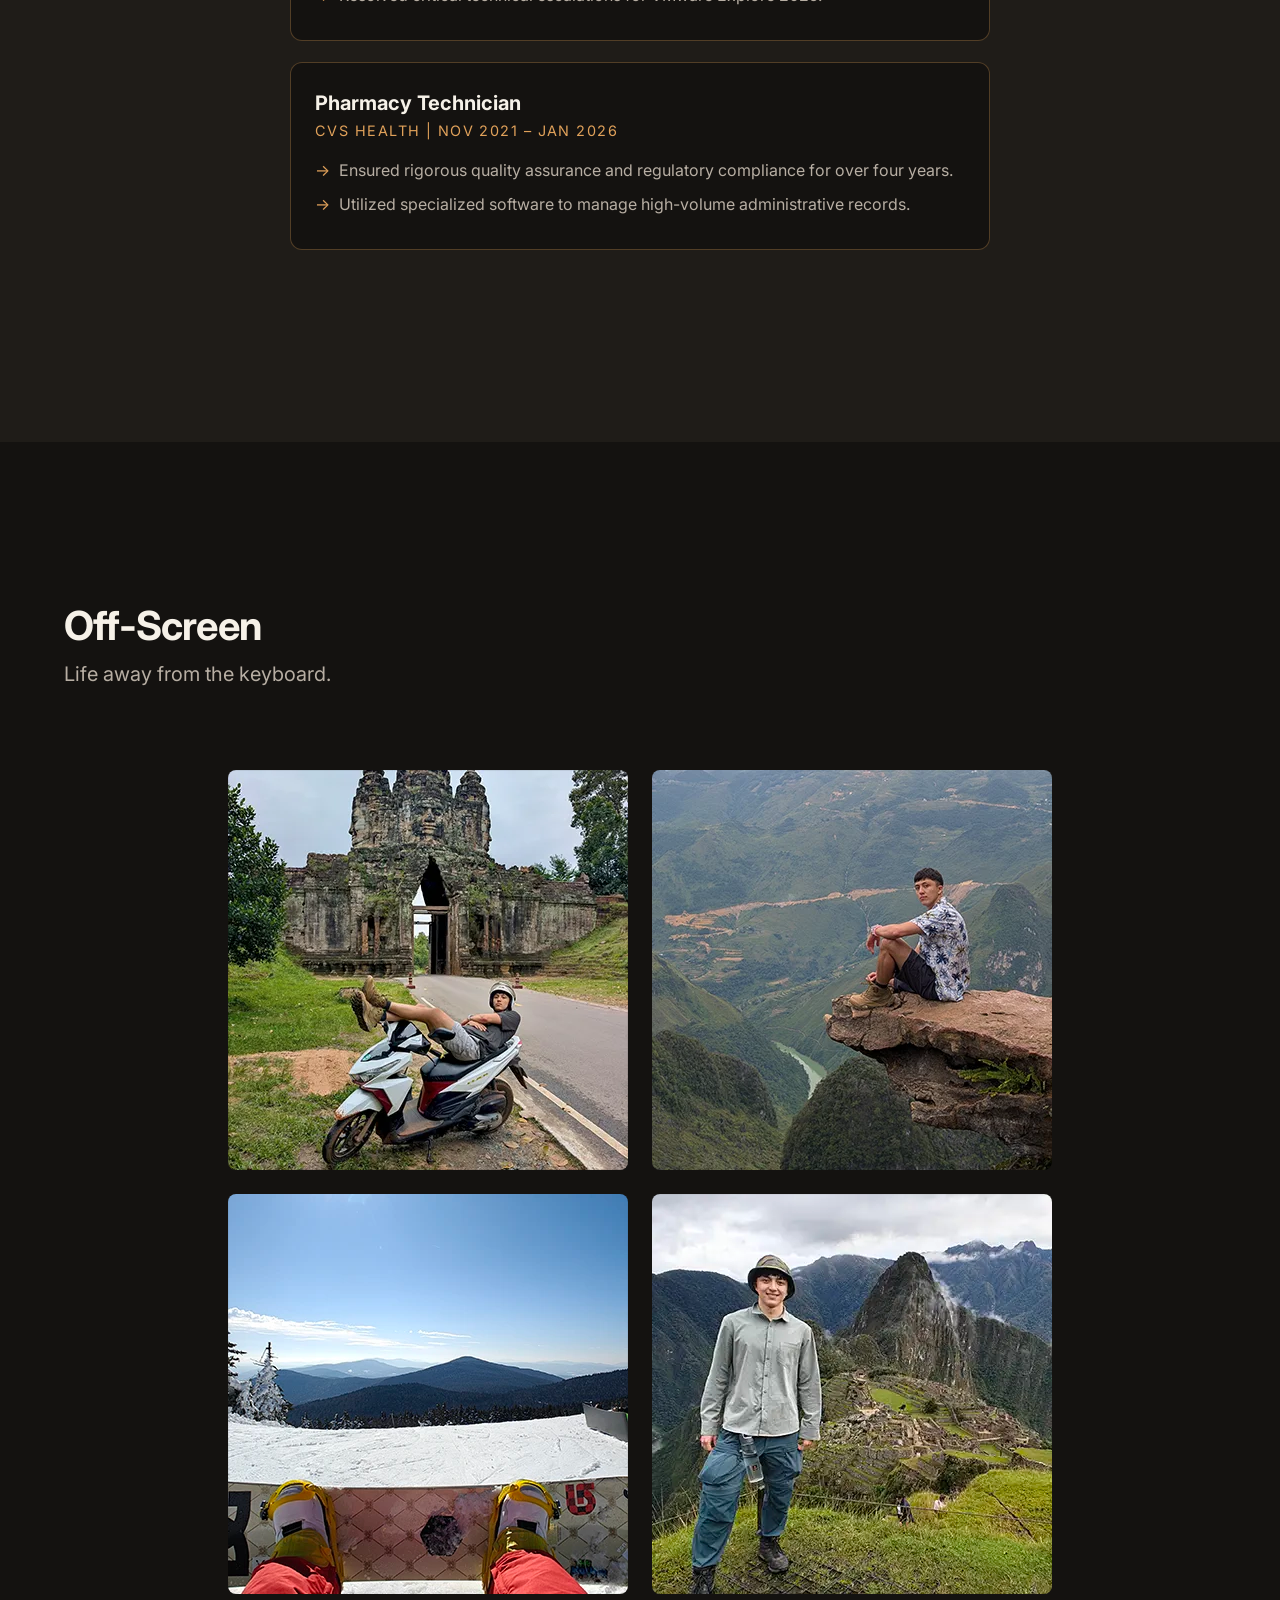
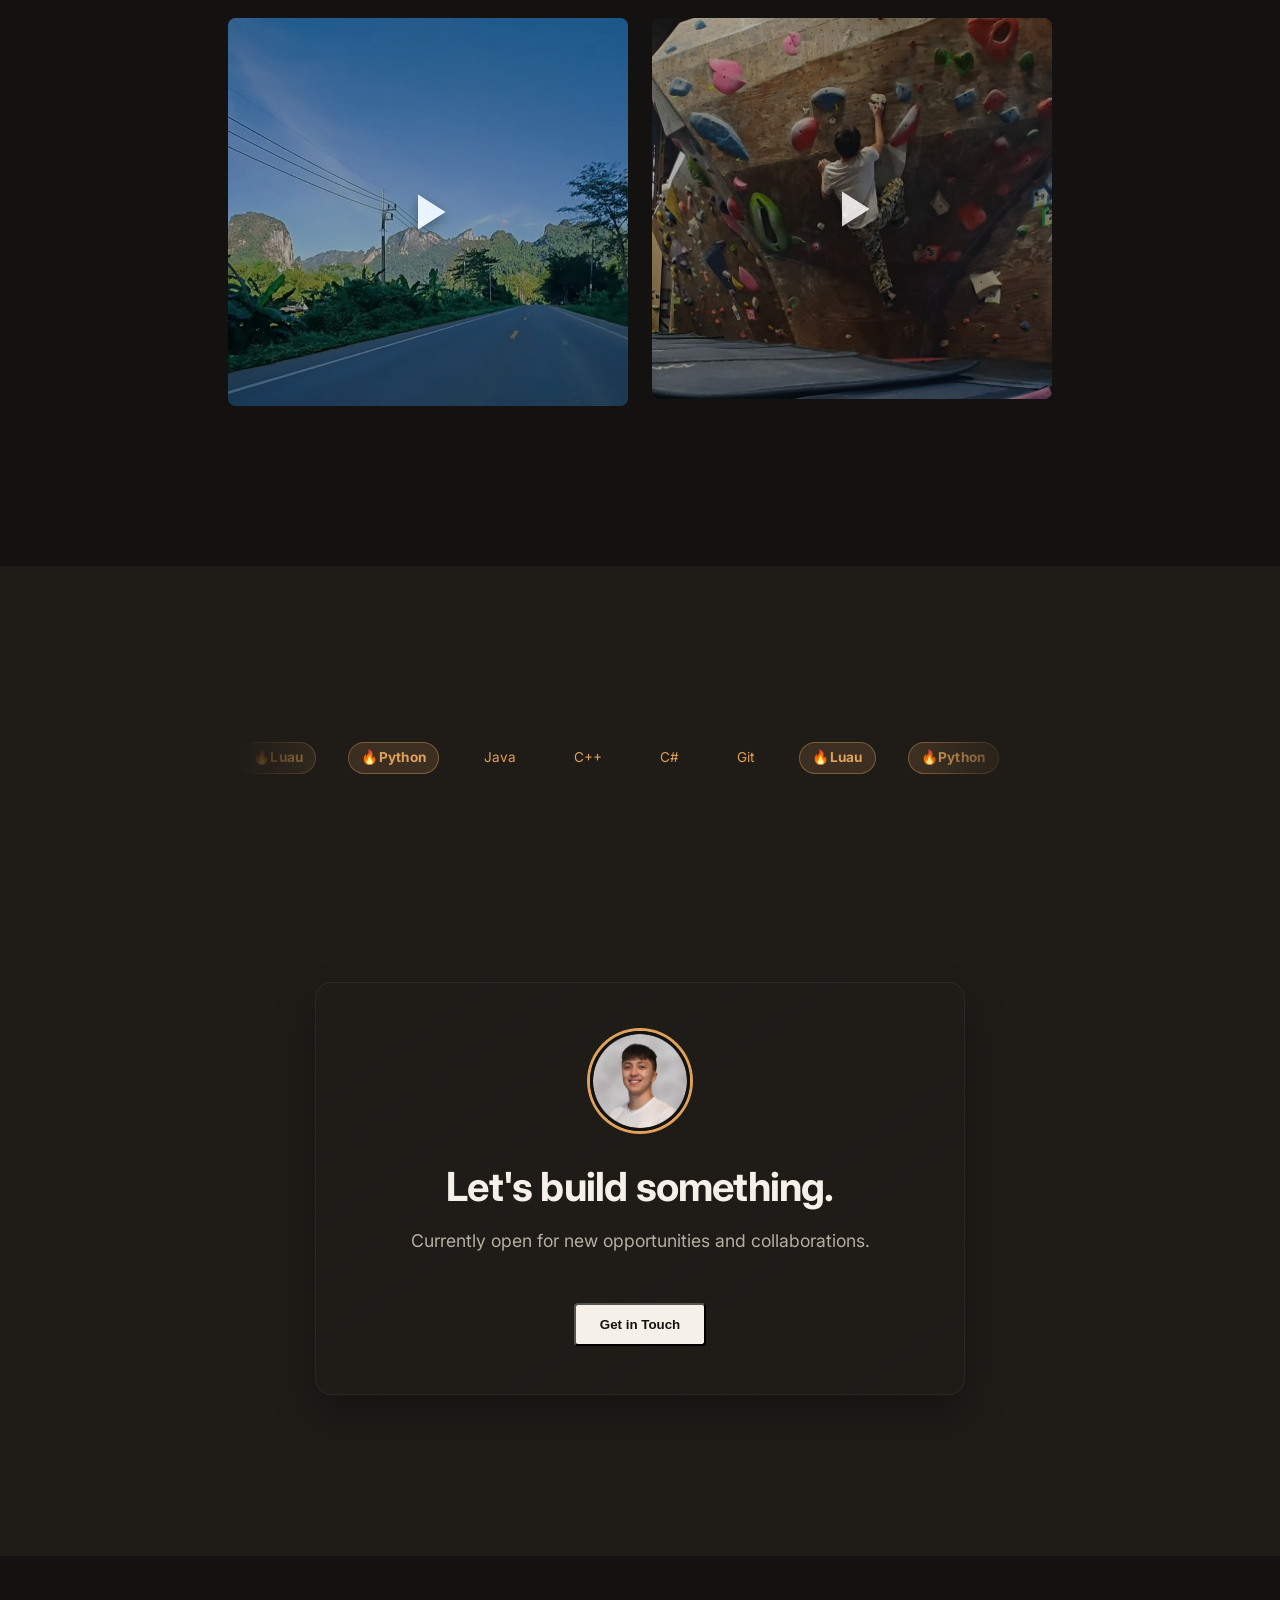
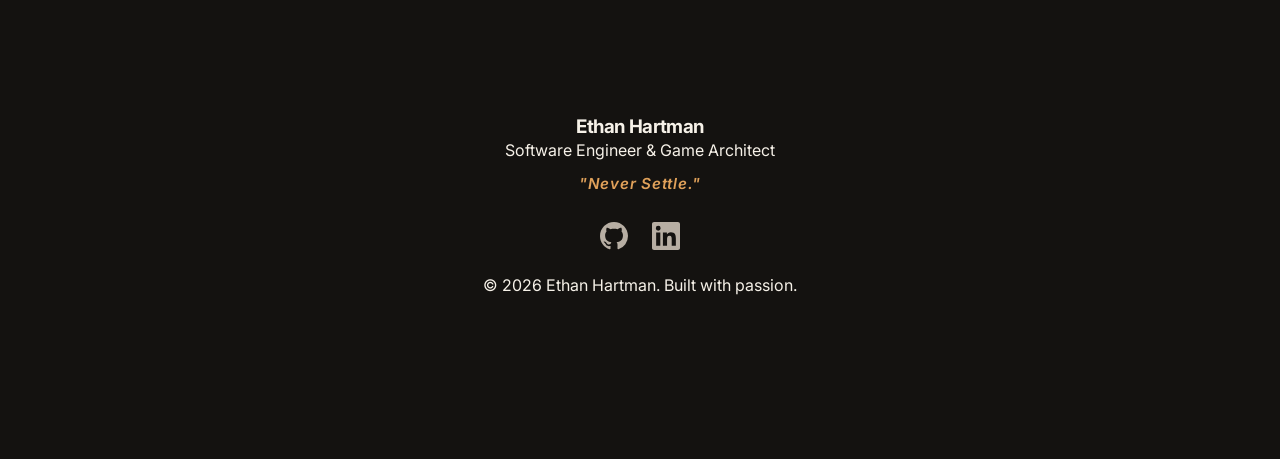
==== commit da436fa9: "Shorten the opening and lead with software work" ====
--- a/index.html
+++ b/index.html
@@ -193,11 +193,20 @@
             <div class="experience-timeline">
 
                 <div class="timeline-item reveal-up">
-                    <div class="role-title">Pharmacy Technician</div>
-                    <div class="company-info">CVS Health | Nov 2021 – Jan 2026</div>
+                    <div class="role-title">Innovation Fellow (Software Developer)</div>
+                    <div class="company-info">Rochester Institute of Technology | Jun 2023 – Aug 2023</div>
                     <ul>
-                        <li>Ensured rigorous quality assurance and regulatory compliance for over four years.</li>
-                        <li>Utilized specialized software to manage high-volume administrative records.</li>
+                        <li>Developed an MVP for a start-up concept using C# and entrepreneurial scoping.</li>
+                        <li>Conducted technical viability research and stakeholder discovery.</li>
+                    </ul>
+                </div>
+
+                <div class="timeline-item reveal-up">
+                    <div class="role-title">Research Internship (AR Development)</div>
+                    <div class="company-info">Javlyn Process Systems | Jul 2022 – Aug 2022</div>
+                    <ul>
+                        <li>Built an Augmented Reality program for HoloLens 2 using the Mixed Reality API.</li>
+                        <li>Integrated SQL databases with C# to visualize real-time factory data.</li>
                     </ul>
                 </div>
 
@@ -211,20 +220,11 @@
                 </div>
 
                 <div class="timeline-item reveal-up">
-                    <div class="role-title">Innovation Fellow (Software Developer)</div>
-                    <div class="company-info">Rochester Institute of Technology | Jun 2023 – Aug 2023</div>
+                    <div class="role-title">Pharmacy Technician</div>
+                    <div class="company-info">CVS Health | Nov 2021 – Jan 2026</div>
                     <ul>
-                        <li>Developed an MVP for a start-up concept using C# and entrepreneurial scoping.</li>
-                        <li>Conducted technical viability research and stakeholder discovery.</li>
-                    </ul>
-                </div>
-
-                <div class="timeline-item reveal-up">
-                    <div class="role-title">Research Internship (AR Development)</div>
-                    <div class="company-info">Javlyn Process Systems | Jul 2022 – Aug 2022</div>
-                    <ul>
-                        <li>Built an Augmented Reality program for HoloLens 2 using the Mixed Reality API.</li>
-                        <li>Integrated SQL databases with C# to visualize real-time factory data.</li>
+                        <li>Ensured rigorous quality assurance and regulatory compliance for over four years.</li>
+                        <li>Utilized specialized software to manage high-volume administrative records.</li>
                     </ul>
                 </div>
 
--- a/assets/css/style.css
+++ b/assets/css/style.css
@@ -109,8 +109,10 @@
     width: 100%;
     padding: 1.5rem 5%;
     display: flex;
+    flex-wrap: wrap;
     justify-content: space-between;
     align-items: center;
+    row-gap: 0.75rem;
     background: color-mix(in srgb, var(--bg-dark) 80%, transparent);
     backdrop-filter: blur(10px); /* Premium glassmorphism effect */
     z-index: 1000;
@@ -125,7 +127,18 @@
 .nav-links {
     list-style: none;
     display: flex;
-    gap: 2rem;
+    flex: 1 1 12rem;
+    flex-wrap: wrap;
+    justify-content: flex-end;
+    gap: 0.75rem 2rem;
+    min-width: 0;
+}
+
+#projects,
+#experience,
+#gallery,
+#contact {
+    scroll-margin-top: 9rem;
 }
 
 .nav-links a {
@@ -144,14 +157,13 @@
    ========================================= */
 #hero {
     position: relative;
-    height: 100vh;
     width: 100%;
     overflow: hidden;
     display: flex;
-    flex-direction: column;   /* Ensures content stacks properly */
-    align-items: center;      /* Centers content horizontally */
-    justify-content: center;  /* Centers content vertically */
-    padding: 0 5%;            /* Gives breathing room on small screens */
+    flex-direction: column;
+    align-items: center;
+    justify-content: center;
+    padding: 8rem 5% 3rem;
 }
 
 /* Background Video */
@@ -415,8 +427,12 @@
     .masonry-grid {
         column-count: 1;
     }
-    .nav-links {
-        display: none; /* In a full build, you'd replace this with a hamburger menu */
+
+    #projects,
+    #experience,
+    #gallery,
+    #contact {
+        scroll-margin-top: 11rem;
     }
 }
 
@@ -757,30 +773,21 @@
 .experience-timeline {
     position: relative;
     width: 100%;
-    max-width: 700px; /* Keeps the timeline from becoming too wide */
+    max-width: 700px;
     margin: 2rem auto;
-    padding-left: 3rem; /* Extra space for the vertical line and dots */
-    border-left: 2px solid color-mix(in srgb, var(--accent) 30%, transparent);
-    text-align: left; /* Keeps the text naturally readable */
+    display: flex;
+    flex-direction: column;
+    gap: 1.25rem;
+    text-align: left;
 }
 
 .timeline-item {
     position: relative;
-    margin-bottom: 3rem;
-}
-
-/* Adjust the dot position to match the new padding */
-.timeline-item::before {
-    content: '';
-    position: absolute;
-    left: calc(-3rem - 9px); /* Centers the dot perfectly on the line */
-    top: 0.5rem;
-    width: 12px;
-    height: 12px;
+    margin-bottom: 0;
+    padding: 1.5rem;
     background: var(--bg-dark);
-    border: 2px solid var(--accent);
-    border-radius: 50%;
-    z-index: 2;
+    border: 1px solid color-mix(in srgb, var(--accent) 30%, transparent);
+    border-radius: 12px;
 }
 
 .role-title {
@@ -800,6 +807,7 @@
 .timeline-item ul {
     list-style: none;
     color: var(--text-secondary);
+    padding-left: 1.5rem;
 }
 
 .timeline-item li {
